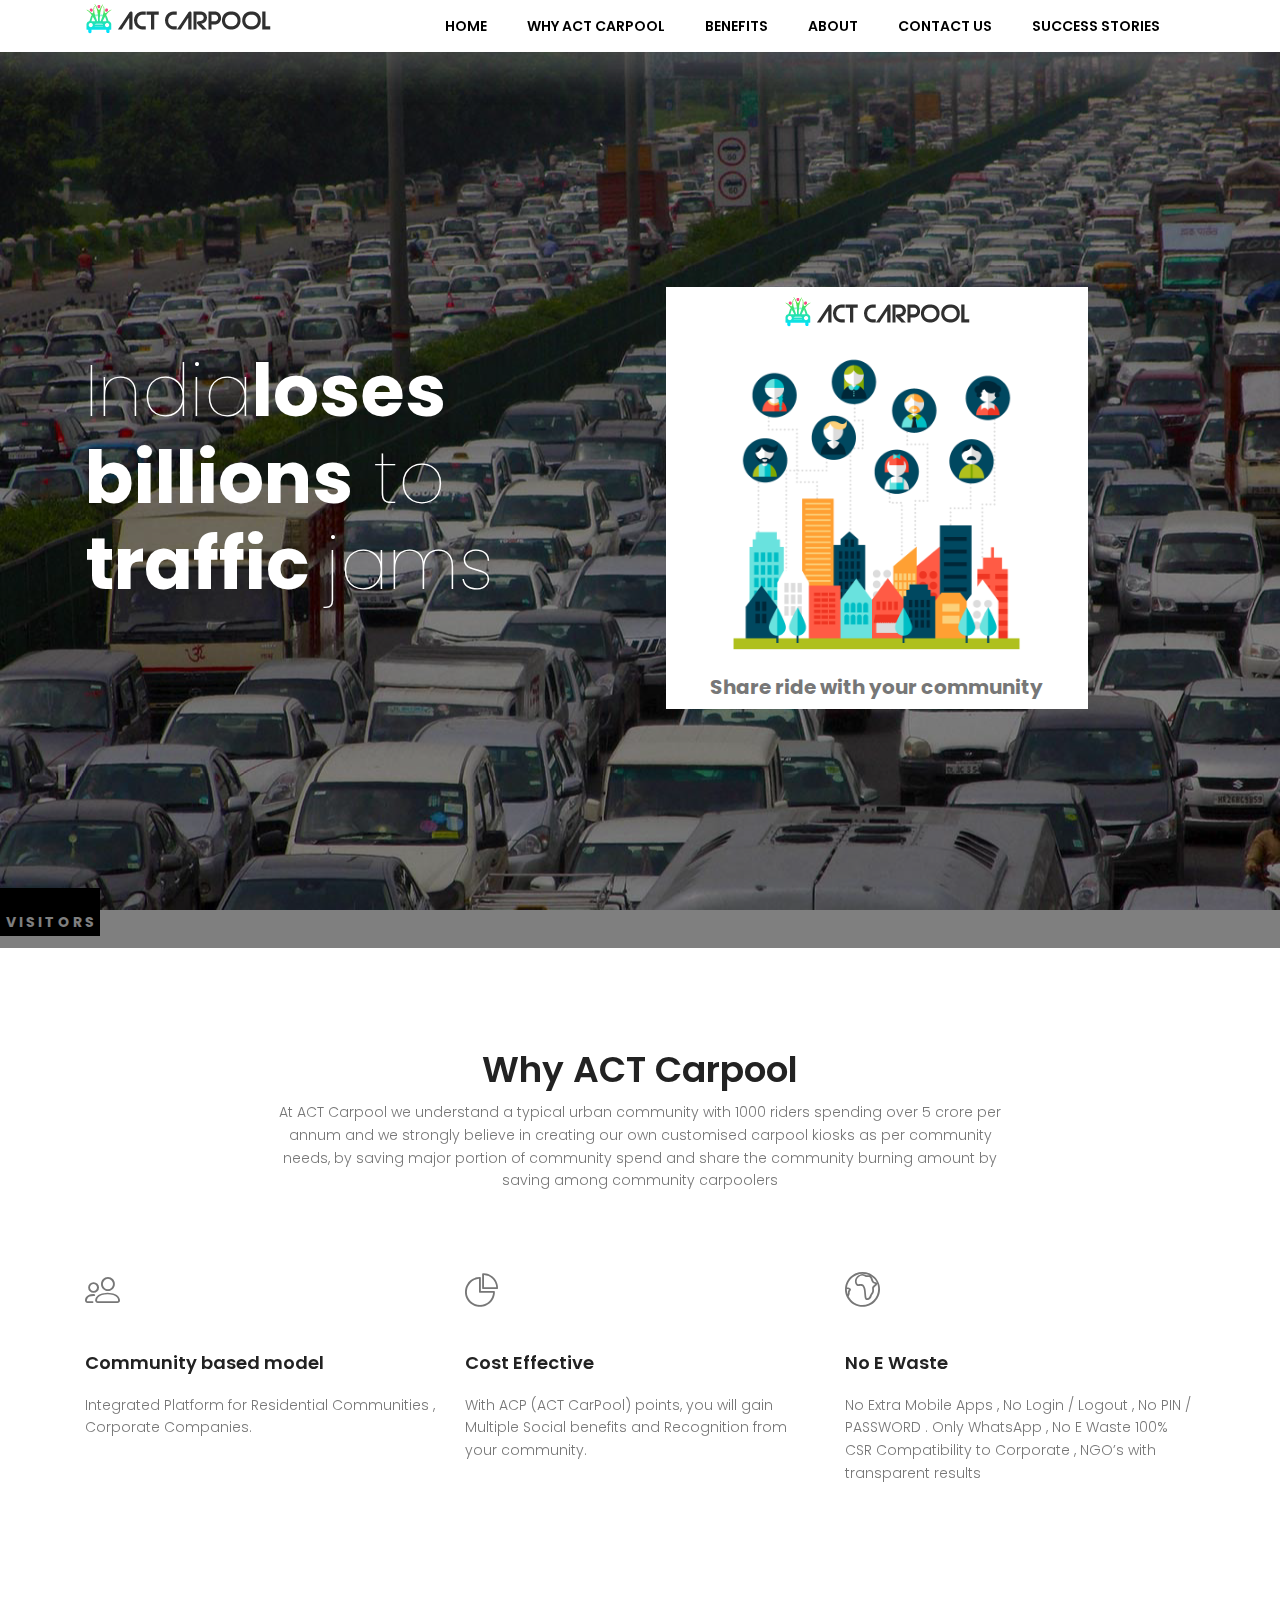
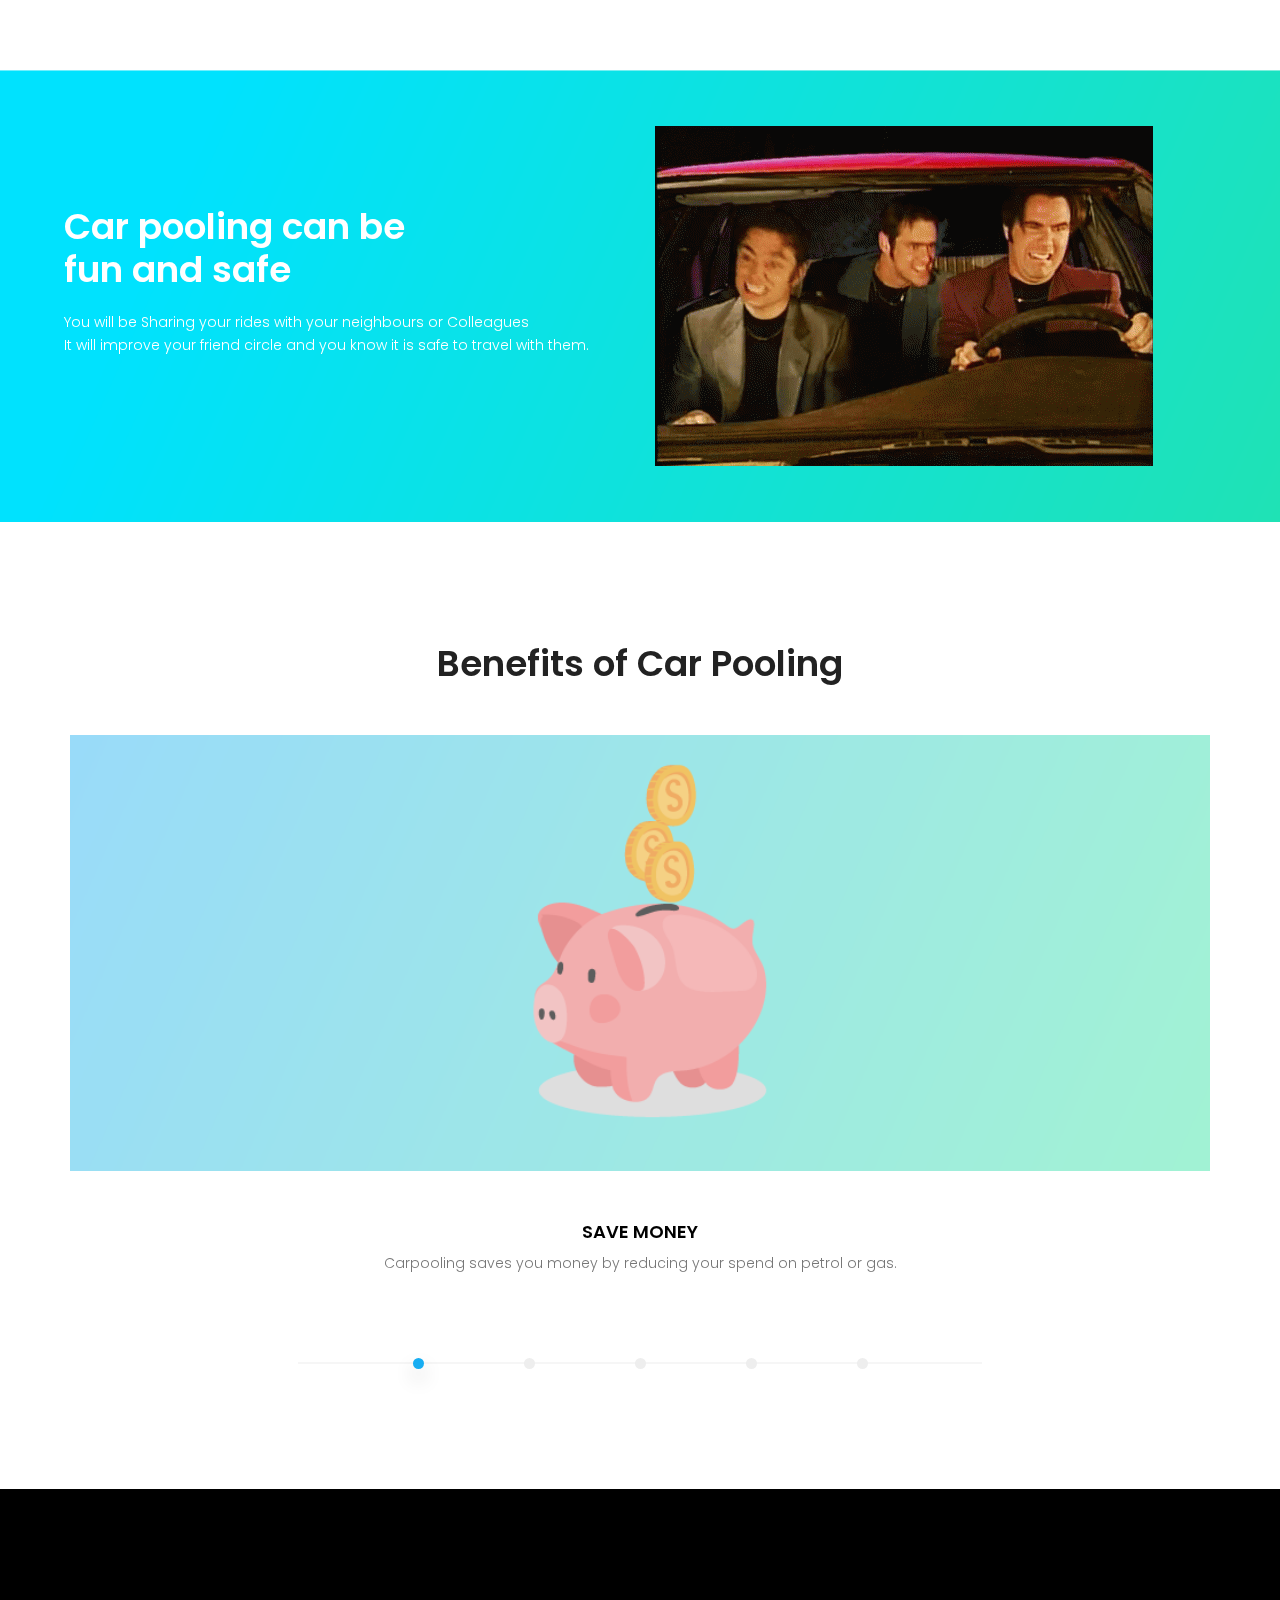
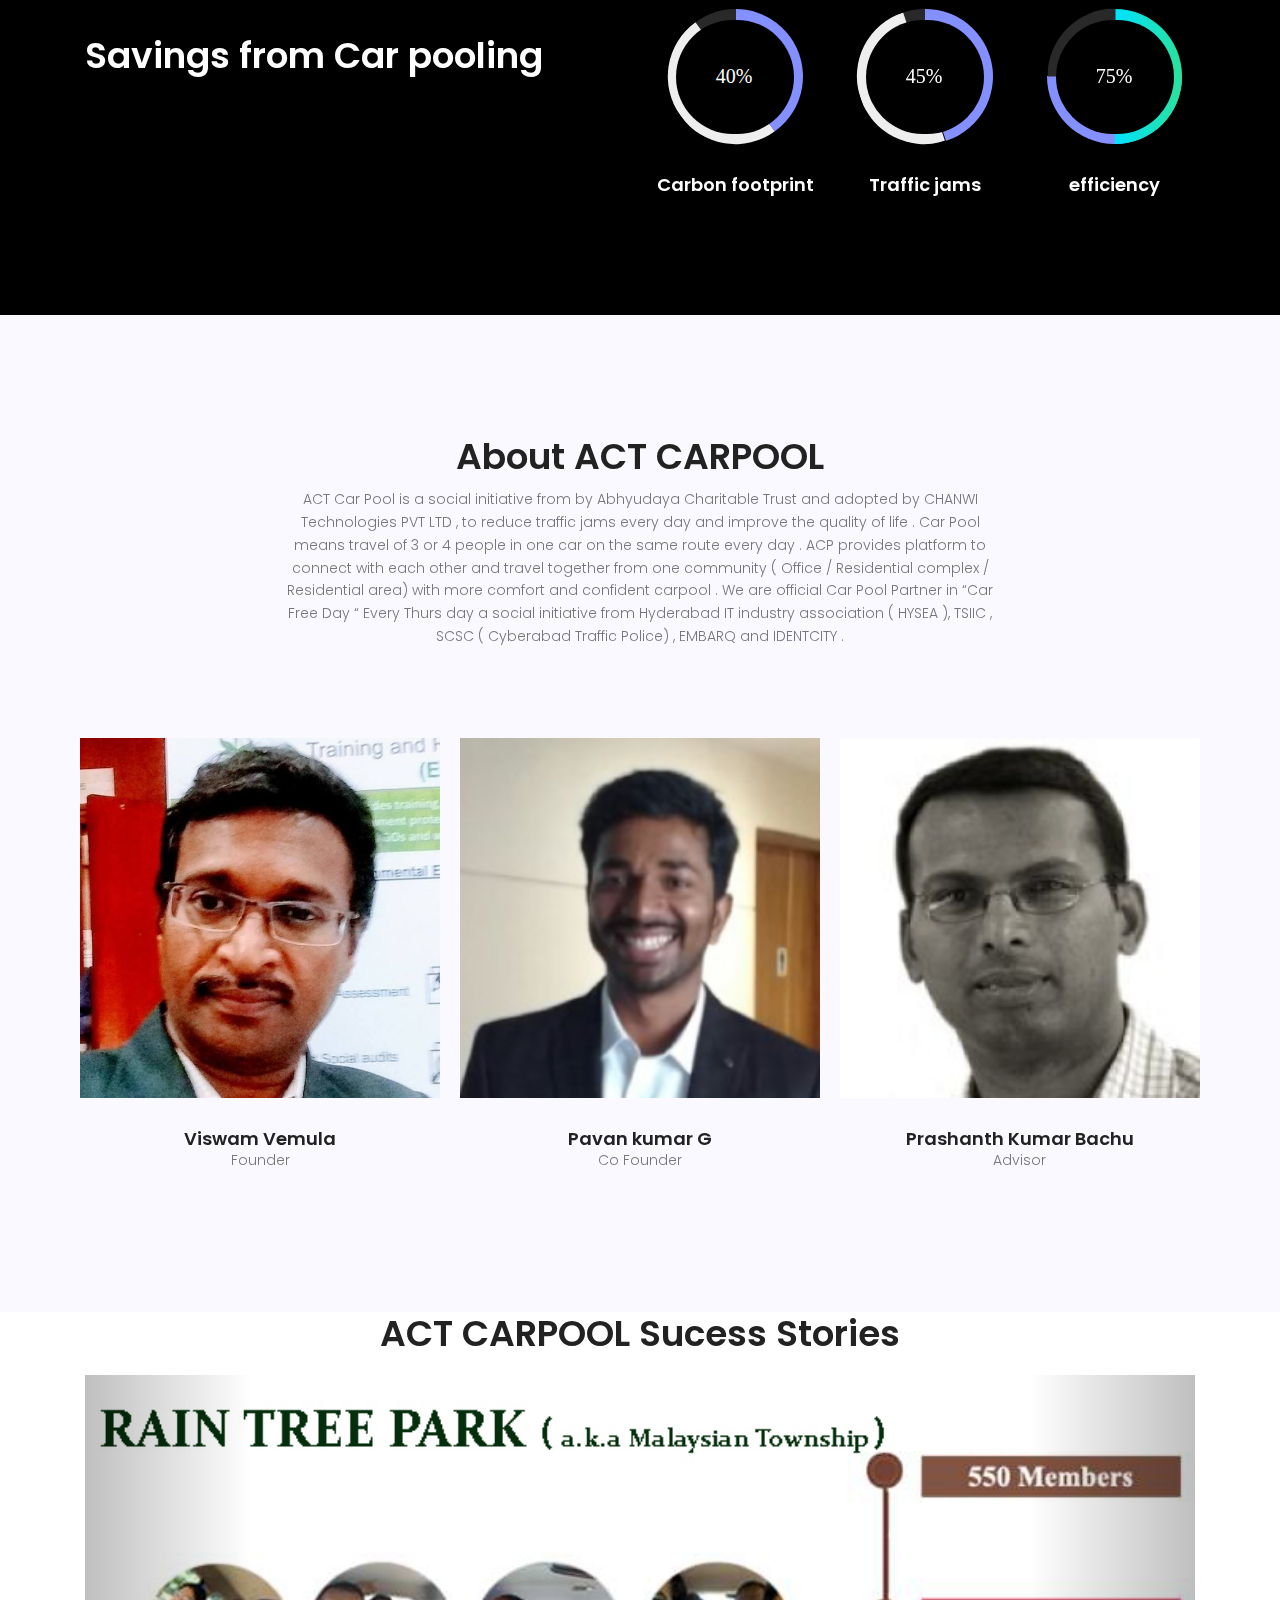
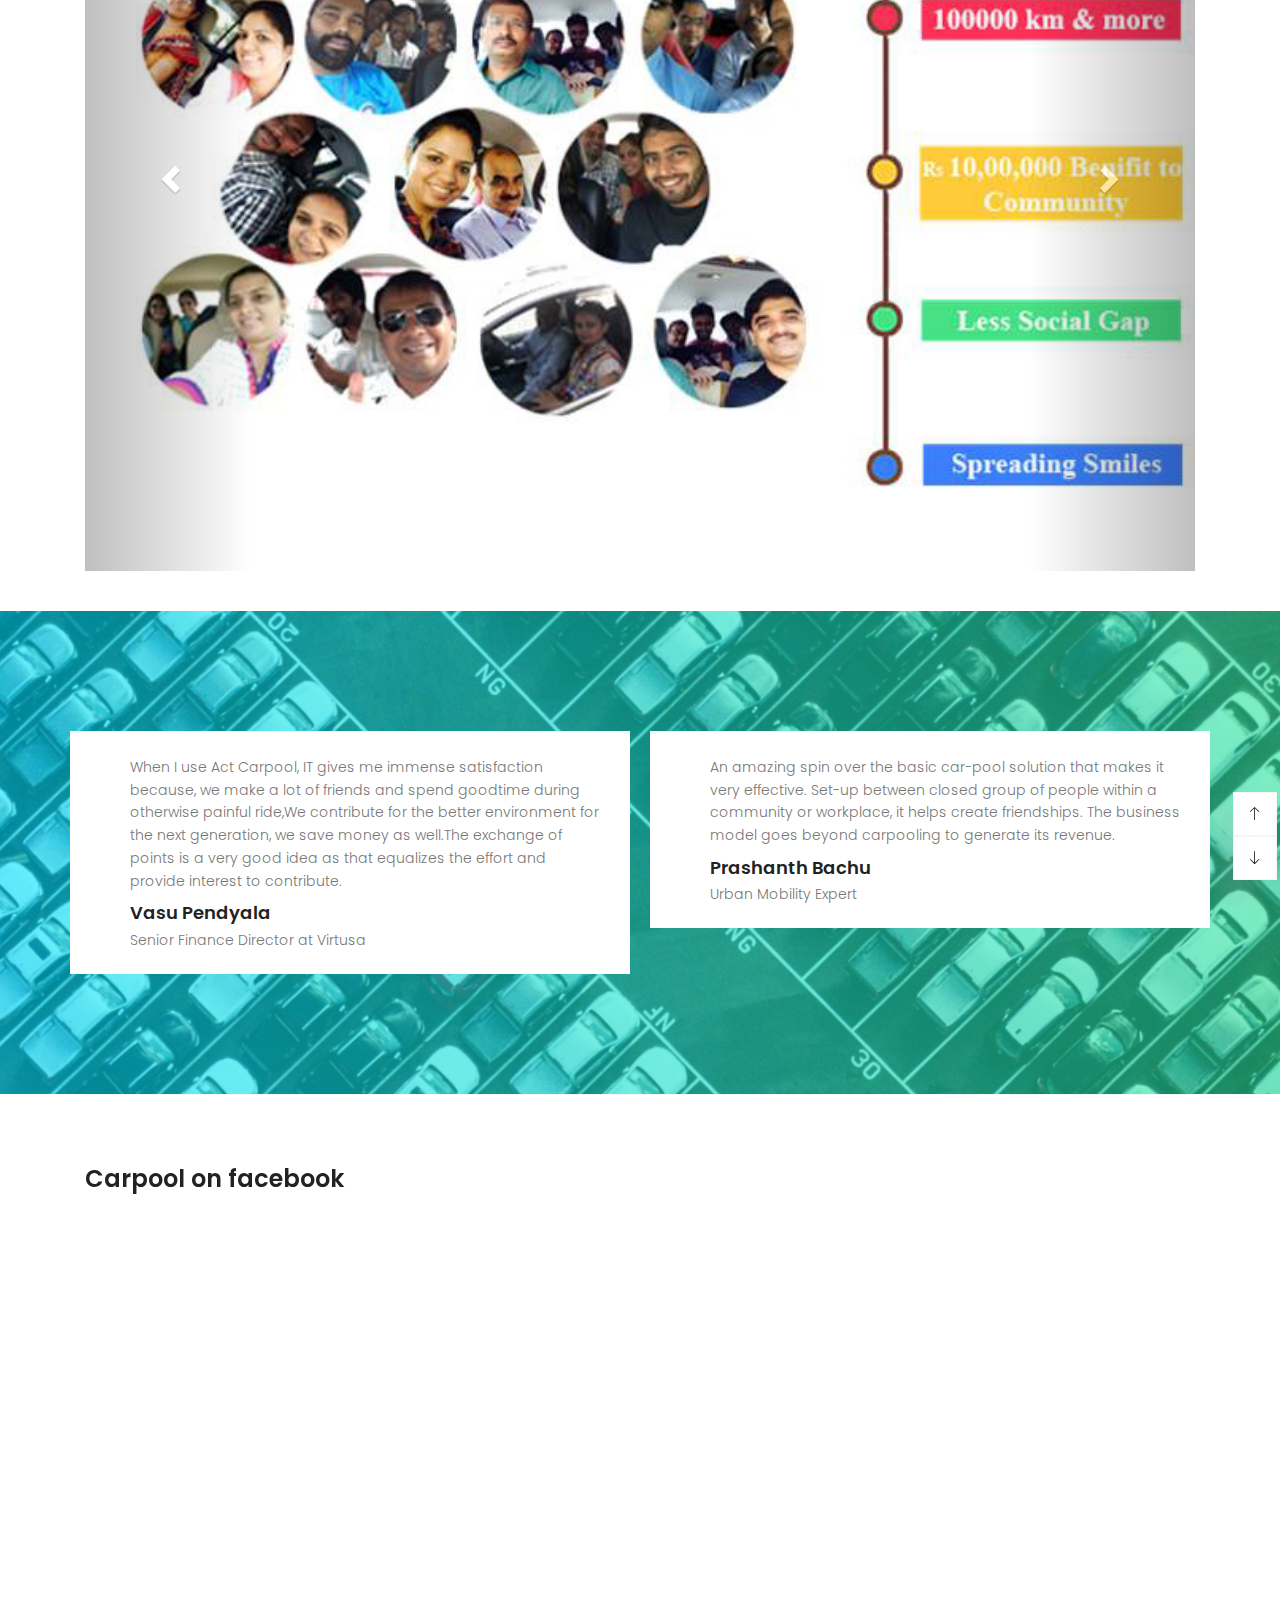
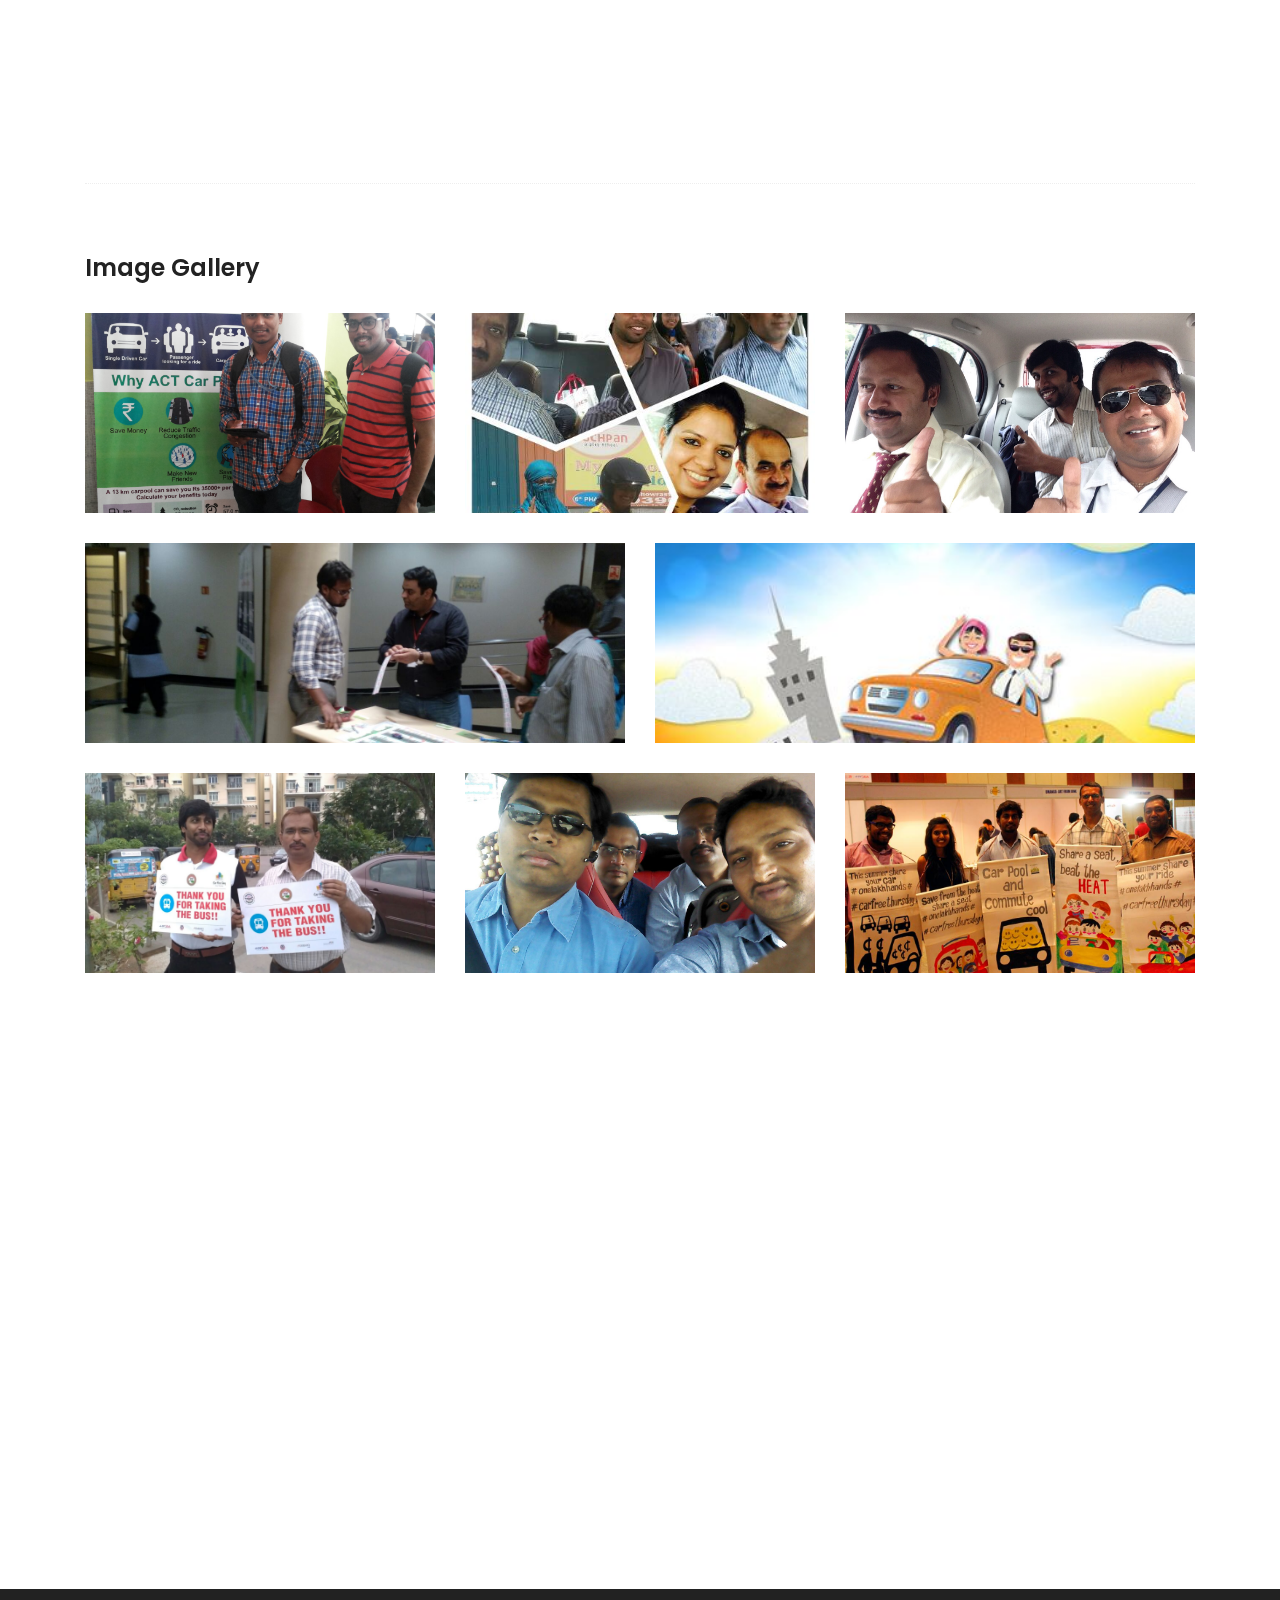
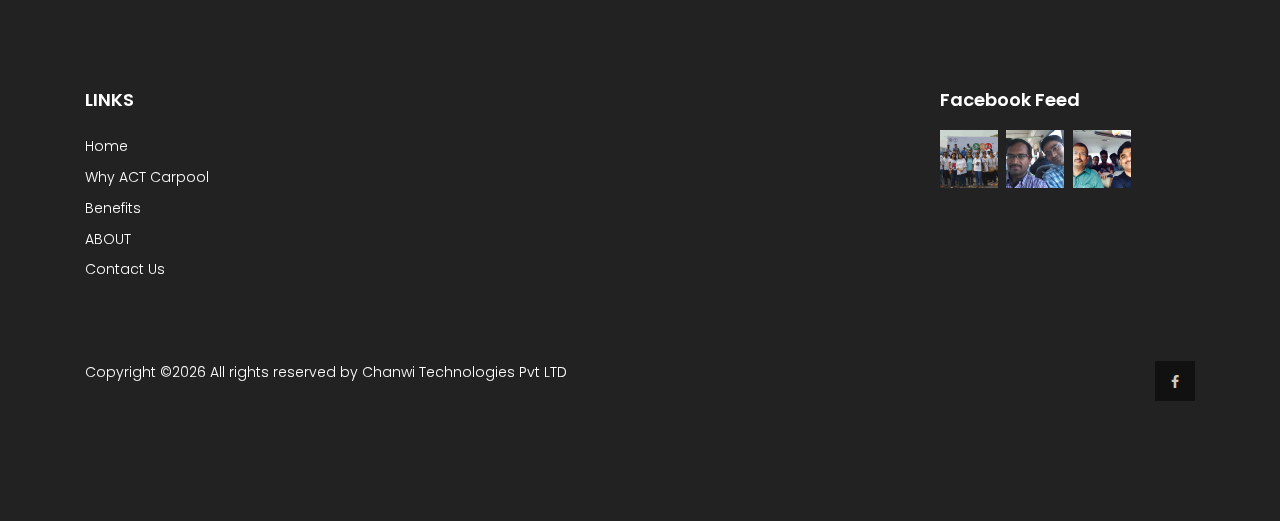
==== index.html @ 36d0a11d "ui adhustments" ====
<!DOCTYPE html>
	<html lang="zxx" class="no-js">
	<head>
		<!-- clear cache memory on refresh -->
		<meta http-equiv="expires" content="0">
		<!-- Mobile Specific Meta -->
		<meta name="viewport" content="width=device-width, initial-scale=1, shrink-to-fit=no">
		<!-- Favicon-->
		<link rel="shortcut icon" href="img/fav.png">
		<!-- Author Meta -->
		<meta name="author" content="CodePixar">
		<!-- Meta Description -->
		<meta name="description" content="">
		<!-- Meta Keyword -->
		<meta name="keywords" content="">
		<!-- meta character set -->
		<meta charset="UTF-8">
		<!-- Site Title -->
		<title>ACT CARPOOL </title>

		<link href="https://fonts.googleapis.com/css?family=Poppins:100,200,400,300,500,600,700" rel="stylesheet"> 
			<!--
			CSS
			============================================= -->
			<link rel="stylesheet" href="https://maxcdn.bootstrapcdn.com/bootstrap/3.3.7/css/bootstrap.min.css">
			<link rel="stylesheet" href="css/linearicons.css">
			<link rel="stylesheet" href="css/font-awesome.min.css">
			<link rel="stylesheet" href="css/jquery.DonutWidget.min.css">
			<link rel="stylesheet" href="css/bootstrap.css">
			<link rel="stylesheet" href="css/owl.carousel.css">
			<link rel="stylesheet" href="css/main.css">
		</head>
		<body>

			<!-- Start Header Area -->
			<header class="default-header" >
				<nav class="navbar navbar-expand-lg  navbar-light">
					<div class="container">
						  <a class="navbar-brand" href="index.html">
						  	<img src="img/logo.png" alt="">
						  </a>
						  <button class="navbar-toggler" type="button" data-toggle="collapse" data-target="#navbarSupportedContent" aria-controls="navbarSupportedContent" aria-expanded="false" aria-label="Toggle navigation">
						    <span class="navbar-toggler-icon"></span>
						  </button>

						  <div class="collapse navbar-collapse justify-content-end align-items-center" id="navbarSupportedContent">
						    <ul class="navbar-nav">
								<li><a href="#home">Home</a></li>
								<li><a href="#about">Why ACT Carpool</a></li>
								<li><a href="#benifits">Benefits</a></li>
								<li><a href="#team">ABOUT</a></li>
								<li><a href="#contact">Contact Us</a></li>
								<li><a href="#success">Success Stories</a></li>
								
							   <!-- Dropdown -->
							    <!-- <li class="dropdown">
							      <a class="dropdown-toggle" href="#" id="navbardrop" data-toggle="dropdown">
							        Pages
							      </a>
							      <div class="dropdown-menu">
							        <a class="dropdown-item" href="generic.html">Generic</a>
							        <a class="dropdown-item" href="elements.html">Elements</a>
							      </div>
							    </li>	 -->								
						    </ul>
						  </div>						
					</div>
				</nav>
			</header>
			<!-- End Header Area -->

			<!-- start banner Area -->
			<section class="banner-area relative" id="home" data-parallax="scroll" data-image-src="img/banner1.png">
				<div class="overlay-bg overlay"></div>
				<div class="carpool">
					<img src="img/logo.png" id="logo-b" class="pt-10" alt="">
					<img src="img/social-04.png" alt="">
					<p>Share ride with your community</p>
				</div>
				<div class="container">
					<div class="row fullscreen  d-flex align-items-center justify-content-start">
						<div class="banner-content col-lg-6 col-md-12">
							<h1>

								India<span>loses</span>   <br>
								<span>billions</span>  to <br>
								 <span>traffic </span>	jams						
							</h1>
							<!-- <a href="#" class="primary-btn2 header-btn text-uppercase">Hire Us Now!</a> -->
						</div>												
					</div>
				</div>
				<div id="vcount" style="float: left;text-align: center;margin-top: -60px;color: white; background: black; width: 100px; font-weight: bold;">
				<a href="http://www.reliablecounter.com" target="_blank"><img src="https://www.reliablecounter.com/count.php?page=actcarpool.com14026625&digit=style/plain/31/&reloads=1" alt="" title="" border="0"></a><br /><a href="http://	www.reliablecounter.com/blog/garmin-vivoactive-hr-vs-forerunner-235/" target="_blank" style="font-family: Geneva, Arial; font-size: 9px; color: #330010; text-decoration: none;"></a>
			    <span id="visitors">V I S I T O R S</span>
				</div>
			</section>
			<!-- End banner Area -->	

			
			<!-- start service Area-->
			<section class="service-area pt-100 pb-150" id="about">
				<div class="container">
					<div class="row d-flex justify-content-center">
						<div class="menu-content pb-70 col-lg-8">
							<div class="title text-center">
								<h1 class="mb-10">Why ACT Carpool</h1>
								<p>At ACT Carpool we understand a typical urban community with 1000 riders spending over 5 crore per annum  and we strongly  believe in creating our own customised carpool kiosks as per community needs, by saving major portion of community spend and share the community burning amount by saving among community carpoolers</p>
							</div>
						</div>
					</div>	
					<div class="row">
						<div class="sigle-service col-lg-4 col-md-6">
							<span class="lnr lnr-users"></span>
							<h4>Community based model</h4>
							<p>
								Integrated Platform for Residential Communities ,  Corporate Companies.
							</p>
							<!-- <a href="#" class="text-uppercase primary-btn2 primary-border circle">View Details</a> -->
						</div>
						<div class="sigle-service col-lg-4 col-md-6">
							<span class="lnr lnr-pie-chart"></span>
							<h4>Cost Effective</h4>
							<p>
								With ACP (ACT CarPool)  points, you will gain Multiple Social benefits  and Recognition from your community.
							</p>
							<!-- <a href="#" class="text-uppercase primary-btn2 primary-border circle">View Details</a> -->
						</div>
						<div class="sigle-service col-lg-4 col-md-6">
							<span class="lnr lnr-earth"></span>
							<h4>No E Waste</h4>
							<p>
								No  Extra Mobile Apps ,  No Login / Logout , No PIN / PASSWORD . Only WhatsApp , No E Waste
									100% CSR Compatibility to Corporate , NGO’s  with transparent results
							</p>
							<!-- <a href="#" class="text-uppercase primary-btn2 primary-border circle">View Details</a> -->
						</div>
						<!-- <div class="sigle-service col-lg-3 col-md-6">
							<span class="lnr lnr-phone"></span>
							<h4>Dedicated Support</h4>
							<p>
								inappropriate behavior is often laughed off as “boys will be boys,” women face higher conduct.
							</p>
							
						</div>	 -->																	

					</div>
				</div>	
			</section>
			<!-- end service Area-->


			<!-- Start About Area -->
			<section class="about-area">
				<div class="container-fluid">
					<div class="row justify-content-end align-items-center d-flex no-padding">
						<div class="col-lg-6 about-left ">
							<h1>Car pooling can be <br>fun and safe</h1>
							<p>
								You will be Sharing your rides with your neighbours or Colleagues<br>  It will improve your friend circle and you know it is safe to travel with them. <br> 
							</p>
							<!-- <div class="buttons">
								<a href="#" class="about-btn text-uppercase primary-border circle">What we offer</a>
								<a href="#" class="about-btn text-uppercase  primary-border circle">Get a free quote</a>
							</div> -->
						</div>
						<div class="col-lg-6 about-right">
							<img class="img-fluid" src="img/tenor.gif" alt="">
						</div>
					</div>
				</div>	
			</section>
			<!-- End About Area -->


			<!-- Start project Area -->
			<section class="project-area section-gap" id="benifits">
				<div class="container">
					<div class="row d-flex justify-content-center">
						<div class="menu-content pb-10 col-lg-8">
							<div class="title text-center">
								<h1 class="mb-10">Benefits of Car Pooling</h1>
								<p></p>
							</div>
						</div>
					</div>						
					<div class="row">
						<div class="active-works-carousel mt-30">
							<div class="item">
								<img class="img-fluid" src="img/uses1.png" alt="">
								<div class="caption text-center mt-20">
									<h6 class="text-uppercase">Save Money</h6>
									<p>Carpooling  saves you money by reducing your spend on petrol or gas.</p>
								</div>
							</div>
							<div class="item">
								<img class="img-fluid" src="img/uses2.png" alt="">
								<div class="caption text-center mt-20">
									<h6 class="text-uppercase">Be stress Free</h6>
									<p>As a typical indian driver, everybody knows the stress while driving. with carpool, you will be able to 
									listen music or meditate while travelling with your friends</p>
								</div>
							</div>
							<div class="item">
								<img class="img-fluid" src="img/uses3.png" alt="">
								<div class="caption text-center mt-20">
									<h6 class="text-uppercase">Save Time</h6>
									<p>As more and more people are carpooling, there will less traffic jams and time spent waiting at traffic
									signals will be dropped significantly.</p>
								</div>
							</div>
							<div class="item">
								<img class="img-fluid" src="img/uses5.png" alt="">
								<div class="caption text-center mt-20">
									<h6 class="text-uppercase">Help Environment </h6>
									<p>By using less petrol or fuel, you will be doing your part fgor mother nature. Its helps our ecosystem and reduces the pollution and carbon footprint.</p>
								</div>
							</div>
							<div class="item">
								<img class="img-fluid" src="img/uses4.png" alt="">
								<div class="caption text-center mt-20">
									<h6 class="text-uppercase">Reduces Traffic</h6>
									<p>As vehicles will be reduced from the roads, there wil less traffic jams and waiting times at signals.</p>
								</div>
							</div>
						</div>
					</div>
				</div>	
			</section>
			<!-- End project Area -->
			
		
			<!-- Start skill Area -->
			<section class="skill-area section-gap">
				<div class="container">
					<div class="row">
						<div class="col-lg-6 skill-left">
							<h1 class="text-white mb-30">Savings from Car pooling</h1>
							<p>
								
							</p>
						</div>
						<div class="col-lg-6 skill-right">
							<div class="row d-flex justify-content-center">
								<div class="col-lg-4 col-md-4 single-skill">
									<div class="skill1 d-block mx-auto"></div>
									<h4>Carbon footprint</h4>
								</div>
								<div class="col-lg-4 col-md-4 single-skill">
									<div class="skill2 d-block mx-auto"></div>
									<h4>Traffic jams</h4>
								</div>
								<div class="col-lg-4 col-md-4 single-skill">
									<div class="skill3 d-block mx-auto"></div>
									<h4>efficiency</h4>
								</div>																
							</div>
						</div>
					</div>
				</div>	
			</section>
			<!-- End skill Area -->
			
			
			<!-- Start team Area -->
			<section class="team-area section-gap" id="team">
				<div class="container">
					<div class="row d-flex justify-content-center">
						<div class="menu-content pb-70 col-lg-8">
							<div class="title text-center">
								<h1 class="mb-10">About ACT CARPOOL </h1>
								<p>ACT Car Pool is a social initiative from by Abhyudaya Charitable Trust and adopted by CHANWI Technologies PVT LTD , to reduce traffic jams every day and improve the quality of life . Car Pool means travel of 3 or 4 people in one car on the same route every day . ACP provides platform to connect with each other and travel together from one community ( Office / Residential complex / Residential area) with more comfort and confident carpool .
We are official Car Pool  Partner in “Car Free Day “  Every Thurs day a social initiative from Hyderabad IT industry association ( HYSEA ), TSIIC , SCSC ( Cyberabad Traffic Police) , EMBARQ and IDENTCITY .</p>
							</div>
						</div>
					</div>						
					<div class="row justify-content-center d-flex align-items-center">
						<div class="col-md-4 single-team">
						    <div class="thumb">
						        <img class="img-fluid" src="img/VISWAMPP.jpg" alt="">
						        <!-- <div class="align-items-center justify-content-center d-flex">
									<a href="#"><i class="fa fa-facebook"></i></a>
									<a href="#"><i class="fa fa-twitter"></i></a>
									<a href="#"><i class="fa fa-linkedin"></i></a>
						        </div> -->
						    </div>
						    <div class="meta-text mt-30 text-center">
							    <h4>Viswam Vemula</h4>
							    <p>Founder</p>			    	
						    </div>
						</div>
						<div class="col-md-4 single-team">
						    <div class="thumb">
						        <img class="img-fluid" src="img/pavan.png" alt="">
						        <!-- <div class="align-items-center justify-content-center d-flex">
									<a href="#"><i class="fa fa-facebook"></i></a>
									<a href="#"><i class="fa fa-twitter"></i></a>
									<a href="#"><i class="fa fa-linkedin"></i></a>
						        </div> -->
						    </div>
						    <div class="meta-text mt-30 text-center">
							    <h4>Pavan kumar G</h4>
							    <p>Co Founder</p>									    	
						    </div>
						</div>
						
						<!-- <div class="col-md-3 single-team">
						    <div class="thumb">
						        <img class="img-fluid" src="img/shiva.png" alt="">
						        <div class="align-items-center justify-content-center d-flex">
									<a href="#"><i class="fa fa-facebook"></i></a>
									<a href="#"><i class="fa fa-twitter"></i></a>
									<a href="#"><i class="fa fa-linkedin"></i></a>
						        </div>
						    </div>
						    <div class="meta-text mt-30 text-center">
							    <h4>Shiva Kolasani</h4>
							    <p>Co-founder</p>									    	
						    </div>
						</div> -->
						<div class="col-md-4 single-team">
						    <div class="thumb">
						        <img class="img-fluid" src="img/prashanth-kumar-bachu.png" alt="">
						        <!-- <div class="align-items-center justify-content-center d-flex">
									<a href="#"><i class="fa fa-facebook"></i></a>
									<a href="#"><i class="fa fa-twitter"></i></a>
									<a href="#"><i class="fa fa-linkedin"></i></a>
						        </div> -->
						    </div>
						    <div class="meta-text mt-30 text-center">
							    <h4>Prashanth Kumar Bachu</h4>
							    <p>Advisor</p>									    	
						    </div>
						</div>
							
						<!-- <div class="col-md-3 single-team">
						    <div class="thumb">
						        <img class="img-fluid" src="img/t3.jpg" alt="">
						        <div class="align-items-center justify-content-center d-flex">
									<a href="#"><i class="fa fa-facebook"></i></a>
									<a href="#"><i class="fa fa-twitter"></i></a>
									<a href="#"><i class="fa fa-linkedin"></i></a>
						        </div>
						    </div>
						    <div class="meta-text mt-30 text-center">
							    <h4>Dora Walker</h4>
							    <p>Senior Core Developer</p>			    	
						    </div>
						</div>	
						<div class="col-md-3 single-team">
						    <div class="thumb">
						        <img class="img-fluid" src="img/t4.jpg" alt="">
						        <div class="align-items-center justify-content-center d-flex">
									<a href="#"><i class="fa fa-facebook"></i></a>
									<a href="#"><i class="fa fa-twitter"></i></a>
									<a href="#"><i class="fa fa-linkedin"></i></a>
						        </div>
						    </div>
						    <div class="meta-text mt-30 text-center">
							    <h4>Lena Keller</h4>
							    <p>Creative Content Developer</p>			    	
						    </div>
						</div>	 -->																								
				
					</div>
				</div>	
			</section>
			<!-- End team Area -->
             
             <!-- Success Stories -->
                    <section class="container" id="success">
   	<div class="title text-center">
								<h1 class="mb-10">ACT CARPOOL Sucess Stories </h1>
							</div>
  <div id="myCarousel" class="carousel slide" data-ride="carousel">
    <!-- Indicators -->
    <ol class="carousel-indicators">
      <li data-target="#myCarousel" data-slide-to="0" class="active"></li>
      <li data-target="#myCarousel" data-slide-to="1"></li>
      <li data-target="#myCarousel" data-slide-to="2"></li>
    </ol>

    <!-- Wrapper for slides -->
    <div class="carousel-inner">
      <div class="item active">
        <img src="img/casestudy-rtp.jpg" alt="Los Angeles" style="width:100%;">
      </div>

	       <div class="item">
	        <img src="img/casestudy-polaris.jpg" alt="Chicago" style="width:100%;">
	      </div>
	    
	      <div class="item">
	        <img src="img/casestudy-virtusa.jpg" alt="New york" style="width:100%;">
	      </div>

	      <div class="item">
	        <img src="img/casestudy-wipro.jpg" alt="New york" style="width:100%;">
	      </div> 

	    </div> 

    <!-- Left and right controls -->
    <a class="left carousel-control" href="#myCarousel" data-slide="prev">
      <span class="glyphicon glyphicon-chevron-left"></span>
      <span class="sr-only">Previous</span>
    </a>
    <a class="right carousel-control" href="#myCarousel" data-slide="next">
      <span class="glyphicon glyphicon-chevron-right"></span>
      <span class="sr-only">Next</span>
    </a>
  </div>
</section>
             <!-- end of success stories -->

			<!-- Start testimonial Area -->
			<section class="testimonial-area relative section-gap">
				<div class="overlay overlay-bg"></div>
				<div class="container">
					<div class="row">
						<div class="active-testimonial">
							<div class="single-testimonial item d-flex flex-row">
								<div class="thumb">
									<img class="img-fluid" src="img/user1.png" alt="">
								</div>
								<div class="desc">
									<p>
										When I use Act Carpool, IT gives me immense satisfaction because, we make a lot of friends  and spend
										goodtime during otherwise painful ride,We contribute for the better environment for the next generation,
										we save money as well.The exchange of points is a very good idea as that equalizes the effort and provide
										interest to contribute.
									</p>
									<h4 mt-30>Vasu Pendyala</h4>
									<p> Senior Finance Director at Virtusa</p>
								</div>
							</div>
							<div class="single-testimonial item d-flex flex-row">
								<div class="thumb">
									<img class="img-fluid" src="img/user2.png" alt="">
								</div>
								<div class="desc">
									<p>
										An amazing spin over the basic car-pool solution that makes it very effective. Set-up between closed group of people within a community or workplace, it helps create friendships. The business model goes beyond carpooling to generate its revenue.
									</p>
									<h4 mt-30>Prashanth Bachu</h4>
									<p>  Urban Mobility Expert</p>
								</div>
							</div>								
						</div>					
					</div>
				</div>	
			</section>
			<!-- End testimonial Area -->
			

			<!-- start blog Area -->		
			<!-- <section class="blog-area section-gap" id="blog">
				<div class="container">
					<div class="row d-flex justify-content-center">
						<div class="menu-content pb-70 col-lg-8">
							<div class="title text-center">
								<h1 class="mb-10">Latest From Our Blog</h1>
								<p>Lorem ipsum dolor sit amet, consectetur adipisicing elit, sed do eiusmod tempor incididunt ut labore  et dolore magna aliqua.</p>
							</div>
						</div>
					</div>					
					<div class="row">
						<div class="col-lg-3 col-md-6 single-blog">
							<img class="img-fluid" src="img/b1.jpg" alt="">
							<p class="date">10 Jan 2018</p>
							<h4><a href="#">Addiction When Gambling
							Becomes A Problem</a></h4>
							<p>
								inappropriate behavior ipsum dolor sit amet, consectetur.
							</p>
							<div class="meta-bottom d-flex justify-content-between">
								<p><span class="lnr lnr-heart"></span> 15 Likes</p>
								<p><span class="lnr lnr-bubble"></span> 02 Comments</p>
							</div>									
						</div>
						<div class="col-lg-3 col-md-6 single-blog">
							<img class="img-fluid" src="img/b2.jpg" alt="">
							<p class="date">10 Jan 2018</p>
							<h4><a href="#">Addiction When Gambling
							Becomes A Problem</a></h4>
							<p>
								inappropriate behavior ipsum dolor sit amet, consectetur.
							</p>
							<div class="meta-bottom d-flex justify-content-between">
								<p><span class="lnr lnr-heart"></span> 15 Likes</p>
								<p><span class="lnr lnr-bubble"></span> 02 Comments</p>
							</div>									
						</div>
						<div class="col-lg-3 col-md-6 single-blog">
							<img class="img-fluid" src="img/b3.jpg" alt="">
							<p class="date">10 Jan 2018</p>
							<h4><a href="#">Addiction When Gambling
							Becomes A Problem</a></h4>
							<p>
								inappropriate behavior ipsum dolor sit amet, consectetur.
							</p>
							<div class="meta-bottom d-flex justify-content-between">
								<p><span class="lnr lnr-heart"></span> 15 Likes</p>
								<p><span class="lnr lnr-bubble"></span> 02 Comments</p>
							</div>									
						</div>
						<div class="col-lg-3 col-md-6 single-blog">
							<img class="img-fluid" src="img/b4.jpg" alt="">
							<p class="date">10 Jan 2018</p>
							<h4><a href="#">Addiction When Gambling
							Becomes A Problem</a></h4>
							<p>
								inappropriate behavior ipsum dolor sit amet, consectetur.
							</p>
							<div class="meta-bottom d-flex justify-content-between">
								<p><span class="lnr lnr-heart"></span> 15 Likes</p>
								<p><span class="lnr lnr-bubble"></span> 02 Comments</p>
							</div>									
						</div>						
					</div>
				</div>	
			</section> -->
			<!-- end blog Area -->		
			<!-- start pool dairies -->
			<div class="container">
				<div class="section-top-border">
						<h3 class="mb-30">Carpool on facebook</h3>
						<div class="row">
							<div class="col-md-4">
								<div class="single-defination">
									<!-- <h4 class="mb-20">Definition 01</h4> -->
									<iframe src="https://www.facebook.com/plugins/post.php?href=https%3A%2F%2Fwww.facebook.com%2Fact.carpool%2Fposts%2F2105238982824146&width=350&show_text=false&appId=274401979250625&height=483" width="350" height="483" style="border:none;overflow:hidden" scrolling="no" frameborder="0" allowTransparency="true" allow="encrypted-media"></iframe>
								</div>
							</div>
							<div class="col-md-4">
								<div class="single-defination">
									<!-- <h4 class="mb-20">Definition 02</h4> -->
									<iframe src="https://www.facebook.com/plugins/post.php?href=https%3A%2F%2Fwww.facebook.com%2Fact.carpool%2Fposts%2F2004971052850940&width=350&show_text=false&appId=274401979250625&height=350" width="350" height="350" style="border:none;overflow:hidden" scrolling="no" frameborder="0" allowTransparency="true" allow="encrypted-media"></iframe>
								</div>
							</div>
							<div class="col-md-4">
								<div class="single-defination">
									<!-- <h4 class="mb-20">Definition 03</h4> -->
									<iframe src="https://www.facebook.com/plugins/post.php?href=https%3A%2F%2Fwww.facebook.com%2Fact.carpool%2Fposts%2F1985191834828862&width=350&show_text=false&appId=274401979250625&height=473" width="350" height="473" style="border:none;overflow:hidden" scrolling="no" frameborder="0" allowTransparency="true" allow="encrypted-media"></iframe>
								</div>
							</div>
						</div>
					</div>
					<div class="section-top-border">
						<h3>Image Gallery</h3>
						<div class="row gallery-item">
							<div class="col-md-4">
								<div class="single-gallery-image" style="background: url(img/img1.jpg);"></div>
							</div>
							<div class="col-md-4">
								<div class="single-gallery-image" style="background: url(img/img2.jpg);"></div>
							</div>
							<div class="col-md-4">
								<div class="single-gallery-image" style="background: url(img/img3.jpg);"></div>
							</div>
							<div class="col-md-6">
								<div class="single-gallery-image" style="background: url(img/img4.jpg);"></div>
							</div>
							<div class="col-md-6">
								<div class="single-gallery-image" style="background: url(img/img5.jpg);"></div>
							</div>
							<div class="col-md-4">
								<div class="single-gallery-image" style="background: url(img/img6.jpg);"></div>
							</div>
							<div class="col-md-4">
								<div class="single-gallery-image" style="background: url(img/img7.jpg);"></div>
							</div>
							<div class="col-md-4">
								<div class="single-gallery-image" style="background: url(img/img8.jpg);"></div>
							</div>
						</div>
					</div>
			</div>
			
			<!-- end pool dairies -->
			<!-- start contact form -->
			<div class="container-fluid" id="contact">
				<iframe id="JotFormIFrame-81872647370464" onload="window.parent.scrollTo(0,0)" allowtransparency="true" allowfullscreen="true" allow="geolocation; microphone; camera" src="https://form.jotform.me/81872647370464" frameborder="0" style="width: 1px; min-width: 100%; height:539px; border:none;" scrolling="no" > </iframe> <script type="text/javascript"> var ifr = document.getElementById("JotFormIFrame-81872647370464"); if(window.location.href && window.location.href.indexOf("?") > -1) { var get = window.location.href.substr(window.location.href.indexOf("?") + 1); if(ifr && get.length > 0) { var src = ifr.src; src = src.indexOf("?") > -1 ? src + "&" + get : src + "?" + get; ifr.src = src; } } window.handleIFrameMessage = function(e) { var args = e.data.split(":"); if (args.length > 2) { iframe = document.getElementById("JotFormIFrame-" + args[(args.length - 1)]); } else { iframe = document.getElementById("JotFormIFrame"); } if (!iframe) { return; } switch (args[0]) { case "scrollIntoView": iframe.scrollIntoView(); break; case "setHeight": iframe.style.height = args[1] + "px"; break; case "collapseErrorPage": if (iframe.clientHeight > window.innerHeight) { iframe.style.height = window.innerHeight + "px"; } break; case "reloadPage": window.location.reload(); break; case "loadScript": var src = args[1]; if (args.length > 3) { src = args[1] + ':' + args[2]; } var script = document.createElement('script'); script.src = src; script.type = 'text/javascript'; document.body.appendChild(script); break; case "exitFullscreen": if (window.document.exitFullscreen) window.document.exitFullscreen(); else if (window.document.mozCancelFullScreen) window.document.mozCancelFullScreen(); else if (window.document.mozCancelFullscreen) window.document.mozCancelFullScreen(); else if (window.document.webkitExitFullscreen) window.document.webkitExitFullscreen(); else if (window.document.msExitFullscreen) window.document.msExitFullscreen(); break; } var isJotForm = (e.origin.indexOf("jotform") > -1) ? true : false; if(isJotForm && "contentWindow" in iframe && "postMessage" in iframe.contentWindow) { var urls = {"docurl":encodeURIComponent(document.URL),"referrer":encodeURIComponent(document.referrer)}; iframe.contentWindow.postMessage(JSON.stringify({"type":"urls","value":urls}), "*"); } }; if (window.addEventListener) { window.addEventListener("message", handleIFrameMessage, false); } else if (window.attachEvent) { window.attachEvent("onmessage", handleIFrameMessage); } </script>
			</div>
				 
			<!-- end contact form -->
			<!-- start footer Area -->		
			<footer class="footer-area section-gap">
				<div class="container">
					<div class="row">
						<div class="col-lg-3  col-md-12">
							<div class="single-footer-widget">
								<h6>LINKS</h6>
								<ul class="footer-nav">
									<li><a href="#home">Home</a></li>
								<li><a href="#about">Why ACT Carpool</a></li>
								<li><a href="#benifits">Benefits</a></li>
								<li><a href="#team">ABOUT</a></li>
								<li><a href="#contact">Contact Us</a></li>
								</ul>
							</div>
						</div>
						<div class="col-lg-6  col-md-12">
							<!-- <div class="single-footer-widget newsletter">
								<h6>Newsletter</h6>
								<p>You can trust us. we only send promo offers, not a single spam.</p>
								<div id="mc_embed_signup">
									<form target="_blank" novalidate="true" action="https://spondonit.us12.list-manage.com/subscribe/post?u=1462626880ade1ac87bd9c93a&amp;id=92a4423d01" method="get" class="form-inline">

										<div class="form-group row" style="width: 100%">
											<div class="col-lg-8 col-md-12">
												<input name="EMAIL" placeholder="Enter Email" onfocus="this.placeholder = ''" onblur="this.placeholder = 'Enter Email '" required="" type="email">
												<div style="position: absolute; left: -5000px;">
													<input name="b_36c4fd991d266f23781ded980_aefe40901a" tabindex="-1" value="" type="text">
												</div>
											</div> 
										
											<div class="col-lg-4 col-md-12">
												<button class="nw-btn primary-btn">Subscribe<span class="lnr lnr-arrow-right"></span></button>
											</div> 
										</div>		
										<div class="info"></div>
									</form>
								</div>		
							</div> -->
						</div>
						<div class="col-lg-3  col-md-12">
							<div class="single-footer-widget mail-chimp">
								<h6 class="mb-20">Facebook Feed</h6>
								<ul class="instafeed d-flex flex-wrap">
									<li><img src="img/f1.png" alt=""></li>
									<li><img src="img/f2.png" alt=""></li>
									<li><img src="img/f3.png" alt=""></li>
									<!-- <li><img src="img/i4.jpg" alt=""></li>
									<li><img src="img/i5.jpg" alt=""></li>
									<li><img src="img/i6.jpg" alt=""></li>
									<li><img src="img/i7.jpg" alt=""></li>
									<li><img src="img/i8.jpg" alt=""></li> -->
								</ul>
							</div>
						</div>						
					</div>

					<div class="row footer-bottom d-flex justify-content-between">
						<!-- Link back to Colorlib can't be removed. Template is licensed under CC BY 3.0. -->
            <p class="col-lg-8 col-sm-12 footer-text m-0 text-white">Copyright &copy;<script>document.write(new Date().getFullYear());</script> All rights reserved by Chanwi Technologies Pvt LTD </p>
            
						<div class="col-lg-4 col-sm-12 footer-social">
							<a href="https://www.facebook.com/act.carpool/"><i class="fa fa-facebook"></i></a>
							<!-- <a href="#"><i class="fa fa-twitter"></i></a>
							<a href="#"><i class="fa fa-dribbble"></i></a>
							<a href="#"><i class="fa fa-behance"></i></a> -->
						</div>
					</div>
				</div>
			</footer>
			<!-- End footer Area -->		
			<script src="https://ajax.googleapis.com/ajax/libs/jquery/3.3.1/jquery.min.js"></script>
  			<script src="https://maxcdn.bootstrapcdn.com/bootstrap/3.3.7/js/bootstrap.min.js"></script>
			<script src="js/vendor/jquery-2.2.4.min.js"></script>
			<script src="https://cdnjs.cloudflare.com/ajax/libs/popper.js/1.11.0/umd/popper.min.js" integrity="sha384-b/U6ypiBEHpOf/4+1nzFpr53nxSS+GLCkfwBdFNTxtclqqenISfwAzpKaMNFNmj4" crossorigin="anonymous"></script>
			<script src="js/vendor/bootstrap.min.js"></script>
			<script src="js/jquery.ajaxchimp.min.js"></script>
			<script src="js/parallax.min.js"></script>			
			<script src="js/owl.carousel.min.js"></script>			
			<script src="js/jquery.sticky.js"></script>
			<script src="js/jquery.DonutWidget.min.js"></script>
			<script src="js/jquery.magnific-popup.min.js"></script>			
			<script src="js/main.js"></script>	
		</body>
	</html>

<style>
  header{
  	padding: 0;
  }
  .navbar{
  	padding: 0;
  	margin:0;
  }
  #success{
  	margin-bottom: 40px;
  }
  #myCarousel{
  	  	margin-top:20px;
  }
</style>
---- css/linearicons.css ----
@font-face {
	font-family: 'Linearicons-Free';
	src:url('../fonts/Linearicons-Free.eot?w118d');
	src:url('../fonts/Linearicons-Free.eot?#iefixw118d') format('embedded-opentype'),
		url('../fonts/Linearicons-Free.woff2?w118d') format('woff2'),
		url('../fonts/Linearicons-Free.woff?w118d') format('woff'),
		url('../fonts/Linearicons-Free.ttf?w118d') format('truetype'),
		url('../fonts/Linearicons-Free.svg?w118d#Linearicons-Free') format('svg');
	font-weight: normal;
	font-style: normal;
}

.lnr {
	font-family: 'Linearicons-Free';
	speak: none;
	font-style: normal;
	font-weight: normal;
	font-variant: normal;
	text-transform: none;
	line-height: 1;

	/* Better Font Rendering =========== */
	-webkit-font-smoothing: antialiased;
	-moz-osx-font-smoothing: grayscale;
}

.lnr-home:before {
	content: "\e800";
}
.lnr-apartment:before {
	content: "\e801";
}
.lnr-pencil:before {
	content: "\e802";
}
.lnr-magic-wand:before {
	content: "\e803";
}
.lnr-drop:before {
	content: "\e804";
}
.lnr-lighter:before {
	content: "\e805";
}
.lnr-poop:before {
	content: "\e806";
}
.lnr-sun:before {
	content: "\e807";
}
.lnr-moon:before {
	content: "\e808";
}
.lnr-cloud:before {
	content: "\e809";
}
.lnr-cloud-upload:before {
	content: "\e80a";
}
.lnr-cloud-download:before {
	content: "\e80b";
}
.lnr-cloud-sync:before {
	content: "\e80c";
}
.lnr-cloud-check:before {
	content: "\e80d";
}
.lnr-database:before {
	content: "\e80e";
}
.lnr-lock:before {
	content: "\e80f";
}
.lnr-cog:before {
	content: "\e810";
}
.lnr-trash:before {
	content: "\e811";
}
.lnr-dice:before {
	content: "\e812";
}
.lnr-heart:before {
	content: "\e813";
}
.lnr-star:before {
	content: "\e814";
}
.lnr-star-half:before {
	content: "\e815";
}
.lnr-star-empty:before {
	content: "\e816";
}
.lnr-flag:before {
	content: "\e817";
}
.lnr-envelope:before {
	content: "\e818";
}
.lnr-paperclip:before {
	content: "\e819";
}
.lnr-inbox:before {
	content: "\e81a";
}
.lnr-eye:before {
	content: "\e81b";
}
.lnr-printer:before {
	content: "\e81c";
}
.lnr-file-empty:before {
	content: "\e81d";
}
.lnr-file-add:before {
	content: "\e81e";
}
.lnr-enter:before {
	content: "\e81f";
}
.lnr-exit:before {
	content: "\e820";
}
.lnr-graduation-hat:before {
	content: "\e821";
}
.lnr-license:before {
	content: "\e822";
}
.lnr-music-note:before {
	content: "\e823";
}
.lnr-film-play:before {
	content: "\e824";
}
.lnr-camera-video:before {
	content: "\e825";
}
.lnr-camera:before {
	content: "\e826";
}
.lnr-picture:before {
	content: "\e827";
}
.lnr-book:before {
	content: "\e828";
}
.lnr-bookmark:before {
	content: "\e829";
}
.lnr-user:before {
	content: "\e82a";
}
.lnr-users:before {
	content: "\e82b";
}
.lnr-shirt:before {
	content: "\e82c";
}
.lnr-store:before {
	content: "\e82d";
}
.lnr-cart:before {
	content: "\e82e";
}
.lnr-tag:before {
	content: "\e82f";
}
.lnr-phone-handset:before {
	content: "\e830";
}
.lnr-phone:before {
	content: "\e831";
}
.lnr-pushpin:before {
	content: "\e832";
}
.lnr-map-marker:before {
	content: "\e833";
}
.lnr-map:before {
	content: "\e834";
}
.lnr-location:before {
	content: "\e835";
}
.lnr-calendar-full:before {
	content: "\e836";
}
.lnr-keyboard:before {
	content: "\e837";
}
.lnr-spell-check:before {
	content: "\e838";
}
.lnr-screen:before {
	content: "\e839";
}
.lnr-smartphone:before {
	content: "\e83a";
}
.lnr-tablet:before {
	content: "\e83b";
}
.lnr-laptop:before {
	content: "\e83c";
}
.lnr-laptop-phone:before {
	content: "\e83d";
}
.lnr-power-switch:before {
	content: "\e83e";
}
.lnr-bubble:before {
	content: "\e83f";
}
.lnr-heart-pulse:before {
	content: "\e840";
}
.lnr-construction:before {
	content: "\e841";
}
.lnr-pie-chart:before {
	content: "\e842";
}
.lnr-chart-bars:before {
	content: "\e843";
}
.lnr-gift:before {
	content: "\e844";
}
.lnr-diamond:before {
	content: "\e845";
}
.lnr-linearicons:before {
	content: "\e846";
}
.lnr-dinner:before {
	content: "\e847";
}
.lnr-coffee-cup:before {
	content: "\e848";
}
.lnr-leaf:before {
	content: "\e849";
}
.lnr-paw:before {
	content: "\e84a";
}
.lnr-rocket:before {
	content: "\e84b";
}
.lnr-briefcase:before {
	content: "\e84c";
}
.lnr-bus:before {
	content: "\e84d";
}
.lnr-car:before {
	content: "\e84e";
}
.lnr-train:before {
	content: "\e84f";
}
.lnr-bicycle:before {
	content: "\e850";
}
.lnr-wheelchair:before {
	content: "\e851";
}
.lnr-select:before {
	content: "\e852";
}
.lnr-earth:before {
	content: "\e853";
}
.lnr-smile:before {
	content: "\e854";
}
.lnr-sad:before {
	content: "\e855";
}
.lnr-neutral:before {
	content: "\e856";
}
.lnr-mustache:before {
	content: "\e857";
}
.lnr-alarm:before {
	content: "\e858";
}
.lnr-bullhorn:before {
	content: "\e859";
}
.lnr-volume-high:before {
	content: "\e85a";
}
.lnr-volume-medium:before {
	content: "\e85b";
}
.lnr-volume-low:before {
	content: "\e85c";
}
.lnr-volume:before {
	content: "\e85d";
}
.lnr-mic:before {
	content: "\e85e";
}
.lnr-hourglass:before {
	content: "\e85f";
}
.lnr-undo:before {
	content: "\e860";
}
.lnr-redo:before {
	content: "\e861";
}
.lnr-sync:before {
	content: "\e862";
}
.lnr-history:before {
	content: "\e863";
}
.lnr-clock:before {
	content: "\e864";
}
.lnr-download:before {
	content: "\e865";
}
.lnr-upload:before {
	content: "\e866";
}
.lnr-enter-down:before {
	content: "\e867";
}
.lnr-exit-up:before {
	content: "\e868";
}
.lnr-bug:before {
	content: "\e869";
}
.lnr-code:before {
	content: "\e86a";
}
.lnr-link:before {
	content: "\e86b";
}
.lnr-unlink:before {
	content: "\e86c";
}
.lnr-thumbs-up:before {
	content: "\e86d";
}
.lnr-thumbs-down:before {
	content: "\e86e";
}
.lnr-magnifier:before {
	content: "\e86f";
}
.lnr-cross:before {
	content: "\e870";
}
.lnr-menu:before {
	content: "\e871";
}
.lnr-list:before {
	content: "\e872";
}
.lnr-chevron-up:before {
	content: "\e873";
}
.lnr-chevron-down:before {
	content: "\e874";
}
.lnr-chevron-left:before {
	content: "\e875";
}
.lnr-chevron-right:before {
	content: "\e876";
}
.lnr-arrow-up:before {
	content: "\e877";
}
.lnr-arrow-down:before {
	content: "\e878";
}
.lnr-arrow-left:before {
	content: "\e879";
}
.lnr-arrow-right:before {
	content: "\e87a";
}
.lnr-move:before {
	content: "\e87b";
}
.lnr-warning:before {
	content: "\e87c";
}
.lnr-question-circle:before {
	content: "\e87d";
}
.lnr-menu-circle:before {
	content: "\e87e";
}
.lnr-checkmark-circle:before {
	content: "\e87f";
}
.lnr-cross-circle:before {
	content: "\e880";
}
.lnr-plus-circle:before {
	content: "\e881";
}
.lnr-circle-minus:before {
	content: "\e882";
}
.lnr-arrow-up-circle:before {
	content: "\e883";
}
.lnr-arrow-down-circle:before {
	content: "\e884";
}
.lnr-arrow-left-circle:before {
	content: "\e885";
}
.lnr-arrow-right-circle:before {
	content: "\e886";
}
.lnr-chevron-up-circle:before {
	content: "\e887";
}
.lnr-chevron-down-circle:before {
	content: "\e888";
}
.lnr-chevron-left-circle:before {
	content: "\e889";
}
.lnr-chevron-right-circle:before {
	content: "\e88a";
}
.lnr-crop:before {
	content: "\e88b";
}
.lnr-frame-expand:before {
	content: "\e88c";
}
.lnr-frame-contract:before {
	content: "\e88d";
}
.lnr-layers:before {
	content: "\e88e";
}
.lnr-funnel:before {
	content: "\e88f";
}
.lnr-text-format:before {
	content: "\e890";
}
.lnr-text-format-remove:before {
	content: "\e891";
}
.lnr-text-size:before {
	content: "\e892";
}
.lnr-bold:before {
	content: "\e893";
}
.lnr-italic:before {
	content: "\e894";
}
.lnr-underline:before {
	content: "\e895";
}
.lnr-strikethrough:before {
	content: "\e896";
}
.lnr-highlight:before {
	content: "\e897";
}
.lnr-text-align-left:before {
	content: "\e898";
}
.lnr-text-align-center:before {
	content: "\e899";
}
.lnr-text-align-right:before {
	content: "\e89a";
}
.lnr-text-align-justify:before {
	content: "\e89b";
}
.lnr-line-spacing:before {
	content: "\e89c";
}
.lnr-indent-increase:before {
	content: "\e89d";
}
.lnr-indent-decrease:before {
	content: "\e89e";
}
.lnr-pilcrow:before {
	content: "\e89f";
}
.lnr-direction-ltr:before {
	content: "\e8a0";
}
.lnr-direction-rtl:before {
	content: "\e8a1";
}
.lnr-page-break:before {
	content: "\e8a2";
}
.lnr-sort-alpha-asc:before {
	content: "\e8a3";
}
.lnr-sort-amount-asc:before {
	content: "\e8a4";
}
.lnr-hand:before {
	content: "\e8a5";
}
.lnr-pointer-up:before {
	content: "\e8a6";
}
.lnr-pointer-right:before {
	content: "\e8a7";
}
.lnr-pointer-down:before {
	content: "\e8a8";
}
.lnr-pointer-left:before {
	content: "\e8a9";
}
---- css/main.css ----
/*--------------------------- Color variations ----------------------*/
/* Medium Layout: 1280px */
/* Tablet Layout: 768px */
/* Mobile Layout: 320px */
/* Wide Mobile Layout: 480px */
/* =================================== */
/*  Basic Style 
/* =================================== */
::-moz-selection {
  /* Code for Firefox */
  background-color: #17adf2;
  color: #fff;
}

::selection {
  background-color: #17adf2;
  color: #fff;
}

::-webkit-input-placeholder {
  /* WebKit, Blink, Edge */
  color: #777777;
  font-weight: 300;
}

:-moz-placeholder {
  /* Mozilla Firefox 4 to 18 */
  color: #777777;
  opacity: 1;
  font-weight: 300;
}

::-moz-placeholder {
  /* Mozilla Firefox 19+ */
  color: #777777;
  opacity: 1;
  font-weight: 300;
}

:-ms-input-placeholder {
  /* Internet Explorer 10-11 */
  color: #777777;
  font-weight: 300;
}

::-ms-input-placeholder {
  /* Microsoft Edge */
  color: #777777;
  font-weight: 300;
}

body {
  color: #777777;
  font-family: "Poppins", sans-serif;
  font-size: 14px;
  font-weight: 300;
  line-height: 1.625em;
  position: relative;
}

ol, ul {
  margin: 0;
  padding: 0;
  list-style: none;
}

select {
  display: block;
}

figure {
  margin: 0;
}

a {
  -webkit-transition: all 0.3s ease 0s;
  -moz-transition: all 0.3s ease 0s;
  -o-transition: all 0.3s ease 0s;
  transition: all 0.3s ease 0s;
}

iframe {
  border: 0;
}

a, a:focus, a:hover {
  text-decoration: none;
  outline: 0;
}

.btn.active.focus,
.btn.active:focus,
.btn.focus,
.btn.focus:active,
.btn:active:focus,
.btn:focus {
  text-decoration: none;
  outline: 0;
}

.card-panel {
  margin: 0;
  padding: 60px;
}

/**
 *  Typography
 *
 **/
.btn i, .btn-large i, .btn-floating i, .btn-large i, .btn-flat i {
  font-size: 1em;
  line-height: inherit;
}

.gray-bg {
  background: #f9f9ff;
}

h1, h2, h3,
h4, h5, h6 {
  font-family: "Poppins", sans-serif;
  color: #222222;
  line-height: 1.2em !important;
  margin-bottom: 0;
  margin-top: 0;
  font-weight: 600;
}

.h1, .h2, .h3,
.h4, .h5, .h6 {
  margin-bottom: 0;
  margin-top: 0;
  font-family: "Poppins", sans-serif;
  font-weight: 600;
  color: #222222;
}

h1, .h1 {
  font-size: 36px;
}

h2, .h2 {
  font-size: 30px;
}

h3, .h3 {
  font-size: 24px;
}

h4, .h4 {
  font-size: 18px;
}

h5, .h5 {
  font-size: 16px;
}

h6, .h6 {
  font-size: 14px;
  color: #222222;
}

td, th {
  border-radius: 0px;
}

/**
 * For modern browsers
 * 1. The space content is one way to avoid an Opera bug when the
 *    contenteditable attribute is included anywhere else in the document.
 *    Otherwise it causes space to appear at the top and bottom of elements
 *    that are clearfixed.
 * 2. The use of `table` rather than `block` is only necessary if using
 *    `:before` to contain the top-margins of child elements.
 */
.clear::before, .clear::after {
  content: " ";
  display: table;
}

.clear::after {
  clear: both;
}

.fz-11 {
  font-size: 11px;
}

.fz-12 {
  font-size: 12px;
}

.fz-13 {
  font-size: 13px;
}

.fz-14 {
  font-size: 14px;
}

.fz-15 {
  font-size: 15px;
}

.fz-16 {
  font-size: 16px;
}

.fz-18 {
  font-size: 18px;
}

.fz-30 {
  font-size: 30px;
}

.fz-48 {
  font-size: 48px !important;
}

.fw100 {
  font-weight: 100;
}

.fw300 {
  font-weight: 300;
}

.fw400 {
  font-weight: 400 !important;
}

.fw500 {
  font-weight: 500;
}

.f700 {
  font-weight: 700;
}

.fsi {
  font-style: italic;
}

.mt-10 {
  margin-top: 10px;
}

.mt-15 {
  margin-top: 15px;
}

.mt-20 {
  margin-top: 20px;
}

.mt-25 {
  margin-top: 25px;
}

.mt-30 {
  margin-top: 30px;
}

.mt-35 {
  margin-top: 35px;
}

.mt-40 {
  margin-top: 40px;
}

.mt-50 {
  margin-top: 50px;
}

.mt-60 {
  margin-top: 60px;
}

.mt-70 {
  margin-top: 70px;
}

.mt-80 {
  margin-top: 80px;
}

.mt-100 {
  margin-top: 100px;
}

.mt-120 {
  margin-top: 120px;
}

.mt-150 {
  margin-top: 150px;
}

.ml-0 {
  margin-left: 0 !important;
}

.ml-5 {
  margin-left: 5px !important;
}

.ml-10 {
  margin-left: 10px;
}

.ml-15 {
  margin-left: 15px;
}

.ml-20 {
  margin-left: 20px;
}

.ml-30 {
  margin-left: 30px;
}

.ml-50 {
  margin-left: 50px;
}

.mr-0 {
  margin-right: 0 !important;
}

.mr-5 {
  margin-right: 5px !important;
}

.mr-15 {
  margin-right: 15px;
}

.mr-10 {
  margin-right: 10px;
}

.mr-20 {
  margin-right: 20px;
}

.mr-30 {
  margin-right: 30px;
}

.mr-50 {
  margin-right: 50px;
}

.mb-0 {
  margin-bottom: 0px;
}

.mb-0-i {
  margin-bottom: 0px !important;
}

.mb-5 {
  margin-bottom: 5px;
}

.mb-10 {
  margin-bottom: 10px;
}

.mb-15 {
  margin-bottom: 15px;
}

.mb-20 {
  margin-bottom: 20px;
}

.mb-25 {
  margin-bottom: 25px;
}

.mb-30 {
  margin-bottom: 30px;
}

.mb-40 {
  margin-bottom: 40px;
}

.mb-50 {
  margin-bottom: 50px;
}

.mb-60 {
  margin-bottom: 60px;
}

.mb-70 {
  margin-bottom: 70px;
}

.mb-80 {
  margin-bottom: 80px;
}

.mb-90 {
  margin-bottom: 90px;
}

.mb-100 {
  margin-bottom: 100px;
}

.pt-0 {
  padding-top: 0px;
}

.pt-10 {
  padding-top: 10px;
}

.pt-15 {
  padding-top: 15px;
}

.pt-20 {
  padding-top: 20px;
}

.pt-25 {
  padding-top: 25px;
}

.pt-30 {
  padding-top: 30px;
}

.pt-40 {
  padding-top: 40px;
}

.pt-50 {
  padding-top: 50px;
}

.pt-60 {
  padding-top: 60px;
}

.pt-70 {
  padding-top: 70px;
}

.pt-80 {
  padding-top: 80px;
}

.pt-90 {
  padding-top: 90px;
}

.pt-100 {
  padding-top: 100px;
}

.pt-120 {
  padding-top: 120px;
}

.pt-150 {
  padding-top: 150px;
}

.pt-170 {
  padding-top: 170px;
}

.pb-0 {
  padding-bottom: 0px;
}

.pb-10 {
  padding-bottom: 10px;
}

.pb-15 {
  padding-bottom: 15px;
}

.pb-20 {
  padding-bottom: 20px;
}

.pb-25 {
  padding-bottom: 25px;
}

.pb-30 {
  padding-bottom: 30px;
}

.pb-40 {
  padding-bottom: 40px;
}

.pb-50 {
  padding-bottom: 50px;
}

.pb-60 {
  padding-bottom: 60px;
}

.pb-70 {
  padding-bottom: 70px;
}

.pb-80 {
  padding-bottom: 80px;
}

.pb-90 {
  padding-bottom: 90px;
}

.pb-100 {
  padding-bottom: 100px;
}

.pb-120 {
  padding-bottom: 120px;
}

.pb-150 {
  padding-bottom: 150px;
}

.pr-30 {
  padding-right: 30px;
}

.pl-30 {
  padding-left: 30px;
}

.pl-90 {
  padding-left: 90px;
}

.p-40 {
  padding: 40px;
}

.float-left {
  float: left;
}

.float-right {
  float: right;
}

.text-italic {
  font-style: italic;
}

.text-white {
  color: #fff;
}

.transition {
  -webkit-transition: all 0.3s ease 0s;
  -moz-transition: all 0.3s ease 0s;
  -o-transition: all 0.3s ease 0s;
  transition: all 0.3s ease 0s;
}

.section-full {
  padding: 100px 0;
}

.section-half {
  padding: 75px 0;
}

.text-center {
  text-align: center;
}

.text-left {
  text-align: left;
}

.text-rigth {
  text-align: right;
}

.flex {
  display: -webkit-box;
  display: -webkit-flex;
  display: -moz-flex;
  display: -ms-flexbox;
  display: flex;
}

.inline-flex {
  display: -webkit-inline-box;
  display: -webkit-inline-flex;
  display: -moz-inline-flex;
  display: -ms-inline-flexbox;
  display: inline-flex;
}

.flex-grow {
  -webkit-box-flex: 1;
  -webkit-flex-grow: 1;
  -moz-flex-grow: 1;
  -ms-flex-positive: 1;
  flex-grow: 1;
}

.flex-wrap {
  -webkit-flex-wrap: wrap;
  -moz-flex-wrap: wrap;
  -ms-flex-wrap: wrap;
  flex-wrap: wrap;
}

.flex-left {
  -webkit-box-pack: start;
  -ms-flex-pack: start;
  -webkit-justify-content: flex-start;
  -moz-justify-content: flex-start;
  justify-content: flex-start;
}

.flex-middle {
  -webkit-box-align: center;
  -ms-flex-align: center;
  -webkit-align-items: center;
  -moz-align-items: center;
  align-items: center;
}

.flex-right {
  -webkit-box-pack: end;
  -ms-flex-pack: end;
  -webkit-justify-content: flex-end;
  -moz-justify-content: flex-end;
  justify-content: flex-end;
}

.flex-top {
  -webkit-align-self: flex-start;
  -moz-align-self: flex-start;
  -ms-flex-item-align: start;
  align-self: flex-start;
}

.flex-center {
  -webkit-box-pack: center;
  -ms-flex-pack: center;
  -webkit-justify-content: center;
  -moz-justify-content: center;
  justify-content: center;
}

.flex-bottom {
  -webkit-align-self: flex-end;
  -moz-align-self: flex-end;
  -ms-flex-item-align: end;
  align-self: flex-end;
}

.space-between {
  -webkit-box-pack: justify;
  -ms-flex-pack: justify;
  -webkit-justify-content: space-between;
  -moz-justify-content: space-between;
  justify-content: space-between;
}

.space-around {
  -ms-flex-pack: distribute;
  -webkit-justify-content: space-around;
  -moz-justify-content: space-around;
  justify-content: space-around;
}

.flex-column {
  -webkit-box-direction: normal;
  -webkit-box-orient: vertical;
  -webkit-flex-direction: column;
  -moz-flex-direction: column;
  -ms-flex-direction: column;
  flex-direction: column;
}

.flex-cell {
  display: -webkit-box;
  display: -webkit-flex;
  display: -moz-flex;
  display: -ms-flexbox;
  display: flex;
  -webkit-box-flex: 1;
  -webkit-flex-grow: 1;
  -moz-flex-grow: 1;
  -ms-flex-positive: 1;
  flex-grow: 1;
}

.display-table {
  display: table;
}

.light {
  color: #fff;
}

.dark {
  color: #000;
}

.relative {
  position: relative;
}

.overflow-hidden {
  overflow: hidden;
}

.overlay {
  position: absolute;
  left: 0;
  right: 0;
  top: 0;
  bottom: 0;
}

.container.fullwidth {
  width: 100%;
}

.container.no-padding {
  padding-left: 0;
  padding-right: 0;
}

.no-padding {
  padding: 0;
}

.section-bg {
  background: #f9fafc;
}

@media (max-width: 767px) {
  .no-flex-xs {
    display: block !important;
  }
}

.row.no-margin {
  margin-left: 0;
  margin-right: 0;
}

.sample-text-area {
  background: #fff;
  padding: 100px 0 70px 0;
}

.text-heading {
  margin-bottom: 30px;
  font-size: 24px;
}

b, i, sup, sub, u, del {
  color: #17adf2;
}

h1 {
  font-size: 36px;
}

h2 {
  font-size: 30px;
}

h3 {
  font-size: 24px;
}

h4 {
  font-size: 18px;
}

h5 {
  font-size: 16px;
}

h6 {
  font-size: 14px;
}

h1, h2, h3, h4, h5, h6 {
  line-height: 1.5em;
}

.typography h1, .typography h2, .typography h3, .typography h4, .typography h5, .typography h6 {
  color: #777777;
}

.button-area {
  background: #fff;
}

.button-area .border-top-generic {
  padding: 70px 15px;
  border-top: 1px dotted #eee;
}

.button-group-area .genric-btn {
  margin-right: 10px;
  margin-top: 10px;
}

.button-group-area .genric-btn:last-child {
  margin-right: 0;
}

.genric-btn {
  display: inline-block;
  outline: none;
  line-height: 40px;
  padding: 0 30px;
  font-size: .8em;
  text-align: center;
  text-decoration: none;
  font-weight: 500;
  cursor: pointer;
  -webkit-transition: all 0.3s ease 0s;
  -moz-transition: all 0.3s ease 0s;
  -o-transition: all 0.3s ease 0s;
  transition: all 0.3s ease 0s;
}

.genric-btn:focus {
  outline: none;
}

.genric-btn.e-large {
  padding: 0 40px;
  line-height: 50px;
}

.genric-btn.large {
  line-height: 45px;
}

.genric-btn.medium {
  line-height: 30px;
}

.genric-btn.small {
  line-height: 25px;
}

.genric-btn.radius {
  border-radius: 3px;
}

.genric-btn.circle {
  border-radius: 20px;
}

.genric-btn.arrow {
  display: -webkit-inline-box;
  display: -ms-inline-flexbox;
  display: inline-flex;
  -webkit-box-align: center;
  -ms-flex-align: center;
  align-items: center;
}

.genric-btn.arrow span {
  margin-left: 10px;
}

.genric-btn.default {
  color: #222222;
  background: #f9f9ff;
  border: 1px solid transparent;
}

.genric-btn.default:hover {
  border: 1px solid #f9f9ff;
  background: #fff;
}

.genric-btn.default-border {
  border: 1px solid #f9f9ff;
  background: #fff;
}

.genric-btn.default-border:hover {
  color: #222222;
  background: #f9f9ff;
  border: 1px solid transparent;
}

.genric-btn.primary {
  color: #fff;
  background: #17adf2;
  border: 1px solid transparent;
}

.genric-btn.primary:hover {
  color: #17adf2;
  border: 1px solid #8490ff;
  background: #fff;
}

.genric-btn.primary-border {
  color: #8490ff;
  border: 1px solid #8490ff;
  background: #fff;
}

.genric-btn.primary-border:hover {
  color: #fff;
  background: #8490ff;
  border: 1px solid transparent;
}

.genric-btn.success {
  color: #fff;
  background: #4cd3e3;
  border: 1px solid transparent;
}

.genric-btn.success:hover {
  color: #4cd3e3;
  border: 1px solid #4cd3e3;
  background: #fff;
}

.genric-btn.success-border {
  color: #4cd3e3;
  border: 1px solid #4cd3e3;
  background: #fff;
}

.genric-btn.success-border:hover {
  color: #fff;
  background: #4cd3e3;
  border: 1px solid transparent;
}

.genric-btn.info {
  color: #fff;
  background: #38a4ff;
  border: 1px solid transparent;
}

.genric-btn.info:hover {
  color: #38a4ff;
  border: 1px solid #38a4ff;
  background: #fff;
}

.genric-btn.info-border {
  color: #38a4ff;
  border: 1px solid #38a4ff;
  background: #fff;
}

.genric-btn.info-border:hover {
  color: #fff;
  background: #38a4ff;
  border: 1px solid transparent;
}

.genric-btn.warning {
  color: #fff;
  background: #f4e700;
  border: 1px solid transparent;
}

.genric-btn.warning:hover {
  color: #f4e700;
  border: 1px solid #f4e700;
  background: #fff;
}

.genric-btn.warning-border {
  color: #f4e700;
  border: 1px solid #f4e700;
  background: #fff;
}

.genric-btn.warning-border:hover {
  color: #fff;
  background: #f4e700;
  border: 1px solid transparent;
}

.genric-btn.danger {
  color: #fff;
  background: #f44a40;
  border: 1px solid transparent;
}

.genric-btn.danger:hover {
  color: #f44a40;
  border: 1px solid #f44a40;
  background: #fff;
}

.genric-btn.danger-border {
  color: #f44a40;
  border: 1px solid #f44a40;
  background: #fff;
}

.genric-btn.danger-border:hover {
  color: #fff;
  background: #f44a40;
  border: 1px solid transparent;
}

.genric-btn.link {
  color: #222222;
  background: #f9f9ff;
  text-decoration: underline;
  border: 1px solid transparent;
}

.genric-btn.link:hover {
  color: #222222;
  border: 1px solid #f9f9ff;
  background: #fff;
}

.genric-btn.link-border {
  color: #222222;
  border: 1px solid #f9f9ff;
  background: #fff;
  text-decoration: underline;
}

.genric-btn.link-border:hover {
  color: #222222;
  background: #f9f9ff;
  border: 1px solid transparent;
}

.genric-btn.disable {
  color: #222222, 0.3;
  background: #f9f9ff;
  border: 1px solid transparent;
  cursor: not-allowed;
}

.generic-blockquote {
  padding: 30px 50px 30px 30px;
  background: #f9f9ff;
  border-left: 2px solid #8490ff;
}

.progress-table-wrap {
  overflow-x: scroll;
}

.progress-table {
  background: #f9f9ff;
  padding: 15px 0px 30px 0px;
  min-width: 800px;
}

.progress-table .serial {
  width: 11.83%;
  padding-left: 30px;
}

.progress-table .country {
  width: 28.07%;
}

.progress-table .visit {
  width: 19.74%;
}

.progress-table .percentage {
  width: 40.36%;
  padding-right: 50px;
}

.progress-table .table-head {
  display: flex;
}

.progress-table .table-head .serial, .progress-table .table-head .country, .progress-table .table-head .visit, .progress-table .table-head .percentage {
  color: #222222;
  line-height: 40px;
  text-transform: uppercase;
  font-weight: 500;
}

.progress-table .table-row {
  padding: 15px 0;
  border-top: 1px solid #edf3fd;
  display: flex;
}

.progress-table .table-row .serial, .progress-table .table-row .country, .progress-table .table-row .visit, .progress-table .table-row .percentage {
  display: flex;
  align-items: center;
}

.progress-table .table-row .country img {
  margin-right: 15px;
}

.progress-table .table-row .percentage .progress {
  width: 80%;
  border-radius: 0px;
  background: transparent;
}

.progress-table .table-row .percentage .progress .progress-bar {
  height: 5px;
  line-height: 5px;
}

.progress-table .table-row .percentage .progress .progress-bar.color-1 {
  background-color: #6382e6;
}

.progress-table .table-row .percentage .progress .progress-bar.color-2 {
  background-color: #e66686;
}

.progress-table .table-row .percentage .progress .progress-bar.color-3 {
  background-color: #f09359;
}

.progress-table .table-row .percentage .progress .progress-bar.color-4 {
  background-color: #73fbaf;
}

.progress-table .table-row .percentage .progress .progress-bar.color-5 {
  background-color: #73fbaf;
}

.progress-table .table-row .percentage .progress .progress-bar.color-6 {
  background-color: #6382e6;
}

.progress-table .table-row .percentage .progress .progress-bar.color-7 {
  background-color: #a367e7;
}

.progress-table .table-row .percentage .progress .progress-bar.color-8 {
  background-color: #e66686;
}

.single-gallery-image {
  margin-top: 30px;
  background-repeat: no-repeat !important;
  background-position: center center !important;
  background-size: cover !important;
  height: 200px;
}

.list-style {
  width: 14px;
  height: 14px;
}

.unordered-list li {
  position: relative;
  padding-left: 30px;
  line-height: 1.82em !important;
}

.unordered-list li:before {
  content: "";
  position: absolute;
  width: 14px;
  height: 14px;
  border: 3px solid #8490ff;
  background: #fff;
  top: 4px;
  left: 0;
  border-radius: 50%;
}

.ordered-list {
  margin-left: 30px;
}

.ordered-list li {
  list-style-type: decimal-leading-zero;
  color: #8490ff;
  font-weight: 500;
  line-height: 1.82em !important;
}

.ordered-list li span {
  font-weight: 300;
  color: #777777;
}

.ordered-list-alpha li {
  margin-left: 30px;
  list-style-type: lower-alpha;
  color: #8490ff;
  font-weight: 500;
  line-height: 1.82em !important;
}

.ordered-list-alpha li span {
  font-weight: 300;
  color: #777777;
}

.ordered-list-roman li {
  margin-left: 30px;
  list-style-type: lower-roman;
  color: #8490ff;
  font-weight: 500;
  line-height: 1.82em !important;
}

.ordered-list-roman li span {
  font-weight: 300;
  color: #777777;
}

.single-input {
  display: block;
  width: 100%;
  line-height: 40px;
  border: none;
  outline: none;
  background: #f9f9ff;
  padding: 0 20px;
}

.single-input:focus {
  outline: none;
}

.input-group-icon {
  position: relative;
}

.input-group-icon .icon {
  position: absolute;
  left: 20px;
  top: 0;
  line-height: 40px;
  z-index: 3;
}

.input-group-icon .icon i {
  color: #797979;
}

.input-group-icon .single-input {
  padding-left: 45px;
}

.single-textarea {
  display: block;
  width: 100%;
  line-height: 40px;
  border: none;
  outline: none;
  background: #f9f9ff;
  padding: 0 20px;
  height: 100px;
  resize: none;
}

.single-textarea:focus {
  outline: none;
}

.single-input-primary {
  display: block;
  width: 100%;
  line-height: 40px;
  border: 1px solid transparent;
  outline: none;
  background: #f9f9ff;
  padding: 0 20px;
}

.single-input-primary:focus {
  outline: none;
  border: 1px solid #8490ff;
}

.single-input-accent {
  display: block;
  width: 100%;
  line-height: 40px;
  border: 1px solid transparent;
  outline: none;
  background: #f9f9ff;
  padding: 0 20px;
}

.single-input-accent:focus {
  outline: none;
  border: 1px solid #eb6b55;
}

.single-input-secondary {
  display: block;
  width: 100%;
  line-height: 40px;
  border: 1px solid transparent;
  outline: none;
  background: #f9f9ff;
  padding: 0 20px;
}

.single-input-secondary:focus {
  outline: none;
  border: 1px solid #f09359;
}

.default-switch {
  width: 35px;
  height: 17px;
  border-radius: 8.5px;
  background: #f9f9ff;
  position: relative;
  cursor: pointer;
}

.default-switch input {
  position: absolute;
  left: 0;
  top: 0;
  right: 0;
  bottom: 0;
  width: 100%;
  height: 100%;
  opacity: 0;
  cursor: pointer;
}

.default-switch input + label {
  position: absolute;
  top: 1px;
  left: 1px;
  width: 15px;
  height: 15px;
  border-radius: 50%;
  background: #8490ff;
  -webkit-transition: all 0.2s;
  -moz-transition: all 0.2s;
  -o-transition: all 0.2s;
  transition: all 0.2s;
  box-shadow: 0px 4px 5px 0px rgba(0, 0, 0, 0.2);
  cursor: pointer;
}

.default-switch input:checked + label {
  left: 19px;
}

.primary-switch {
  width: 35px;
  height: 17px;
  border-radius: 8.5px;
  background: #f9f9ff;
  position: relative;
  cursor: pointer;
}

.primary-switch input {
  position: absolute;
  left: 0;
  top: 0;
  right: 0;
  bottom: 0;
  width: 100%;
  height: 100%;
  opacity: 0;
}

.primary-switch input + label {
  position: absolute;
  left: 0;
  top: 0;
  right: 0;
  bottom: 0;
  width: 100%;
  height: 100%;
}

.primary-switch input + label:before {
  content: "";
  position: absolute;
  left: 0;
  top: 0;
  right: 0;
  bottom: 0;
  width: 100%;
  height: 100%;
  background: transparent;
  border-radius: 8.5px;
  cursor: pointer;
  -webkit-transition: all 0.2s;
  -moz-transition: all 0.2s;
  -o-transition: all 0.2s;
  transition: all 0.2s;
}

.primary-switch input + label:after {
  content: "";
  position: absolute;
  top: 1px;
  left: 1px;
  width: 15px;
  height: 15px;
  border-radius: 50%;
  background: #fff;
  -webkit-transition: all 0.2s;
  -moz-transition: all 0.2s;
  -o-transition: all 0.2s;
  transition: all 0.2s;
  box-shadow: 0px 4px 5px 0px rgba(0, 0, 0, 0.2);
  cursor: pointer;
}

.primary-switch input:checked + label:after {
  left: 19px;
}

.primary-switch input:checked + label:before {
  background: #8490ff;
}

.confirm-switch {
  width: 35px;
  height: 17px;
  border-radius: 8.5px;
  background: #f9f9ff;
  position: relative;
  cursor: pointer;
}

.confirm-switch input {
  position: absolute;
  left: 0;
  top: 0;
  right: 0;
  bottom: 0;
  width: 100%;
  height: 100%;
  opacity: 0;
}

.confirm-switch input + label {
  position: absolute;
  left: 0;
  top: 0;
  right: 0;
  bottom: 0;
  width: 100%;
  height: 100%;
}

.confirm-switch input + label:before {
  content: "";
  position: absolute;
  left: 0;
  top: 0;
  right: 0;
  bottom: 0;
  width: 100%;
  height: 100%;
  background: transparent;
  border-radius: 8.5px;
  -webkit-transition: all 0.2s;
  -moz-transition: all 0.2s;
  -o-transition: all 0.2s;
  transition: all 0.2s;
  cursor: pointer;
}

.confirm-switch input + label:after {
  content: "";
  position: absolute;
  top: 1px;
  left: 1px;
  width: 15px;
  height: 15px;
  border-radius: 50%;
  background: #fff;
  -webkit-transition: all 0.2s;
  -moz-transition: all 0.2s;
  -o-transition: all 0.2s;
  transition: all 0.2s;
  box-shadow: 0px 4px 5px 0px rgba(0, 0, 0, 0.2);
  cursor: pointer;
}

.confirm-switch input:checked + label:after {
  left: 19px;
}

.confirm-switch input:checked + label:before {
  background: #4cd3e3;
}

.primary-checkbox {
  width: 16px;
  height: 16px;
  border-radius: 3px;
  background: #f9f9ff;
  position: relative;
  cursor: pointer;
}

.primary-checkbox input {
  position: absolute;
  left: 0;
  top: 0;
  right: 0;
  bottom: 0;
  width: 100%;
  height: 100%;
  opacity: 0;
}

.primary-checkbox input + label {
  position: absolute;
  left: 0;
  top: 0;
  right: 0;
  bottom: 0;
  width: 100%;
  height: 100%;
  border-radius: 3px;
  cursor: pointer;
  border: 1px solid #f1f1f1;
}

.primary-checkbox input:checked + label {
  background: url(../img/elements/primary-check.png) no-repeat center center/cover;
  border: none;
}

.confirm-checkbox {
  width: 16px;
  height: 16px;
  border-radius: 3px;
  background: #f9f9ff;
  position: relative;
  cursor: pointer;
}

.confirm-checkbox input {
  position: absolute;
  left: 0;
  top: 0;
  right: 0;
  bottom: 0;
  width: 100%;
  height: 100%;
  opacity: 0;
}

.confirm-checkbox input + label {
  position: absolute;
  left: 0;
  top: 0;
  right: 0;
  bottom: 0;
  width: 100%;
  height: 100%;
  border-radius: 3px;
  cursor: pointer;
  border: 1px solid #f1f1f1;
}

.confirm-checkbox input:checked + label {
  background: url(../img/elements/success-check.png) no-repeat center center/cover;
  border: none;
}

.disabled-checkbox {
  width: 16px;
  height: 16px;
  border-radius: 3px;
  background: #f9f9ff;
  position: relative;
  cursor: pointer;
}

.disabled-checkbox input {
  position: absolute;
  left: 0;
  top: 0;
  right: 0;
  bottom: 0;
  width: 100%;
  height: 100%;
  opacity: 0;
}

.disabled-checkbox input + label {
  position: absolute;
  left: 0;
  top: 0;
  right: 0;
  bottom: 0;
  width: 100%;
  height: 100%;
  border-radius: 3px;
  cursor: pointer;
  border: 1px solid #f1f1f1;
}

.disabled-checkbox input:disabled {
  cursor: not-allowed;
  z-index: 3;
}

.disabled-checkbox input:checked + label {
  background: url(../img/elements/disabled-check.png) no-repeat center center/cover;
  border: none;
}

.primary-radio {
  width: 16px;
  height: 16px;
  border-radius: 8px;
  background: #f9f9ff;
  position: relative;
  cursor: pointer;
}

.primary-radio input {
  position: absolute;
  left: 0;
  top: 0;
  right: 0;
  bottom: 0;
  width: 100%;
  height: 100%;
  opacity: 0;
}

.primary-radio input + label {
  position: absolute;
  left: 0;
  top: 0;
  right: 0;
  bottom: 0;
  width: 100%;
  height: 100%;
  border-radius: 8px;
  cursor: pointer;
  border: 1px solid #f1f1f1;
}

.primary-radio input:checked + label {
  background: url(../img/elements/primary-radio.png) no-repeat center center/cover;
  border: none;
}

.confirm-radio {
  width: 16px;
  height: 16px;
  border-radius: 8px;
  background: #f9f9ff;
  position: relative;
  cursor: pointer;
}

.confirm-radio input {
  position: absolute;
  left: 0;
  top: 0;
  right: 0;
  bottom: 0;
  width: 100%;
  height: 100%;
  opacity: 0;
}

.confirm-radio input + label {
  position: absolute;
  left: 0;
  top: 0;
  right: 0;
  bottom: 0;
  width: 100%;
  height: 100%;
  border-radius: 8px;
  cursor: pointer;
  border: 1px solid #f1f1f1;
}

.confirm-radio input:checked + label {
  background: url(../img/elements/success-radio.png) no-repeat center center/cover;
  border: none;
}

.disabled-radio {
  width: 16px;
  height: 16px;
  border-radius: 8px;
  background: #f9f9ff;
  position: relative;
  cursor: pointer;
}

.disabled-radio input {
  position: absolute;
  left: 0;
  top: 0;
  right: 0;
  bottom: 0;
  width: 100%;
  height: 100%;
  opacity: 0;
}

.disabled-radio input + label {
  position: absolute;
  left: 0;
  top: 0;
  right: 0;
  bottom: 0;
  width: 100%;
  height: 100%;
  border-radius: 8px;
  cursor: pointer;
  border: 1px solid #f1f1f1;
}

.disabled-radio input:disabled {
  cursor: not-allowed;
  z-index: 3;
}

.disabled-radio input:checked + label {
  background: url(../img/elements/disabled-radio.png) no-repeat center center/cover;
  border: none;
}

.default-select {
  height: 40px;
}

.default-select .nice-select {
  border: none;
  border-radius: 0px;
  height: 40px;
  background: #f9f9ff;
  padding-left: 20px;
  padding-right: 40px;
}

.default-select .nice-select .list {
  margin-top: 0;
  border: none;
  border-radius: 0px;
  box-shadow: none;
  width: 100%;
  padding: 10px 0 10px 0px;
}

.default-select .nice-select .list .option {
  font-weight: 300;
  -webkit-transition: all 0.3s ease 0s;
  -moz-transition: all 0.3s ease 0s;
  -o-transition: all 0.3s ease 0s;
  transition: all 0.3s ease 0s;
  line-height: 28px;
  min-height: 28px;
  font-size: 12px;
  padding-left: 20px;
}

.default-select .nice-select .list .option.selected {
  color: #8490ff;
  background: transparent;
}

.default-select .nice-select .list .option:hover {
  color: #8490ff;
  background: transparent;
}

.default-select .current {
  margin-right: 50px;
  font-weight: 300;
}

.default-select .nice-select::after {
  right: 20px;
}

.form-select {
  height: 40px;
  width: 100%;
}

.form-select .nice-select {
  border: none;
  border-radius: 0px;
  height: 40px;
  background: #f9f9ff;
  padding-left: 45px;
  padding-right: 40px;
  width: 100%;
}

.form-select .nice-select .list {
  margin-top: 0;
  border: none;
  border-radius: 0px;
  box-shadow: none;
  width: 100%;
  padding: 10px 0 10px 0px;
}

.form-select .nice-select .list .option {
  font-weight: 300;
  -webkit-transition: all 0.3s ease 0s;
  -moz-transition: all 0.3s ease 0s;
  -o-transition: all 0.3s ease 0s;
  transition: all 0.3s ease 0s;
  line-height: 28px;
  min-height: 28px;
  font-size: 12px;
  padding-left: 45px;
}

.form-select .nice-select .list .option.selected {
  color: #8490ff;
  background: transparent;
}

.form-select .nice-select .list .option:hover {
  color: #8490ff;
  background: transparent;
}

.form-select .current {
  margin-right: 50px;
  font-weight: 300;
}

.form-select .nice-select::after {
  right: 20px;
}

@media (max-width: 992px) {
  .navbar-nav {
    height: auto;
    max-height: 400px;
    overflow-x: hidden;
  }
}

.default-header {
  position: absolute;
  top: 0;
  left: 0;
  width: 100%;
  z-index: 9;
}

.menu-bar {
  cursor: pointer;
}

.menu-bar span {
  color: #000;
  font-size: 24px;
}

.main-menubar {
  display: none !important;
}

@media (max-width: 991px) {
  .main-menubar {
    display: block !important;
  }
}

.navbar-nav a {
  text-transform: uppercase;
  font-weight: 600;
  color: #000;
  padding: 20px;
}

.navbar-nav a:hover {
  color: #8490ff;
}

@media (max-width: 992px) {
  .navbar-nav {
    margin-top: 10px;
  }
  .navbar-nav a {
    padding: 0;
  }
  .navbar-nav li {
    padding: 15px 0;
  }
}

.section-gap {
  padding: 120px 0;
}

.section-title {
  padding-bottom: 30px;
}

.section-title h2 {
  margin-bottom: 20px;
}

.section-title p {
  font-size: 16px;
  margin-bottom: 0;
}

@media (max-width: 991px) {
  .section-title p br {
    display: none;
  }
}

.p1-gradient-bg, .primary-btn, .primary-btn2:hover, .header-btn, .donut-widget[data-chart-instance="1"] .donut-bite[data-segment-index="0"].large::after, .donut-widget[data-chart-instance="2"] .donut-bite[data-segment-index="0"].large::after, .donut-widget[data-chart-instance="3"] .donut-bite[data-segment-index="0"].large::after, .testimonial-area .overlay-bg, .footer-social a:hover, .single-footer-widget .bb-btn, .generic-banner {
  background-image: -moz-linear-gradient(0deg, #00e2fe 0%, #2ae29c 100%);
  background-image: -webkit-linear-gradient(0deg, #00e2fe 0%, #2ae29c 100%);
  background-image: -ms-linear-gradient(0deg, #00e2fe 0%, #2ae29c 100%);
}

.p1-gradient-color, .sigle-service:hover .lnr, .single-blog h4:hover {
  background-image: -moz-linear-gradient(0deg, #00e2fe 0%, #2ae29c 100%);
  background-image: -webkit-linear-gradient(0deg, #00e2fe 0%, #2ae29c 100%);
  background-image: -ms-linear-gradient(0deg, #00e2fe 0%, #2ae29c 100%);
  -webkit-background-clip: text;
  -webkit-text-fill-color: transparent;
}

.primary-btn {
  line-height: 42px;
  padding-left: 30px;
  padding-right: 60px;
  border-radius: 25px;
  border: none;
  color: #fff;
  display: inline-block;
  font-weight: 500;
  position: relative;
  -webkit-transition: all 0.3s ease 0s;
  -moz-transition: all 0.3s ease 0s;
  -o-transition: all 0.3s ease 0s;
  transition: all 0.3s ease 0s;
  cursor: pointer;
  text-transform: uppercase;
  position: relative;
}

.primary-btn:focus {
  outline: none;
}

.primary-btn span {
  color: #fff;
  position: absolute;
  top: 50%;
  transform: translateY(-60%);
  right: 30px;
  -webkit-transition: all 0.3s ease 0s;
  -moz-transition: all 0.3s ease 0s;
  -o-transition: all 0.3s ease 0s;
  transition: all 0.3s ease 0s;
}

.primary-btn:hover {
  color: #fff;
}

.primary-btn:hover span {
  color: #fff;
  right: 20px;
}

.primary-btn.white {
  border: 1px solid #fff;
  color: #fff;
}

.primary-btn.white span {
  color: #fff;
}

.primary-btn.white:hover {
  background: #fff;
  color: #17adf2;
}

.primary-btn.white:hover span {
  color: #17adf2;
}

.primary-btn2 {
  color: #000;
  font-weight: 600;
  border: 1px solid #f4f4f4;
  padding: 8px 35px;
  border-radius: 20px;
}

.primary-btn2:hover {
  color: #fff;
}

.pbtn-2 {
  padding-left: 30px;
  padding-right: 30px;
}

.overlay {
  position: absolute;
  left: 0;
  right: 0;
  top: 0;
  bottom: 0;
}

.default-header {
  background-color: #fff;
  width: 100% !important;
  box-shadow: -21.213px 21.213px 30px 0px rgba(158, 158, 158, 0.3);
}

.sticky-wrapper {
  height: 48px !important;
}

.dropdown-item {
  font-size: 14px;
  width: auto !important;
  text-align: left;
}

@media (max-width: 767px) {
  .dropdown-item {
    text-align: left;
    padding: 0.25rem;
  }
}

@media (min-width: 768px) {
  .dropdown .dropdown-menu {
    display: block;
    opacity: 0;
    -webkit-transition: all 200ms ease-in;
    -moz-transition: all 200ms ease-in;
    -ms-transition: all 200ms ease-in;
    -o-transition: all 200ms ease-in;
    transition: all 200ms ease-in;
  }
  .dropdown:hover .dropdown-menu {
    display: block;
    opacity: 1;
  }
}

.dropdown-menu {
  border-radius: 0;
  margin-top: 15px;
  border: none;
}

.dropdown-menu a {
  padding: 5px 15px;
}

@media (max-width: 767px) {
  .dropdown-menu {
    margin-top: 0px;
  }
}

.dropdown-item:focus, .dropdown-item:hover {
  color: #16181b;
  text-decoration: none;
  background-color: transparent;
}

@media (max-width: 767px) {
  .banner-area .fullscreen {
    height: 700px !important;
  }
}

.banner-area .overlay {
  background: #000;
  opacity: .5;
}

@media (max-width: 991px) {
  .banner-content {
    text-align: center;
  }
}

.banner-content h1 {
  color: #fff;
  font-size: 72px;
  font-weight: 100;
  line-height: 1em;
  margin-bottom: 40px;
}

.banner-content h1 span {
  font-weight: 700;
}

@media (max-width: 991px) {
  .banner-content h1 {
    font-size: 36px;
  }
}

@media (max-width: 991px) {
  .banner-content h1 br {
    display: none;
  }
}

@media (max-width: 1199px) {
  .banner-content h1 {
    font-size: 45px;
  }
}

@media (max-width: 414px) {
  .banner-content h1 {
    font-size: 40px;
  }
}

.header-btn {
  border: 1px solid transparent;
  color: #fff;
}

.header-btn:hover {
  border: 1px solid #fff;
  background: transparent;
  color: #fff;
}

@media (max-width: 800px) {
  .service-area, .pb-150 {
    padding-bottom: 0px !important;
  }
}

.sigle-service .lnr {
  font-size: 35px;
  color: #777777;
  -webkit-transition: all 0.3s ease 0s;
  -moz-transition: all 0.3s ease 0s;
  -o-transition: all 0.3s ease 0s;
  transition: all 0.3s ease 0s;
}

.sigle-service h4 {
  margin-top: 40px;
  margin-bottom: 20px;
}

.sigle-service p {
  margin-bottom: 35px;
}

@media (max-width: 991px) {
  .sigle-service {
    margin-bottom: 60px;
  }
}

@media (max-width: 798px) {
  .sigle-service {
    text-align: center;
  }
}

.about-area {
  background: url(../img/about-bg1.png) no-repeat center center;
  background-size: cover;
  background-position: center;
}

.about-left {
  color: #fff;
  padding-left: 20%;
}

.about-left h1 {
  color: #fff;
  margin-bottom: 20px;
}

@media (max-width: 768px) {
  .about-left h1 br {
    display: none;
  }
}

@media (max-width: 1024px) and (min-width: 799px) {
  .about-left {
    margin-top: 30px !important;
  }
  .about-left h1 {
    font-size: 30px;
  }
}

.about-left p {
  margin-bottom: 30px;
}

@media (max-width: 768px) {
  .about-left p br {
    display: none;
  }
}

@media (max-width: 1280px) {
  .about-left {
    padding-left: 5%;
  }
}

@media (max-width: 800px) {
  .about-left {
    margin-top: 170px;
    text-align: center;
  }
}

@media (max-width: 480px) {
  .about-left .buttons {
    display: inline-grid;
  }
  .about-left .buttons a {
    margin-bottom: 10px;
  }
}

@media (max-width: 800px) {
  .about-right img {
    display: block;
    margin-right: auto !important;
    margin-left: auto !important;
    width: 60%;
    padding-top: 80px;
  }
}

.about-bg {
  position: absolute;
  top: 26.8%;
  right: 4%;
  height: auto;
  width: auto;
}

.about-btn {
  color: #fff;
  border: 1px solid #fff;
  padding: 5px 30px;
  border-radius: 20px;
  margin-right: 5px;
  font-weight: 600;
}

.about-btn:hover {
  background-color: #fff;
  color: #000;
}

.active-works-carousel .item .thumb {
  background-position: center center !important;
  background-size: cover !important;
  background-repeat: no-repeat !important;
  height: 460px;
}

.active-works-carousel .item .caption {
  padding: 30px 40px;
}

.active-works-carousel .item .caption h6 {
  margin-bottom: 10px;
  color: #000;
}

.active-works-carousel .item .caption p {
  margin-bottom: 0;
}

.active-works-carousel .center .caption {
  display: block;
}

.active-works-carousel .owl-dots {
  margin-top: 30px;
  display: -webkit-box;
  display: -webkit-flex;
  display: -moz-flex;
  display: -ms-flexbox;
  display: flex;
  -webkit-box-pack: center;
  -ms-flex-pack: center;
  -webkit-justify-content: center;
  -moz-justify-content: center;
  justify-content: center;
  position: relative;
}

.active-works-carousel .owl-dots:after {
  content: "";
  top: 50%;
  left: 50%;
  transform: translate(-50%, -50%);
  position: absolute;
  width: 60%;
  height: 1px;
  background: #eeeeee;
  z-index: -1;
}

.active-works-carousel .owl-dots .owl-dot {
  width: 11px;
  height: 11px;
  border-radius: 50%;
  background: #eeeeee;
  margin: 0 50px;
}

@media (max-width: 767px) {
  .active-works-carousel .owl-dots .owl-dot {
    margin: 0 15px;
  }
}

.active-works-carousel .owl-dots .owl-dot.active {
  background: #17adf2;
  box-shadow: 0px 10px 20px 0px rgba(0, 0, 0, 0.2);
}

.skill-area {
  background-color: #000;
}

.skill-left h1 {
  margin-top: 25px;
}

@media (max-width: 800px) {
  .skill-left {
    text-align: center;
  }
}

@media (max-width: 768px) {
  .skill-left br {
    display: none;
  }
}

@media (max-width: 800px) {
  .skill-right {
    margin-top: 30px;
  }
}

.skill-right h4 {
  margin-top: 30px;
  color: #fff;
  font-weight: 600;
  text-align: center;
}

@media (max-width: 1024px) {
  .skill-right h4 {
    font-size: 14px;
  }
}

@media (max-width: 768px) {
  .skill-right .single-skill {
    margin-bottom: 20px;
  }
}

.donut-widget[data-chart-instance="1"] .donut-bite[data-segment-index="1"]::before {
  background: #292929 !important;
}

.donut-widget[data-chart-instance="2"] .donut-bite[data-segment-index="1"]::before {
  background: #292929 !important;
}

.donut-widget[data-chart-instance="3"] .donut-bite[data-segment-index="1"]::before {
  background: #292929 !important;
}

.testimonial-area {
  background: url(../img/testimonial-bg1.png) no-repeat center center;
  background-size: cover;
}

.testimonial-area .overlay-bg {
  opacity: .6;
}

.testimonial-area .owl-controls {
  position: absolute;
  left: 102%;
  top: 25%;
}

@media (max-width: 1024px) {
  .testimonial-area .owl-controls {
    position: relative;
    text-align: center;
    left: 0;
    top: 20px;
  }
  .testimonial-area .owl-controls .owl-prev, .testimonial-area .owl-controls .owl-next {
    display: inline-block;
  }
}

.testimonial-area .lnr-arrow-up, .testimonial-area .lnr-arrow-down {
  background-color: white;
  box-shadow: -14.142px 14.142px 20px 0px rgba(157, 157, 157, 0.2);
  padding: 14px;
  color: #000;
  font-weight: 500;
  border: 1px solid #f5f5f5;
  display: inline-flex;
}

.single-testimonial {
  background-color: #fff;
  padding: 25px 30px 12px 30px;
}

.single-testimonial .thumb {
  margin-right: 30px;
}

.single-testimonial h4 {
  -webkit-transition: all 0.3s ease 0s;
  -moz-transition: all 0.3s ease 0s;
  -o-transition: all 0.3s ease 0s;
  transition: all 0.3s ease 0s;
  margin-bottom: 5px;
}

.single-testimonial h4:hover {
  color: #17adf2;
  cursor: pointer;
}

.team-area {
  background-color: #f9f9ff;
}

.team-area .single-team {
  padding: 10px;
}

.team-area .thumb {
  position: relative;
}

.team-area .thumb div {
  position: absolute;
  width: 100%;
  height: 100%;
  top: 0;
  left: 0;
  background-color: rgba(132, 144, 255, 0.7);
  color: #fff;
  opacity: 0;
  transition: opacity 0.5s;
}

.team-area .thumb div i {
  color: #fff;
  font-size: 20px;
  padding: 10px;
  z-index: 9999;
}

.team-area .thumb img {
  display: block;
  width: 100%;
}

.team-area .thumb div span {
  display: block;
  position: absolute;
  bottom: 30px;
  left: 20px;
  text-transform: uppercase;
  font-size: 18px;
  font-weight: 600;
  letter-spacing: 3px;
}

.team-area .thumb div p {
  display: block;
  position: absolute;
  bottom: 10px;
  left: 20px;
  font-weight: 100;
}

@media (max-width: 768px) {
  .team-area .thumb div p {
    bottom: -15px;
  }
}

.team-area .thumb:hover div {
  opacity: 1;
  cursor: pointer;
}

.single-blog img {
  -webkit-transition: all 0.3s ease 0s;
  -moz-transition: all 0.3s ease 0s;
  -o-transition: all 0.3s ease 0s;
  transition: all 0.3s ease 0s;
  cursor: pointer;
}

.single-blog img:hover {
  transform: scale(0.9);
}

.single-blog h4 {
  margin-bottom: 12px;
  -webkit-transition: all 0.3s ease 0s;
  -moz-transition: all 0.3s ease 0s;
  -o-transition: all 0.3s ease 0s;
  transition: all 0.3s ease 0s;
}

.single-blog a {
  color: #000;
}

.single-blog .date {
  background-color: #000;
  color: #fff;
  font-weight: 100;
  padding: 2px 15px;
  width: 115px;
  text-align: center;
  margin-top: 20px;
}

@media (max-width: 800px) {
  .single-blog {
    margin-bottom: 30px;
  }
}

.footer-area {
  padding-top: 100px;
  background-color: #222222;
}

.footer-area .footer-nav li {
  margin-top: 8px;
}

.footer-area .footer-nav li a {
  color: #fff;
}

.footer-area .footer-nav li a:hover {
  color: #17adf2;
}

h6 {
  color: #fff;
  margin-bottom: 25px;
  font-size: 18px;
  font-weight: 600;
}

.copy-right-text i, .copy-right-text a {
  color: #17adf2;
}

.instafeed {
  margin: -5px;
}

.instafeed li {
  overflow: hidden;
  width: 25%;
}

.instafeed li img {
  margin: 5px;
}

.footer-social {
  text-align: right;
}

.footer-social a {
  background: #111111;
  width: 20px;
  width: 40px;
  display: inline-table;
  height: 40px;
  text-align: center;
  padding-top: 10px;
  -webkit-transition: all 0.3s ease 0s;
  -moz-transition: all 0.3s ease 0s;
  -o-transition: all 0.3s ease 0s;
  transition: all 0.3s ease 0s;
}

.footer-social a:hover i {
  color: #fff;
}

.footer-social i {
  color: #cccccc;
  -webkit-transition: all 0.3s ease 0s;
  -moz-transition: all 0.3s ease 0s;
  -o-transition: all 0.3s ease 0s;
  transition: all 0.3s ease 0s;
}

@media (max-width: 991px) {
  .footer-social {
    text-align: left;
    margin-top: 20px;
  }
}

.single-footer-widget {
  color: #fff;
}

.single-footer-widget input {
  line-height: 38px;
  border: none;
  background: #fff;
  font-weight: 300;
  border-radius: 20px;
  color: #777;
  padding-left: 20px;
  width: 100%;
}

.single-footer-widget .bb-btn {
  color: #fff;
  font-weight: 300;
  border-radius: 0;
  z-index: 9999;
  cursor: pointer;
}

@media (max-width: 800px) {
  .single-footer-widget .nw-btn {
    margin-top: 20px;
  }
  .single-footer-widget .newsletter {
    padding-bottom: 40px;
  }
}

.single-footer-widget .info {
  position: absolute;
  margin-top: 122px;
  color: #fff;
  font-size: 12px;
}

.single-footer-widget .info.valid {
  color: green;
}

.single-footer-widget .info.error {
  color: red;
}

.single-footer-widget ::-moz-selection {
  /* Code for Firefox */
  background-color: #17adf2;
  color: #777777;
}

.single-footer-widget ::selection {
  background-color: #17adf2;
  color: #777777;
}

.single-footer-widget ::-webkit-input-placeholder {
  /* WebKit, Blink, Edge */
  color: #777777;
  font-weight: 300;
}

.single-footer-widget :-moz-placeholder {
  /* Mozilla Firefox 4 to 18 */
  color: #777777;
  opacity: 1;
  font-weight: 300;
}

.single-footer-widget ::-moz-placeholder {
  /* Mozilla Firefox 19+ */
  color: #777777;
  opacity: 1;
  font-weight: 300;
}

.single-footer-widget :-ms-input-placeholder {
  /* Internet Explorer 10-11 */
  color: #777777;
  font-weight: 300;
}

.single-footer-widget ::-ms-input-placeholder {
  /* Microsoft Edge */
  color: #777777;
  font-weight: 300;
}

@media (max-width: 991px) {
  .single-footer-widget {
    margin-bottom: 30px;
  }
}

.footer-bottom {
  padding-top: 80px;
}

.footer-text a, .footer-text i {
  color: #17adf2;
}

.whole-wrap {
  background-color: #fff;
}

.generic-banner {
  text-align: center;
}

.generic-banner .height {
  height: 600px;
}

@media (max-width: 767px) {
  .generic-banner .height {
    height: 400px;
  }
}

.generic-banner .generic-banner-content h2 {
  line-height: 1.2em;
  margin-bottom: 20px;
}

@media (max-width: 991px) {
  .generic-banner .generic-banner-content h2 br {
    display: none;
  }
}

.generic-banner .generic-banner-content p {
  text-align: center;
  font-size: 16px;
}

@media (max-width: 991px) {
  .generic-banner .generic-banner-content p br {
    display: none;
  }
}

.generic-content h1 {
  font-weight: 600;
}

.about-generic-area {
  background: #fff;
}

.about-generic-area p {
  margin-bottom: 20px;
}

.white-bg {
  background: #fff;
}

.section-top-border {
  padding: 70px 0;
  border-top: 1px dotted #eee;
}

.switch-wrap {
  margin-bottom: 10px;
}

.switch-wrap p {
  margin: 0;
}

/* -------- siv-stles --- */
.about-area{
  padding: 4em 0;
}
.carpool{
  position: absolute;
    right: 15%;
    width: 33vw;
    background: #fff;
    
    /* vertical-align: middle; */
    margin: auto;
    /* top: 30%; */
    height: 33vw;
    top: 0;
    bottom: 0;
    text-align: center;
}
.carpool img{
  width: 85%;
}
.carpool p{
  font-size: 20px;
  font-weight: bold;
  margin-top: -10px;
}
#logo-b{
  width: 186px;
}
@media (min-width: 1600px) {
  .carpool{
    width: 25vw;
    height: 25vw;
  }
}
@media (max-width: 767px) {
  .carpool{
    display: none;
  }
}
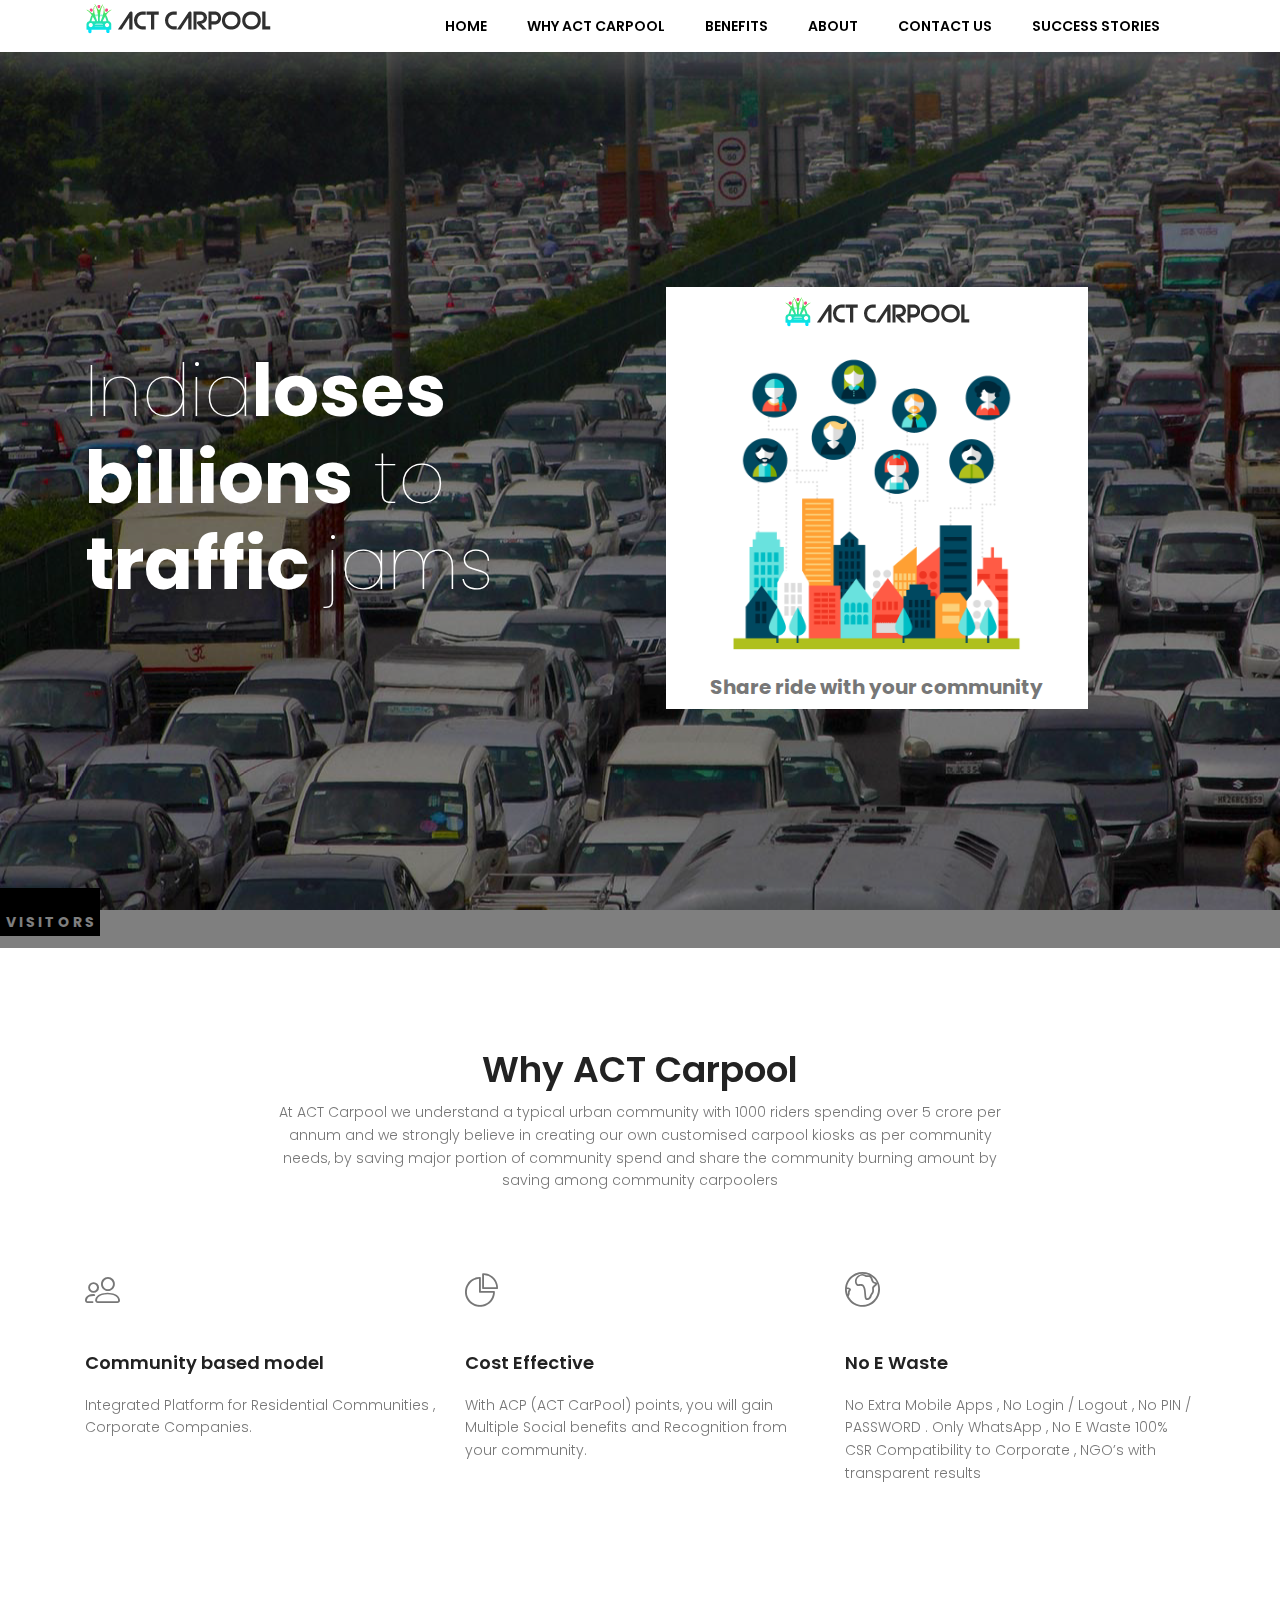
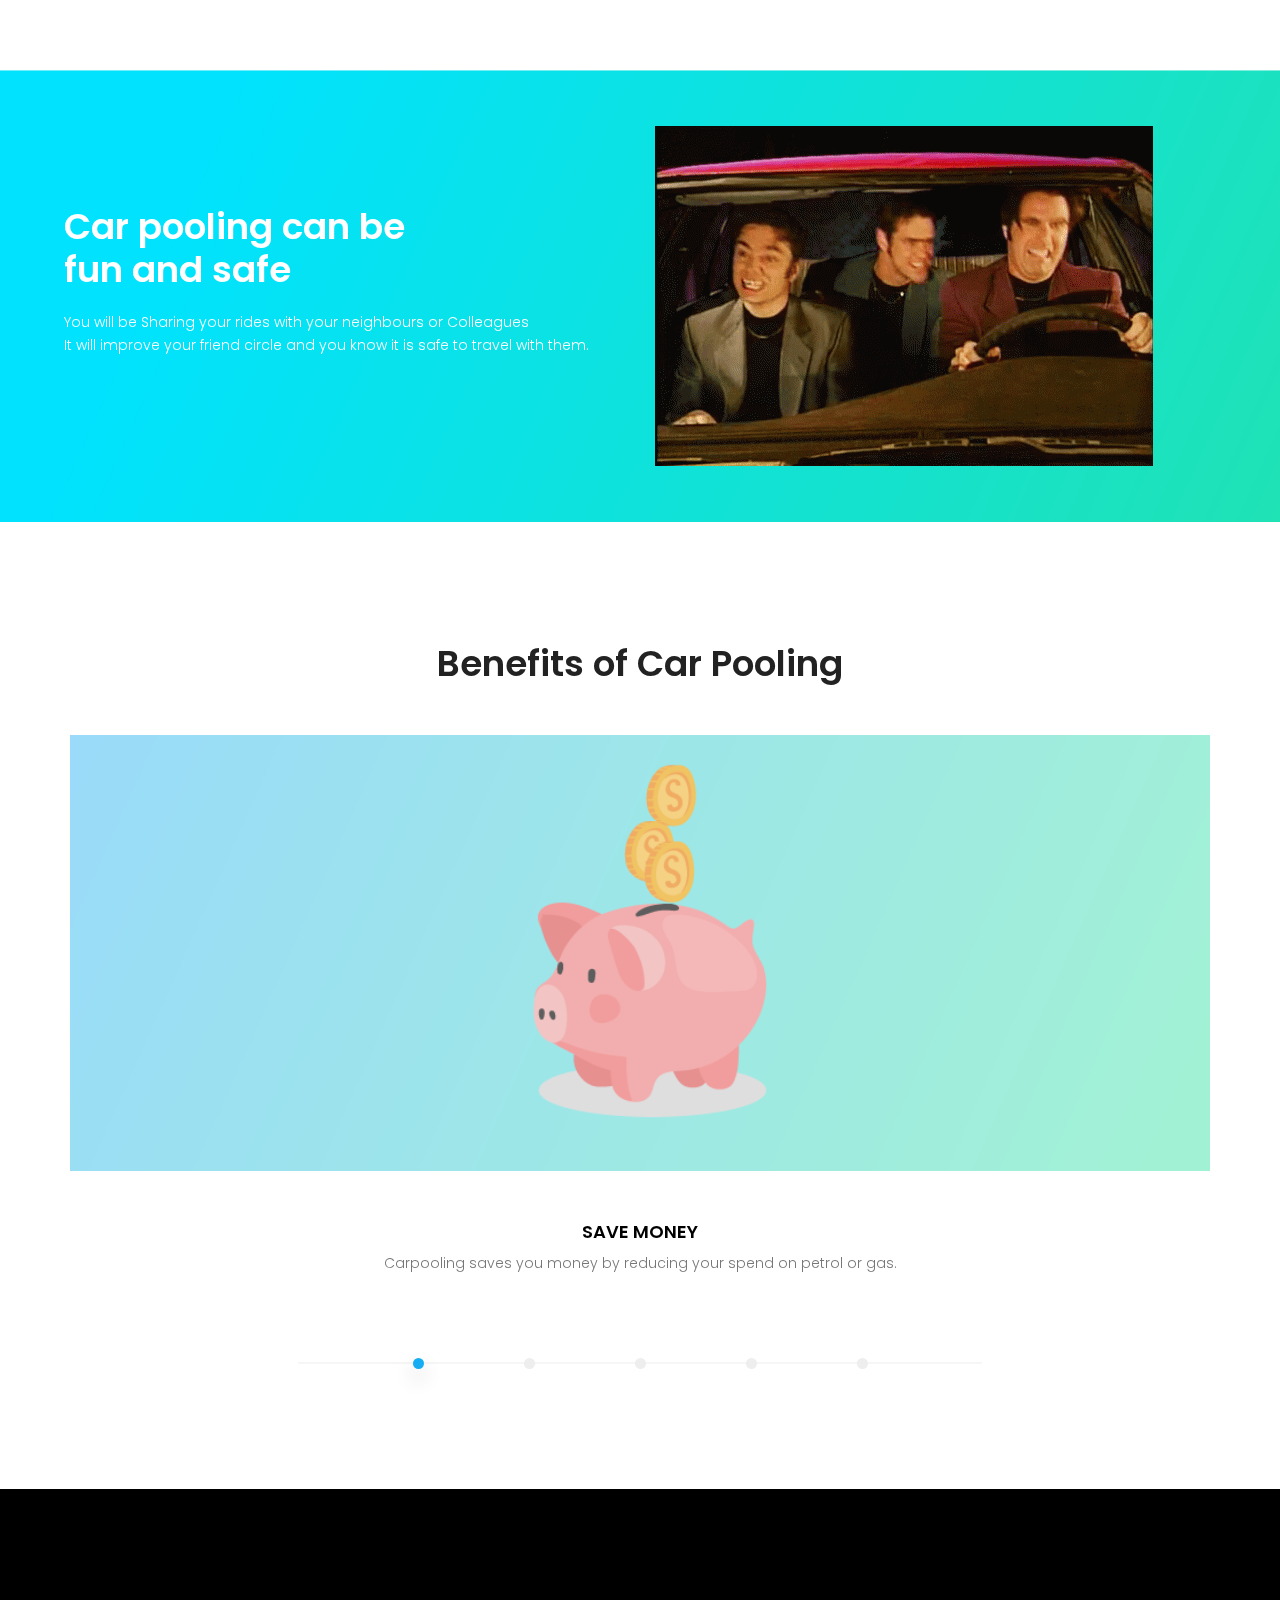
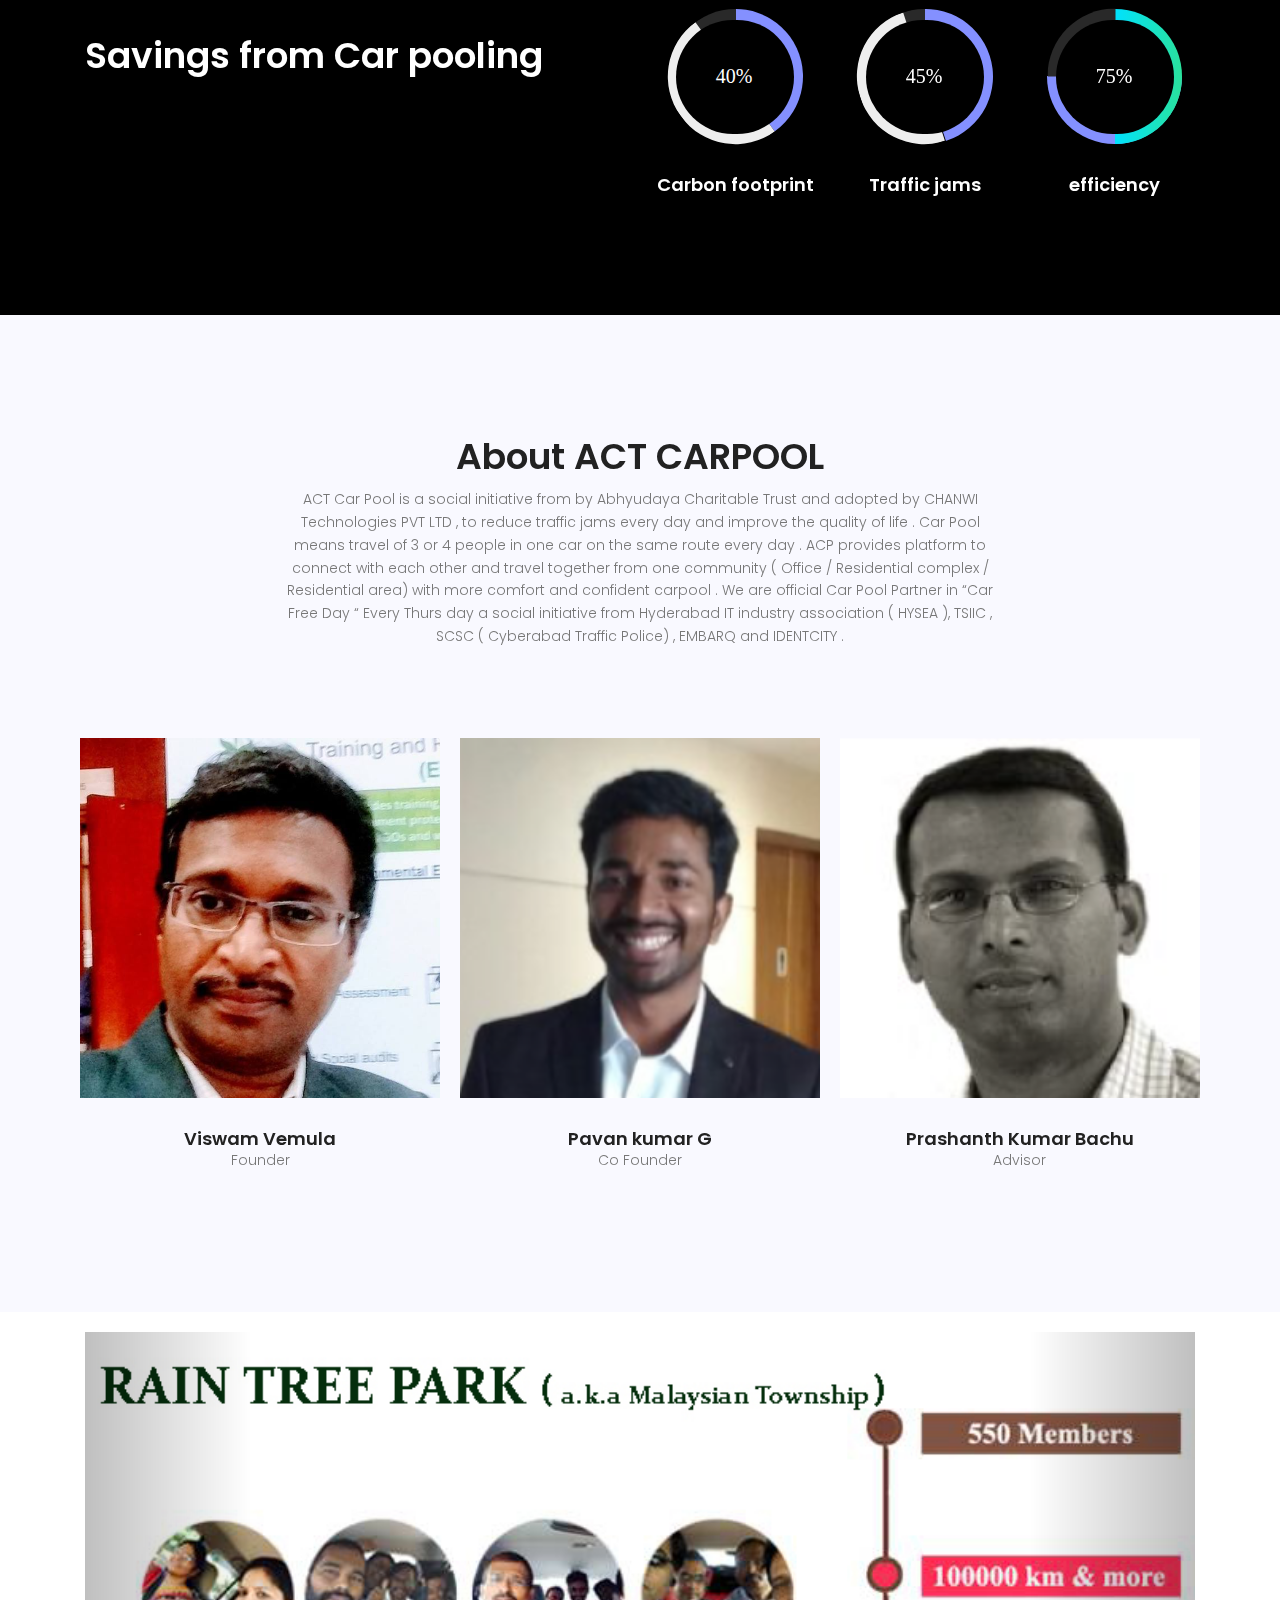
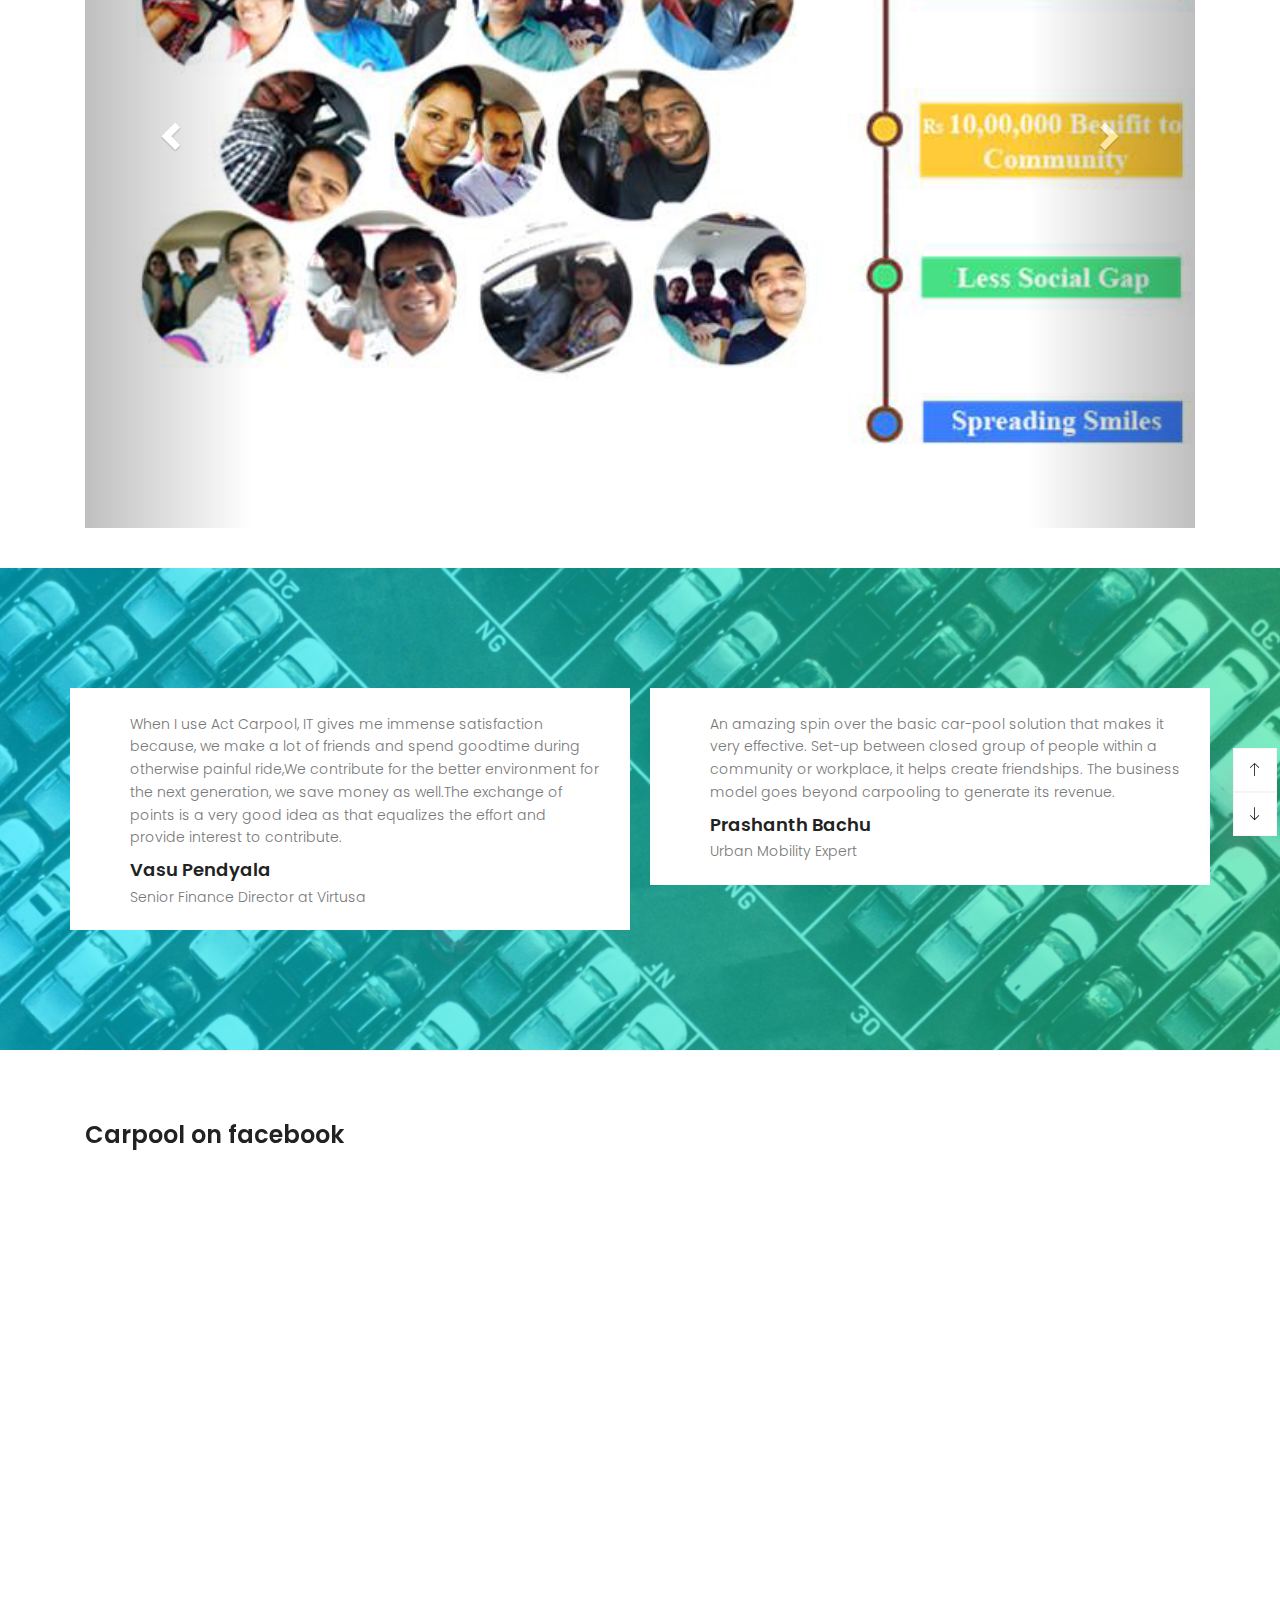
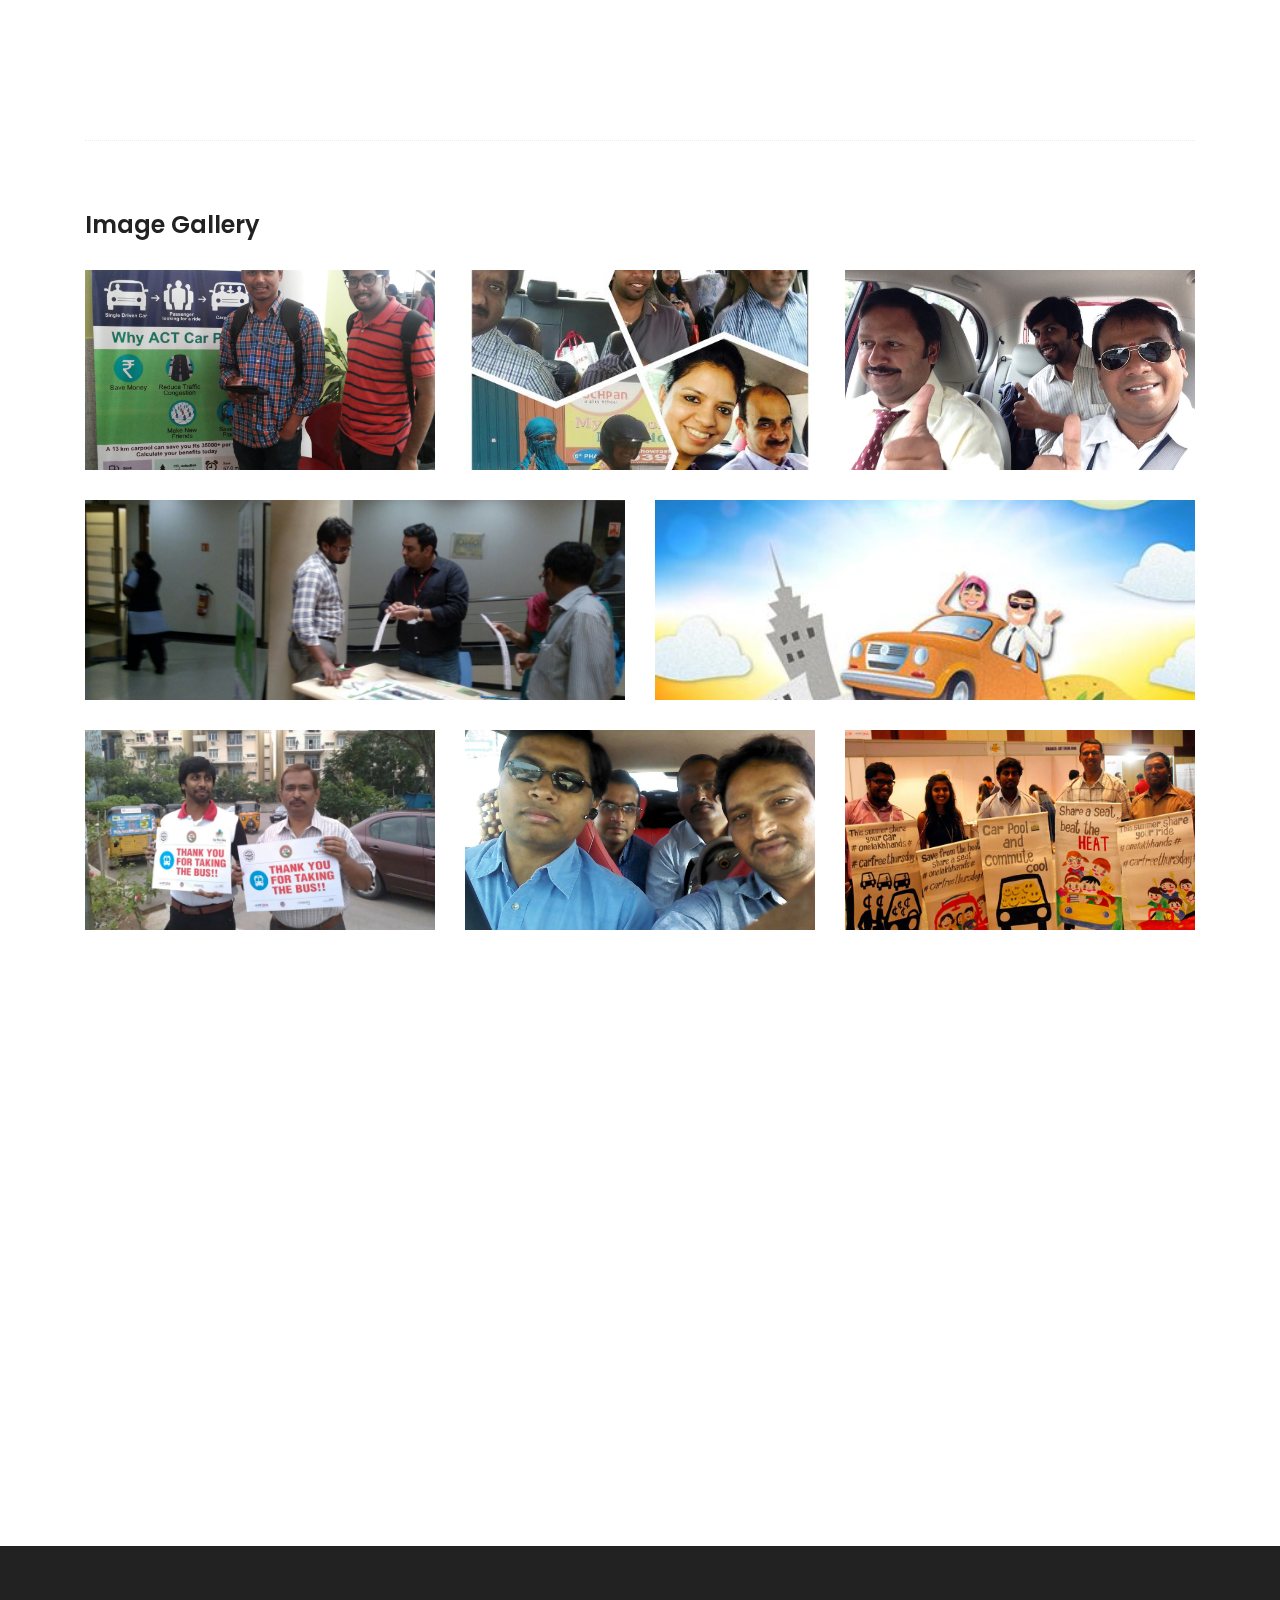
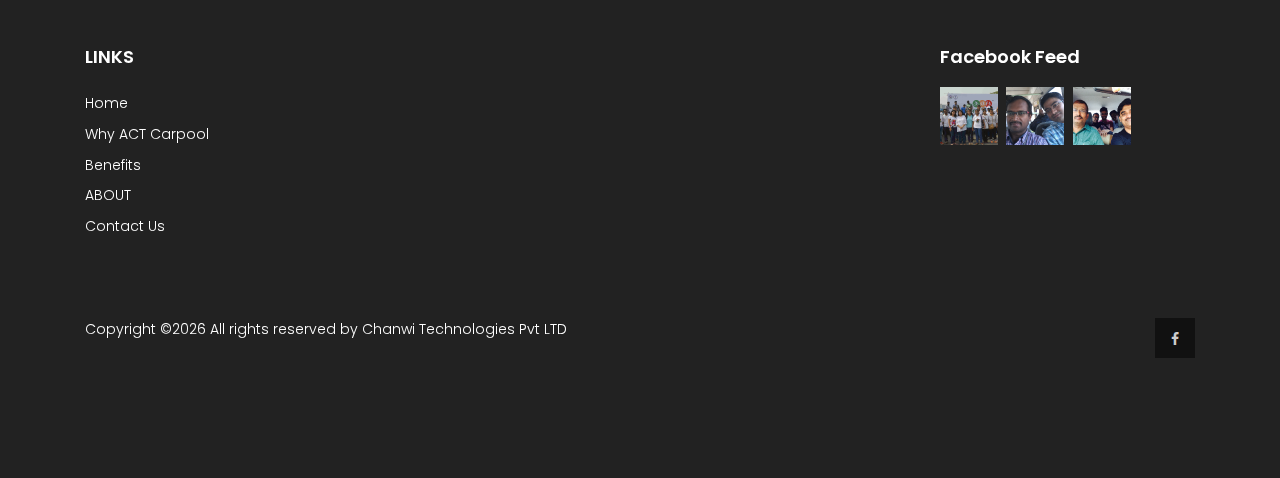
==== commit 982b0b6e: "removed success stories heading" ====
--- a/index.html
+++ b/index.html
@@ -369,9 +369,6 @@
              
              <!-- Success Stories -->
                     <section class="container" id="success">
-   	<div class="title text-center">
-								<h1 class="mb-10">ACT CARPOOL Sucess Stories </h1>
-							</div>
   <div id="myCarousel" class="carousel slide" data-ride="carousel">
     <!-- Indicators -->
     <ol class="carousel-indicators">
@@ -389,11 +386,7 @@
 	       <div class="item">
 	        <img src="img/casestudy-polaris.jpg" alt="Chicago" style="width:100%;">
 	      </div>
-	    
-	      <div class="item">
-	        <img src="img/casestudy-virtusa.jpg" alt="New york" style="width:100%;">
-	      </div>
-
+	 
 	      <div class="item">
 	        <img src="img/casestudy-wipro.jpg" alt="New york" style="width:100%;">
 	      </div> 
@@ -684,4 +677,4 @@
   #myCarousel{
   	  	margin-top:20px;
   }
-</style>+</style>
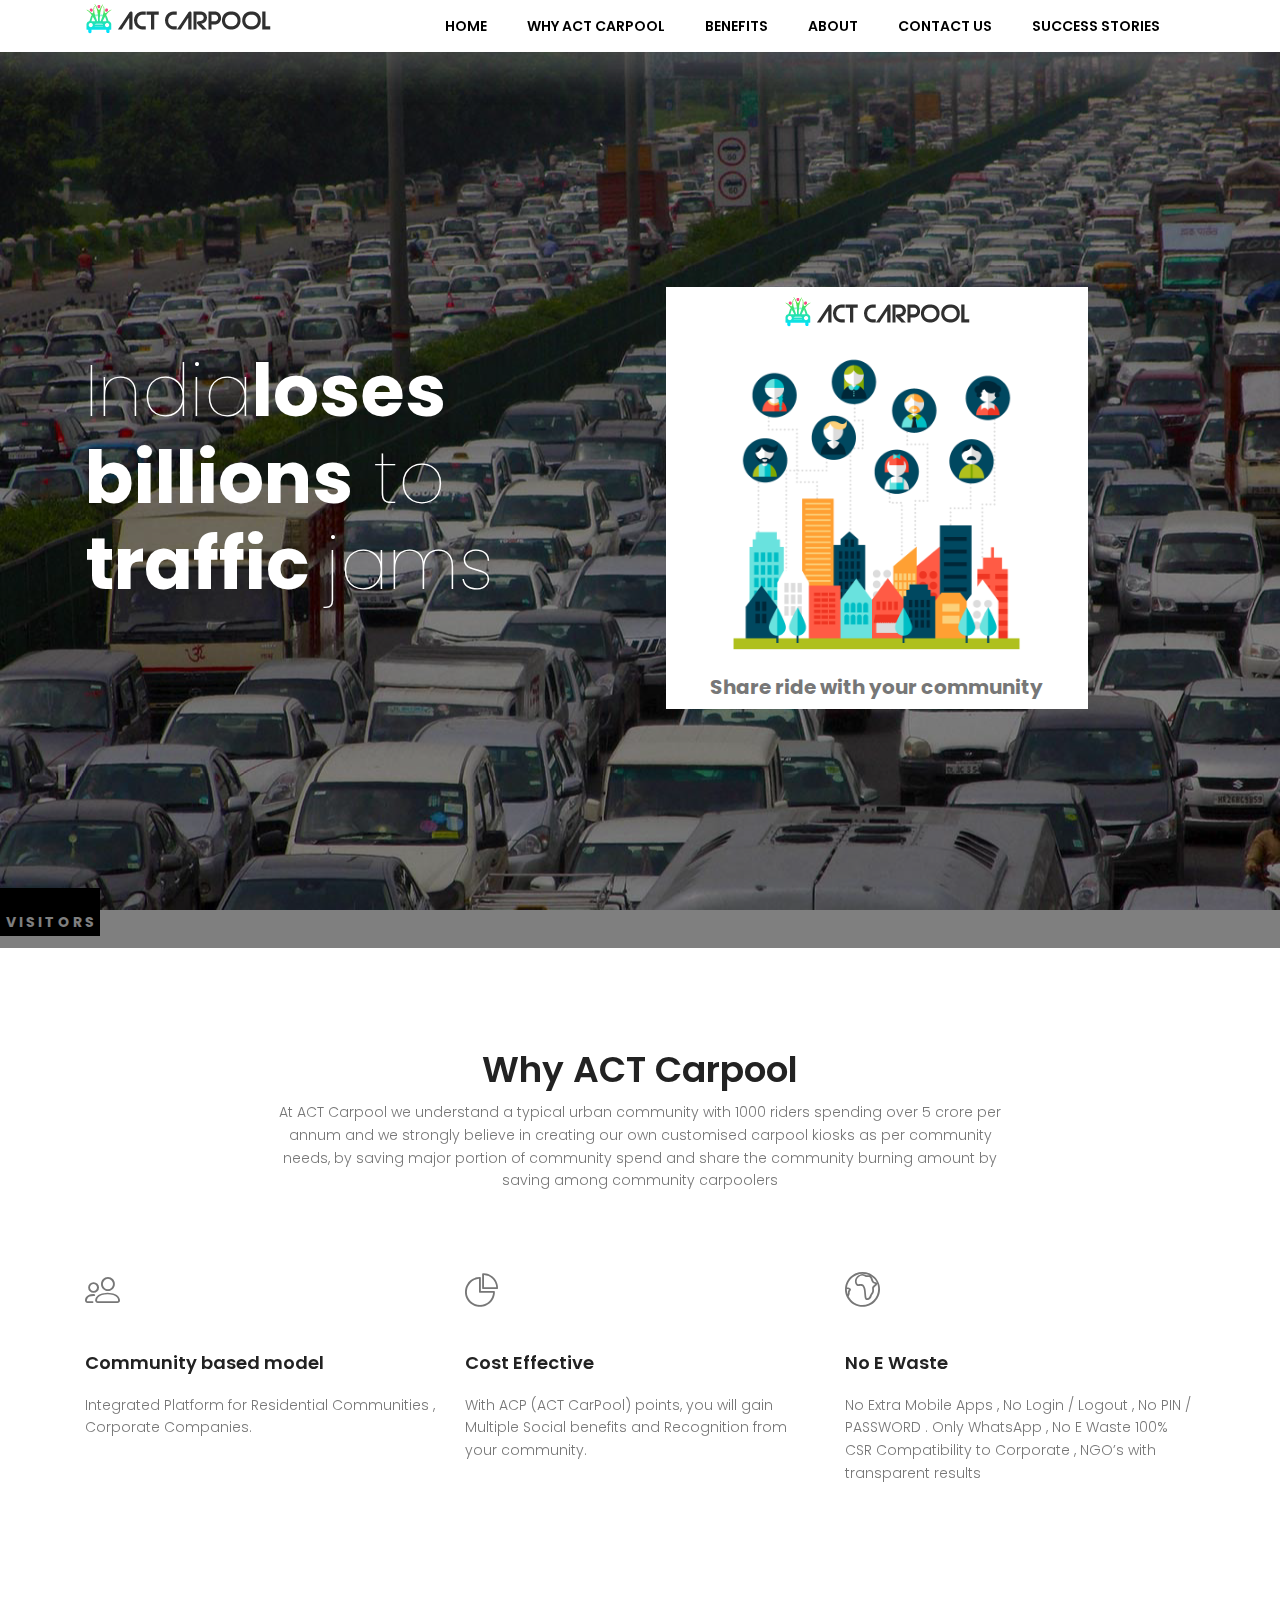
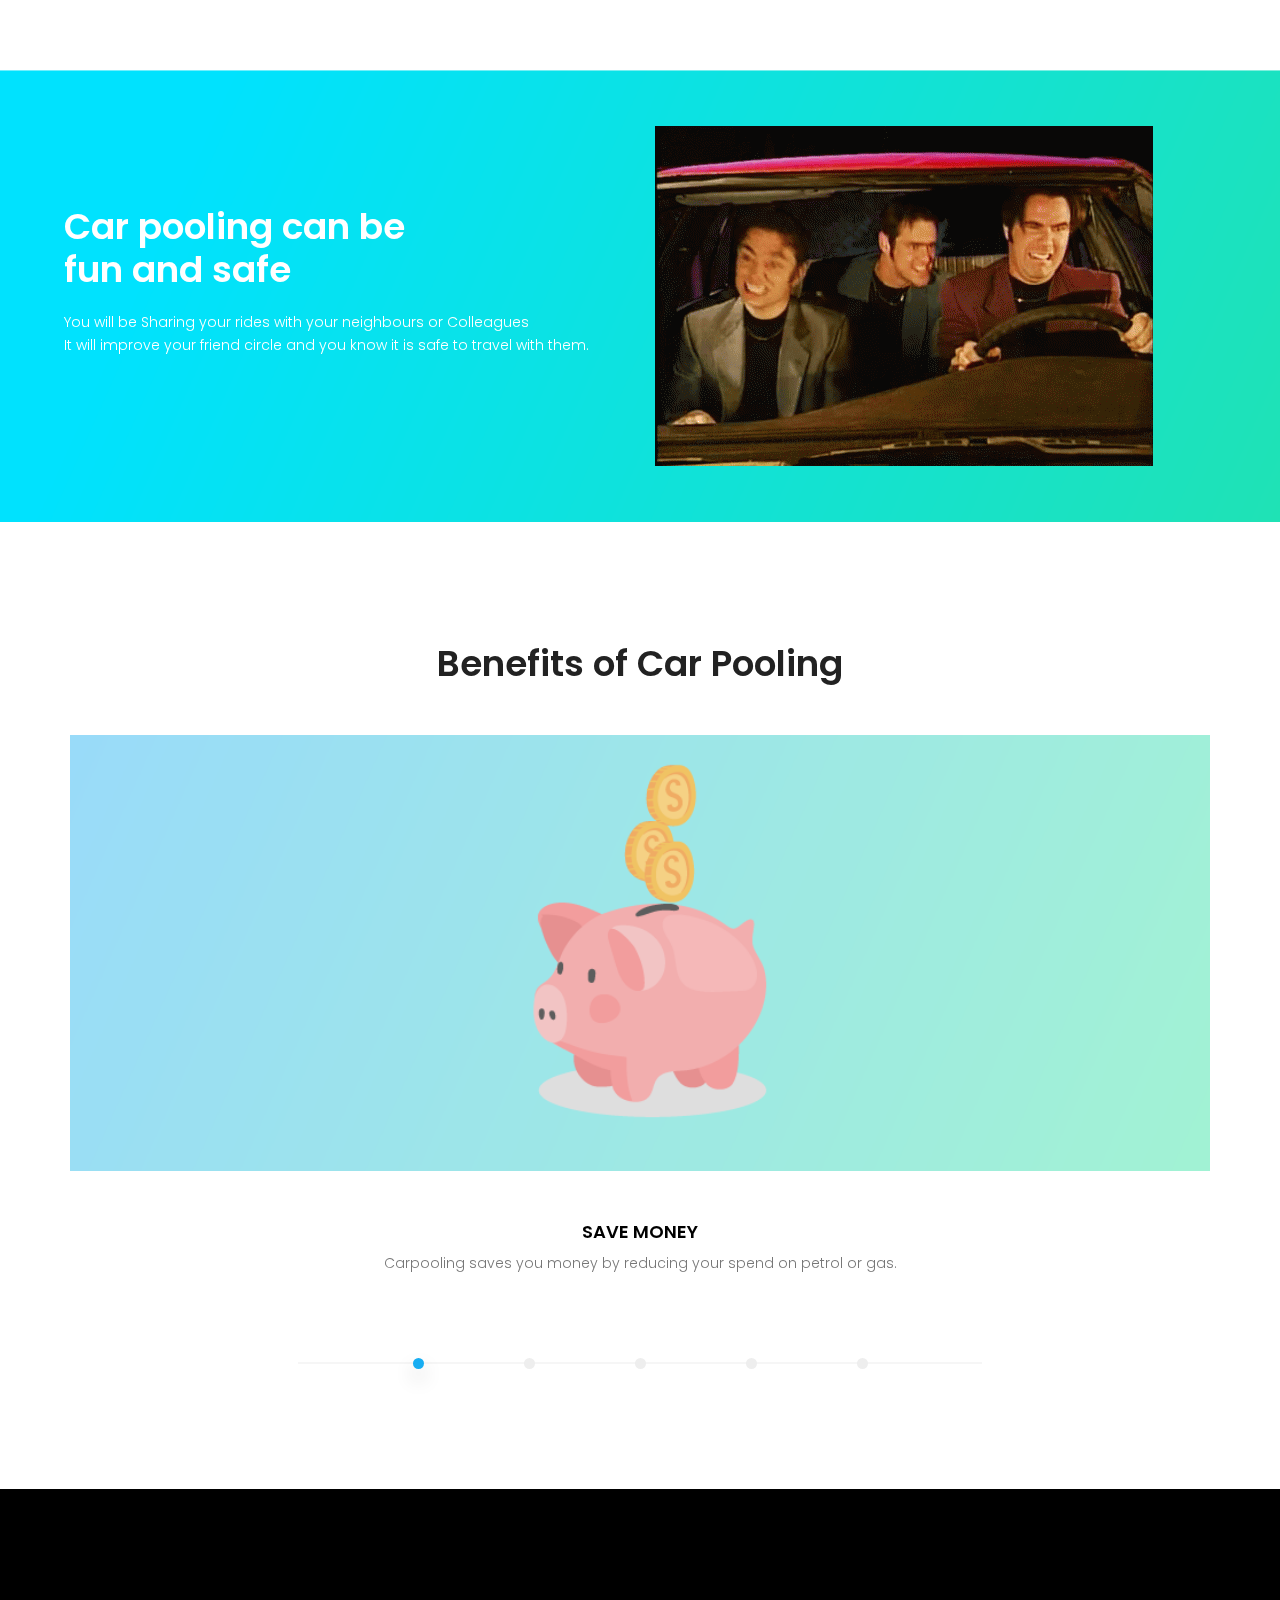
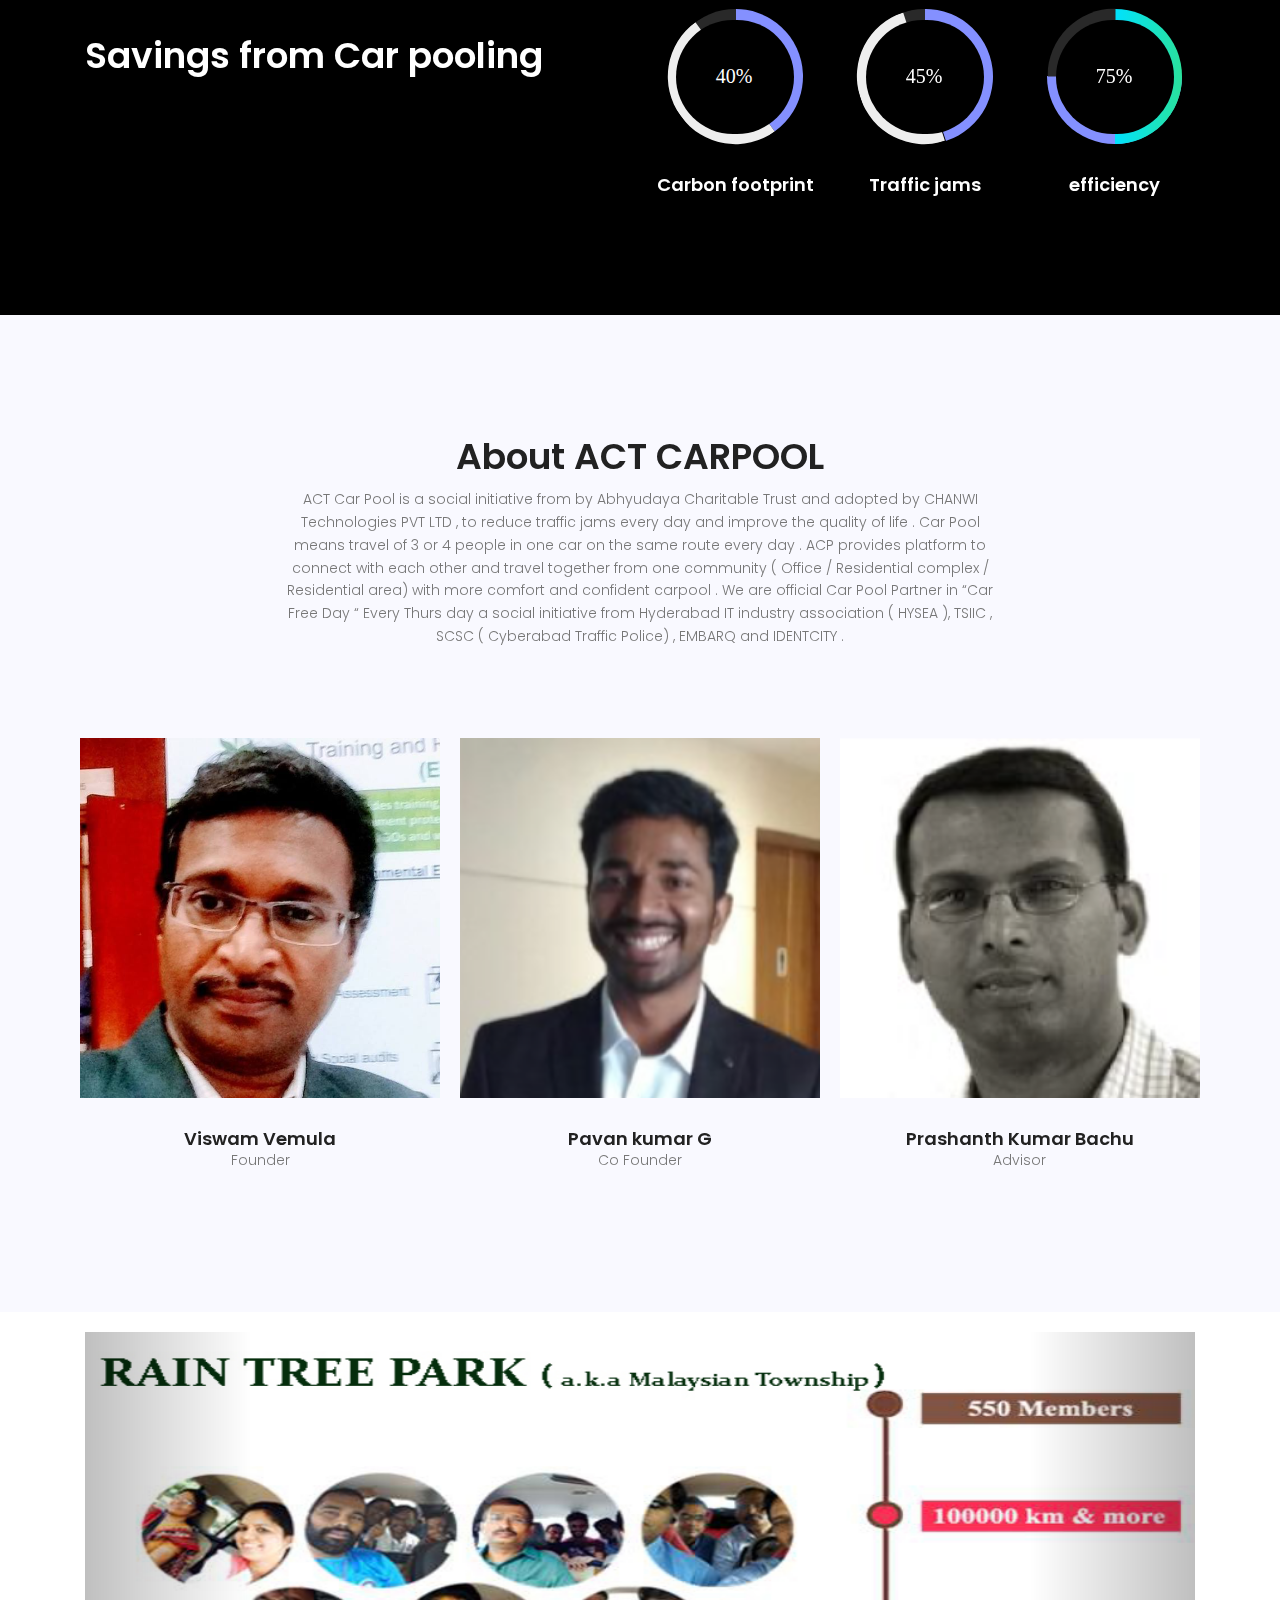
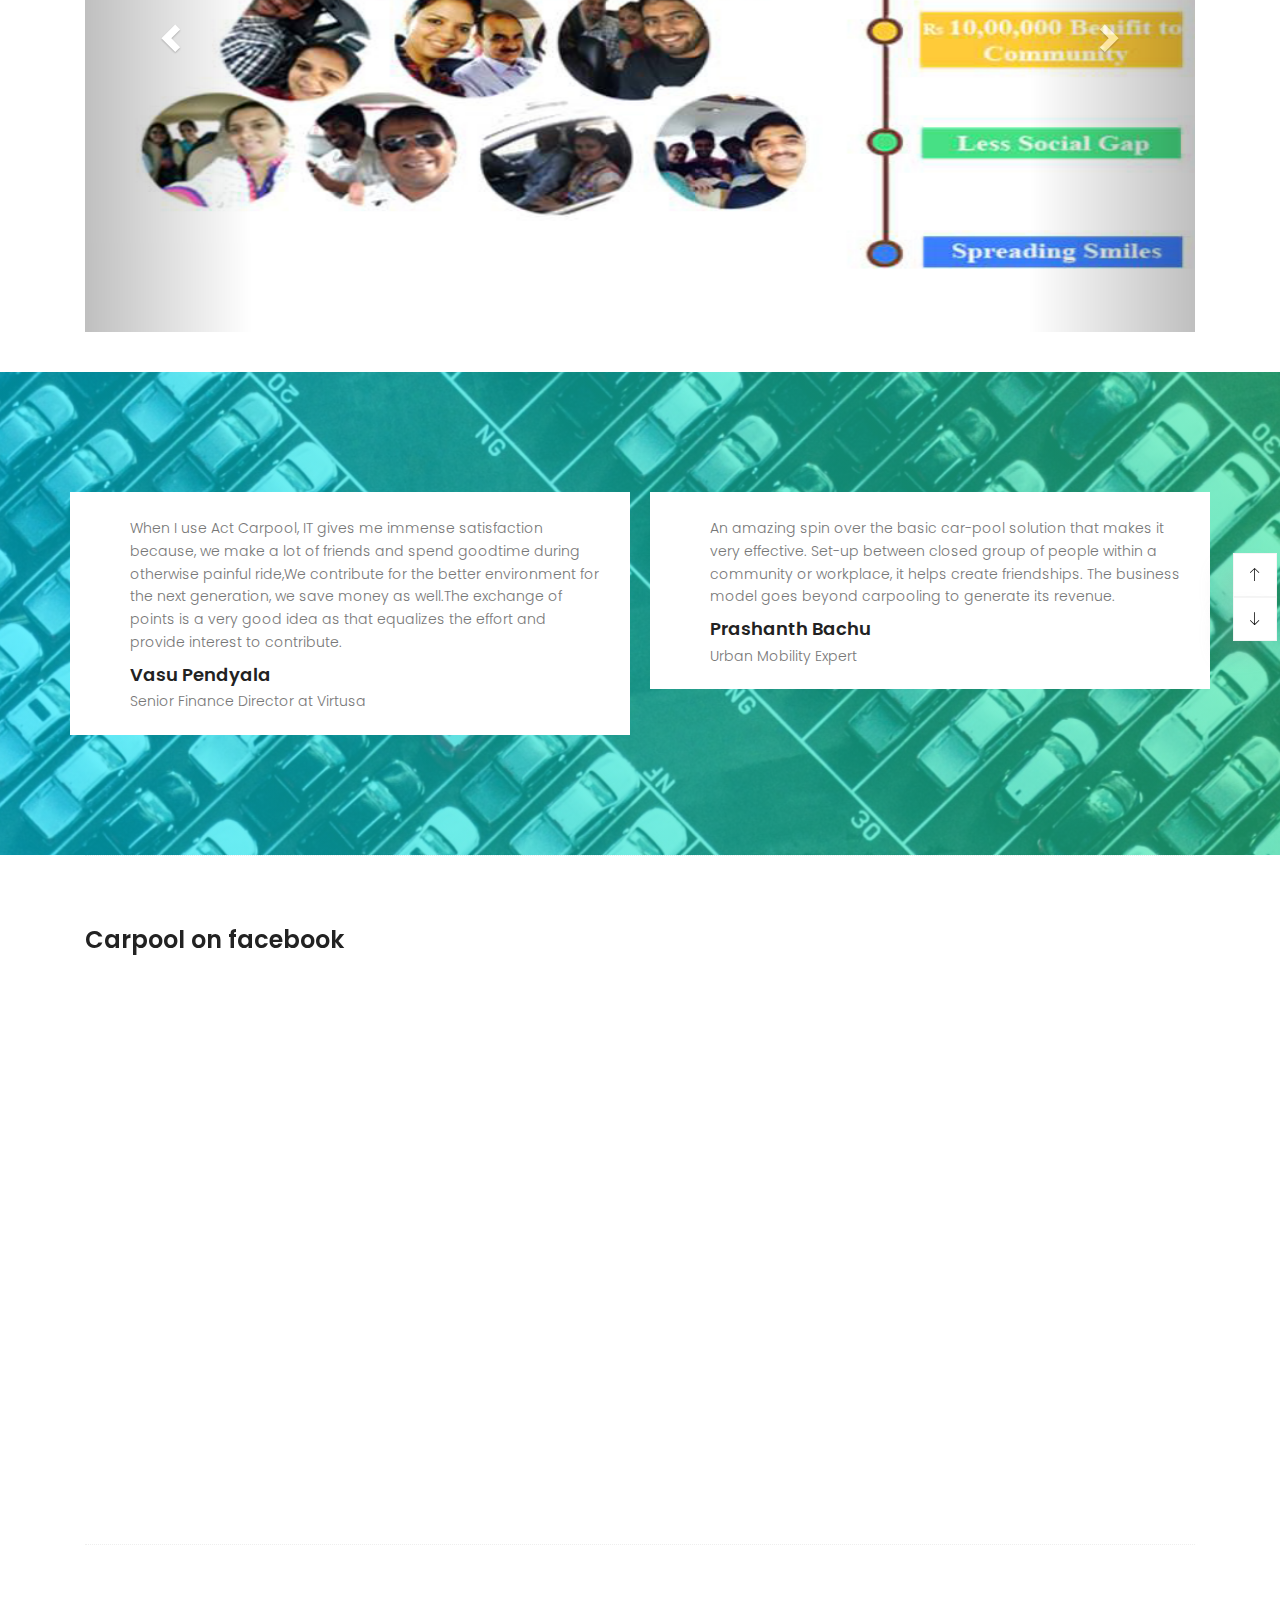
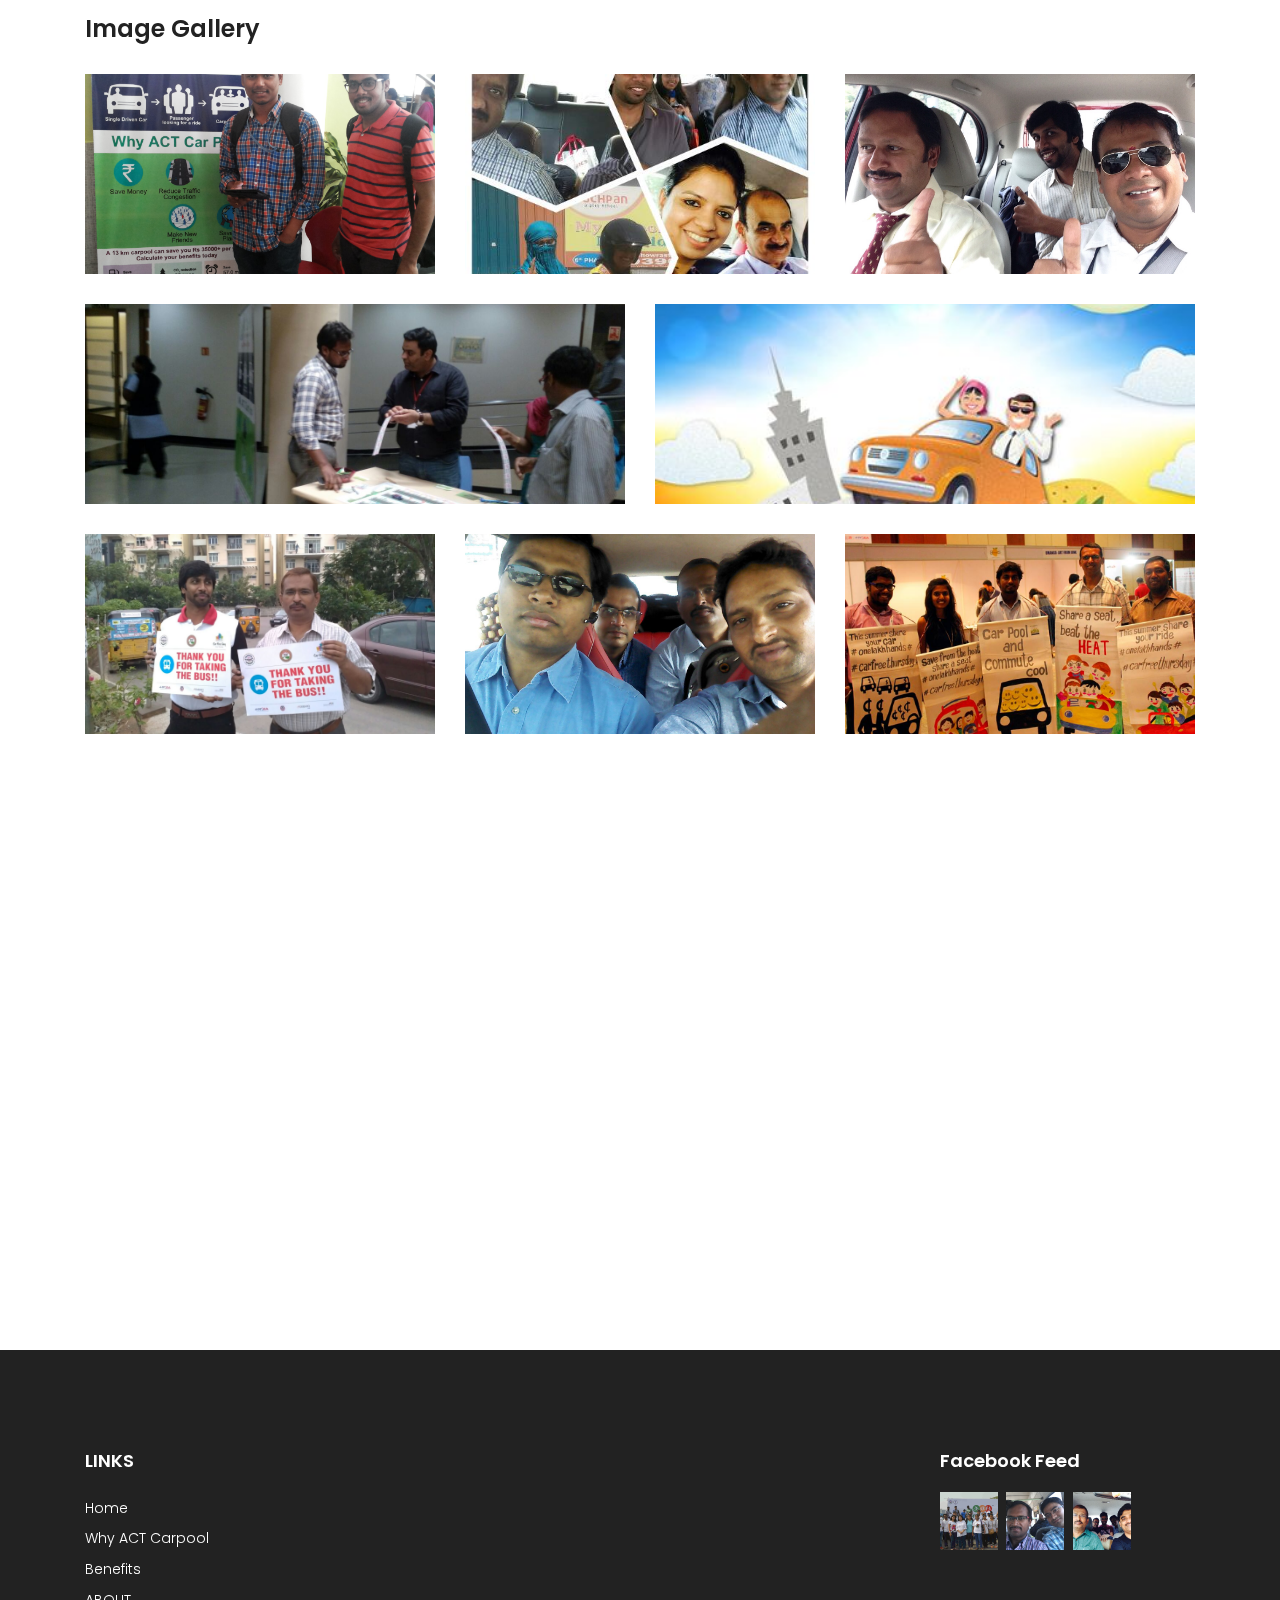
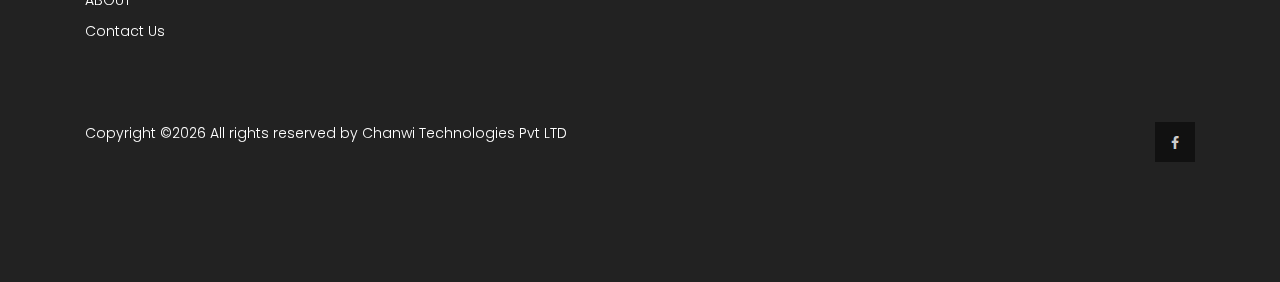
==== commit eb05df9f: "success stories images size reduced" ====
--- a/index.html
+++ b/index.html
@@ -677,4 +677,8 @@
   #myCarousel{
   	  	margin-top:20px;
   }
+  #myCarousel img{
+  	width:500px;
+  	height: 600px;
+  }
 </style>
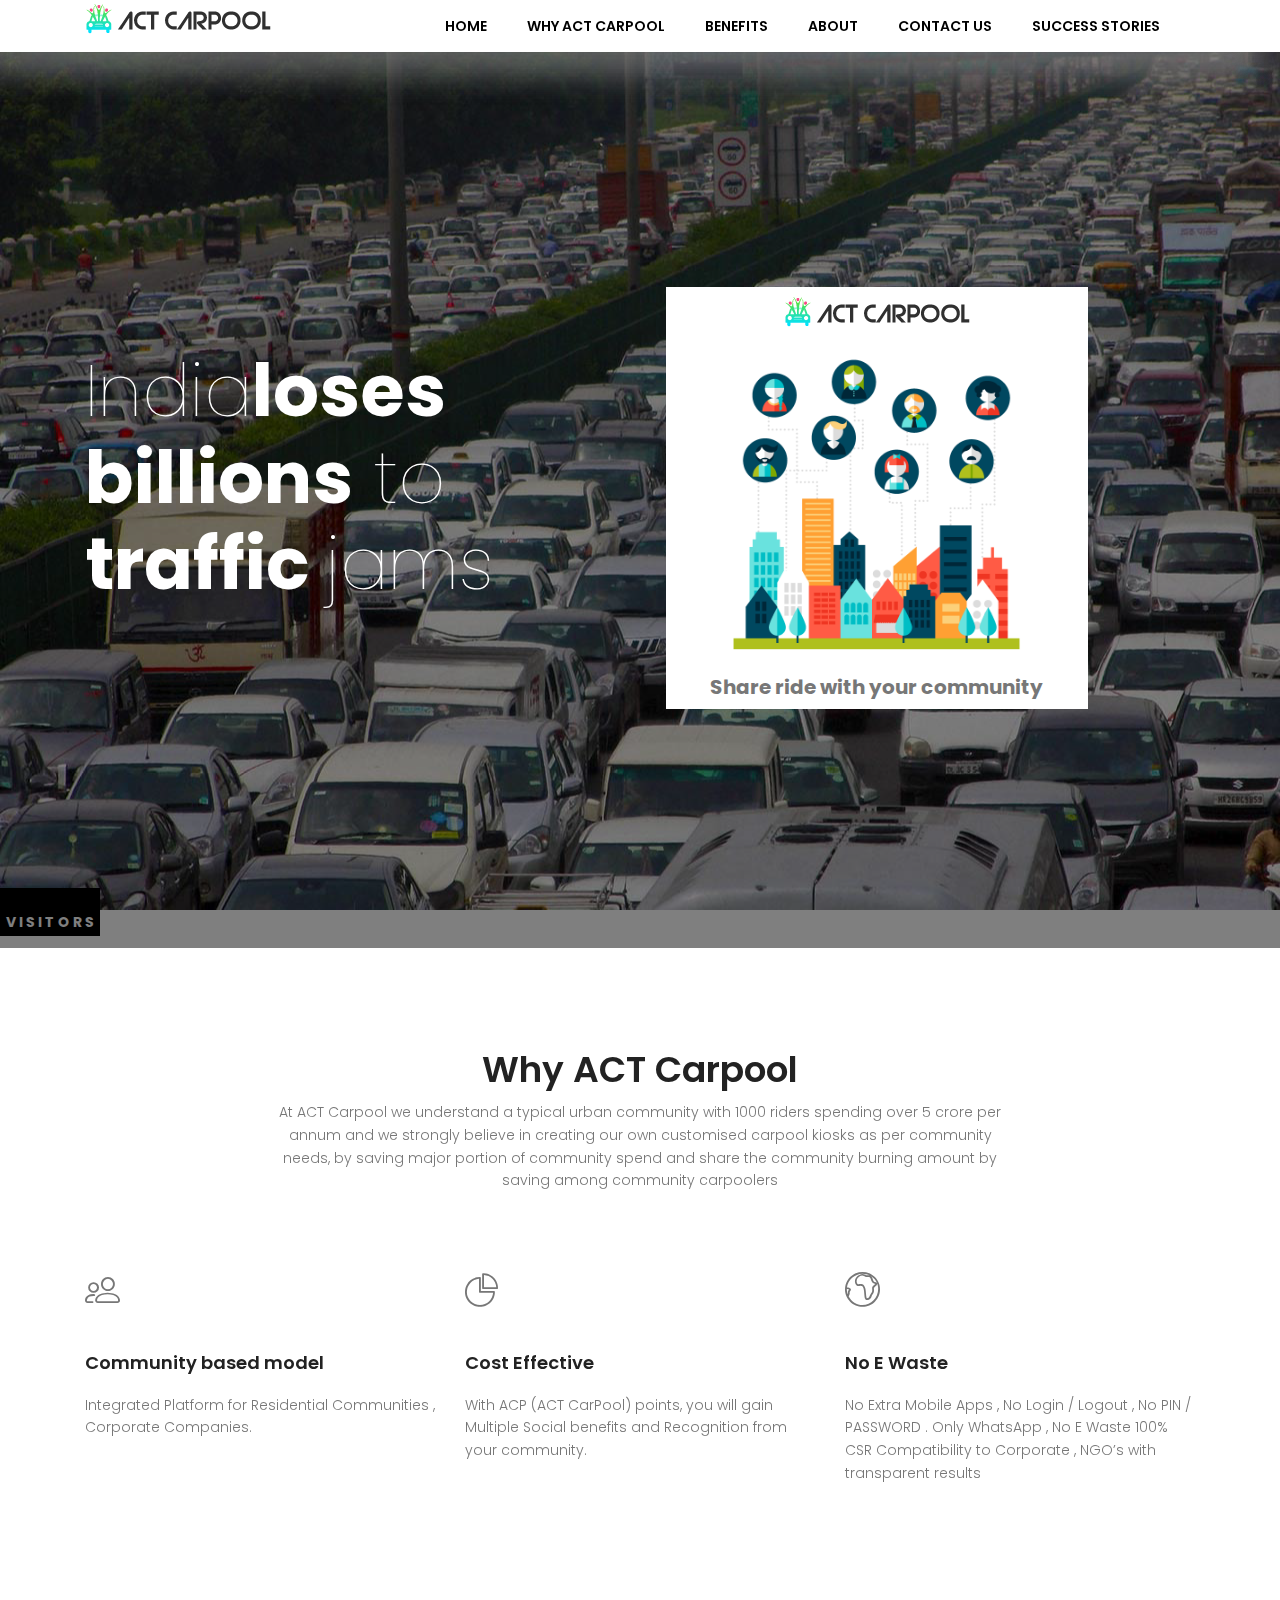
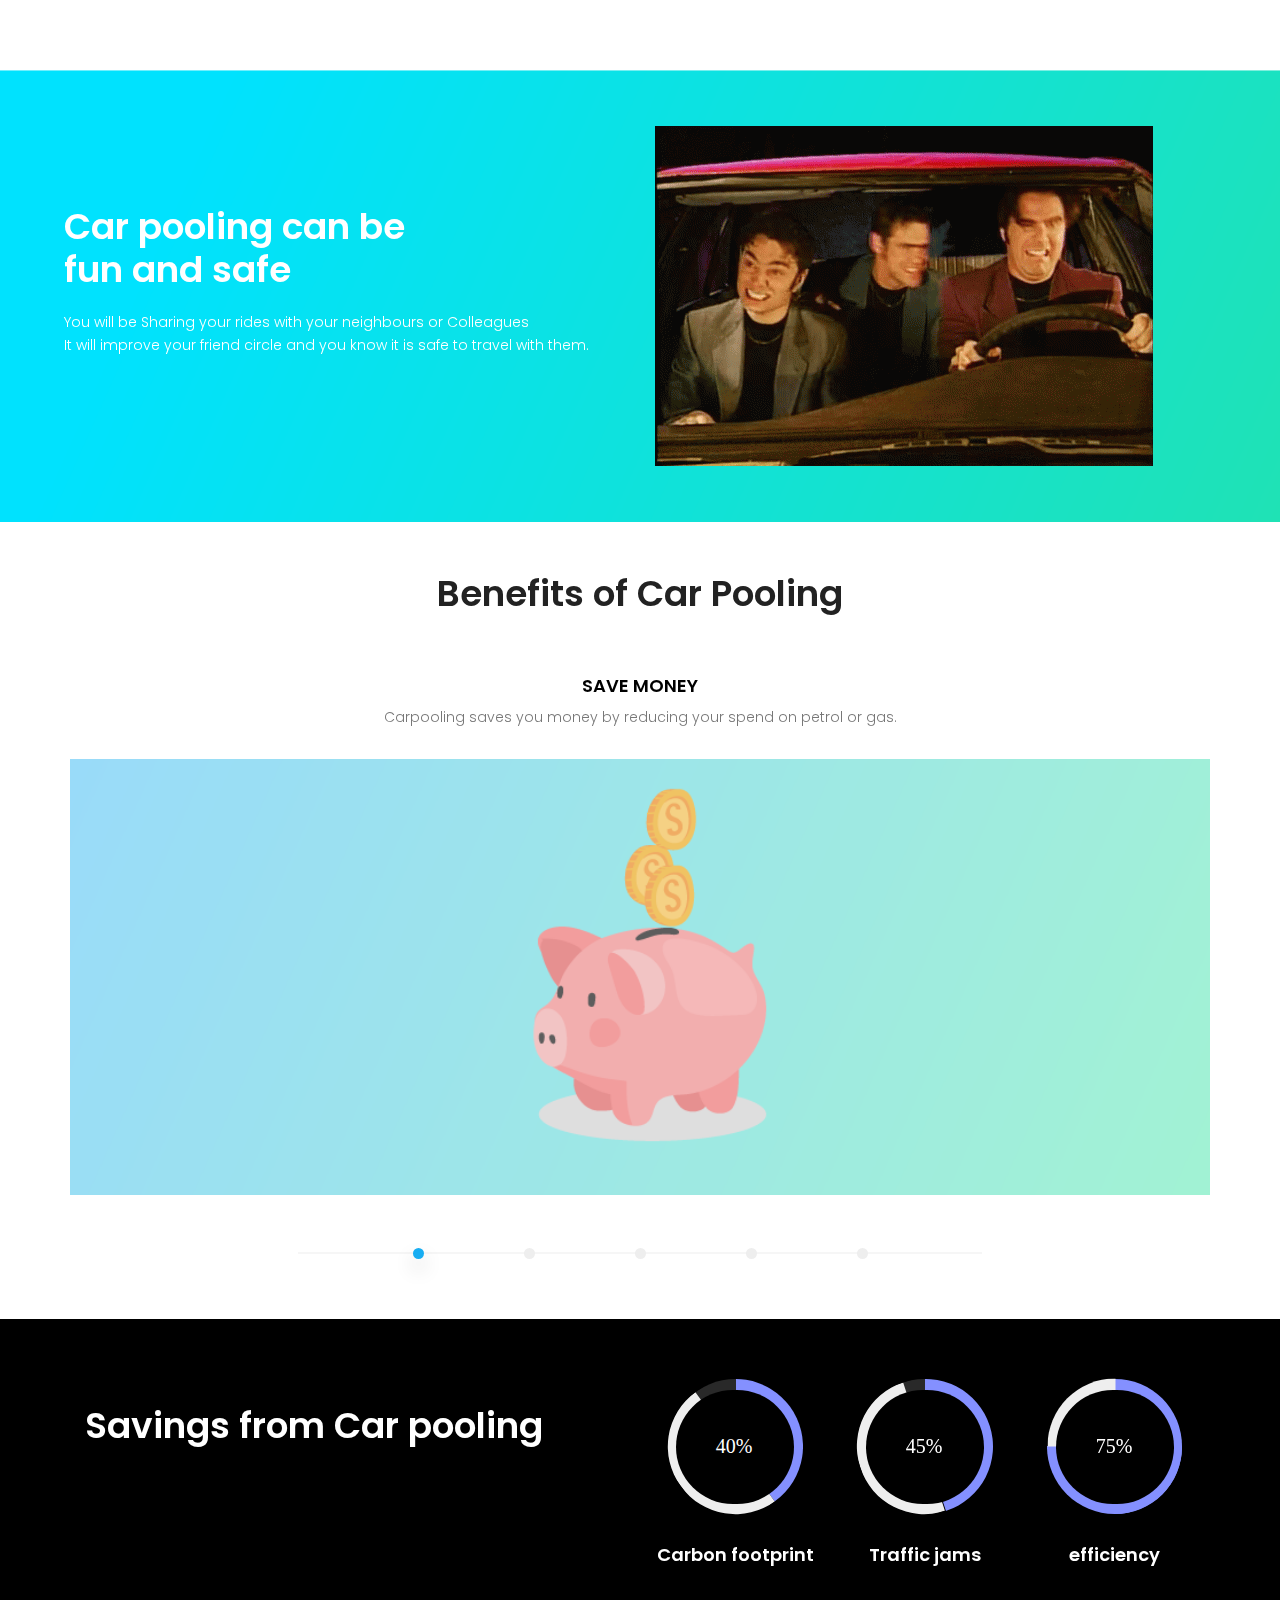
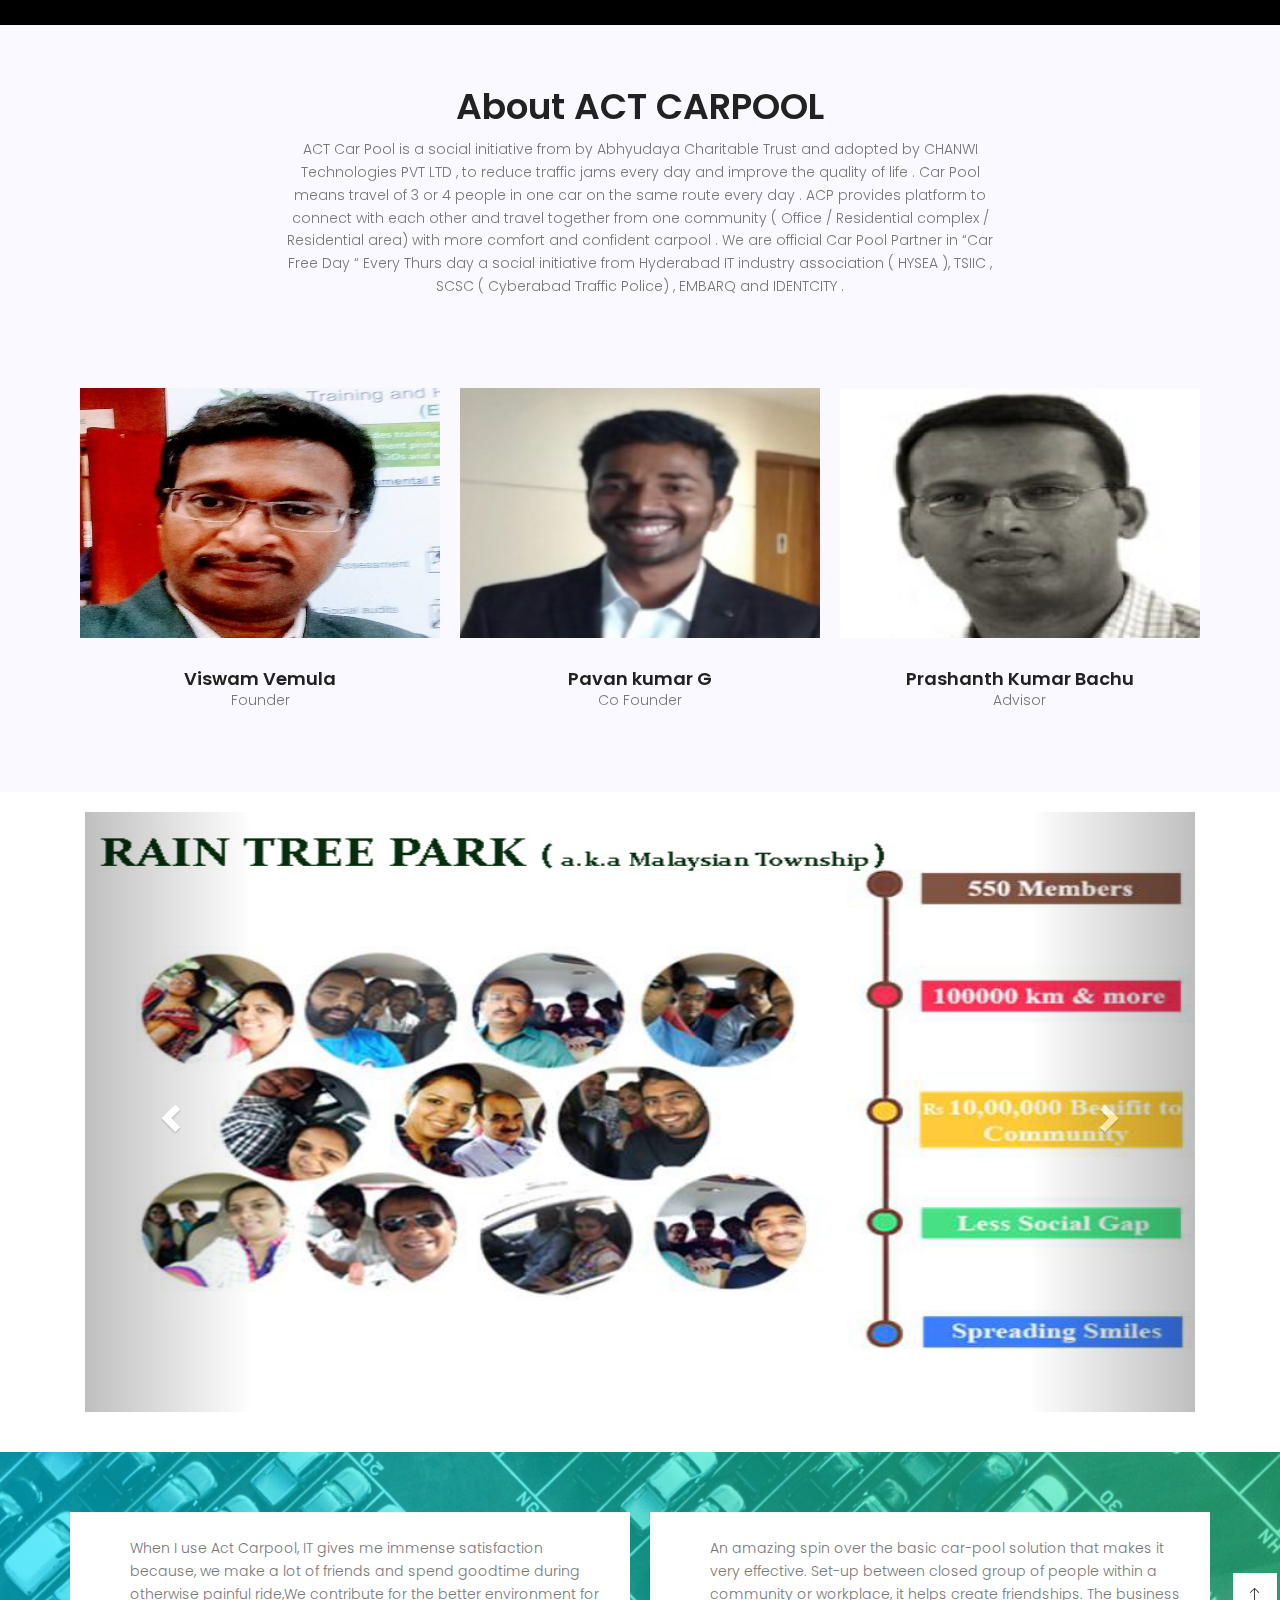
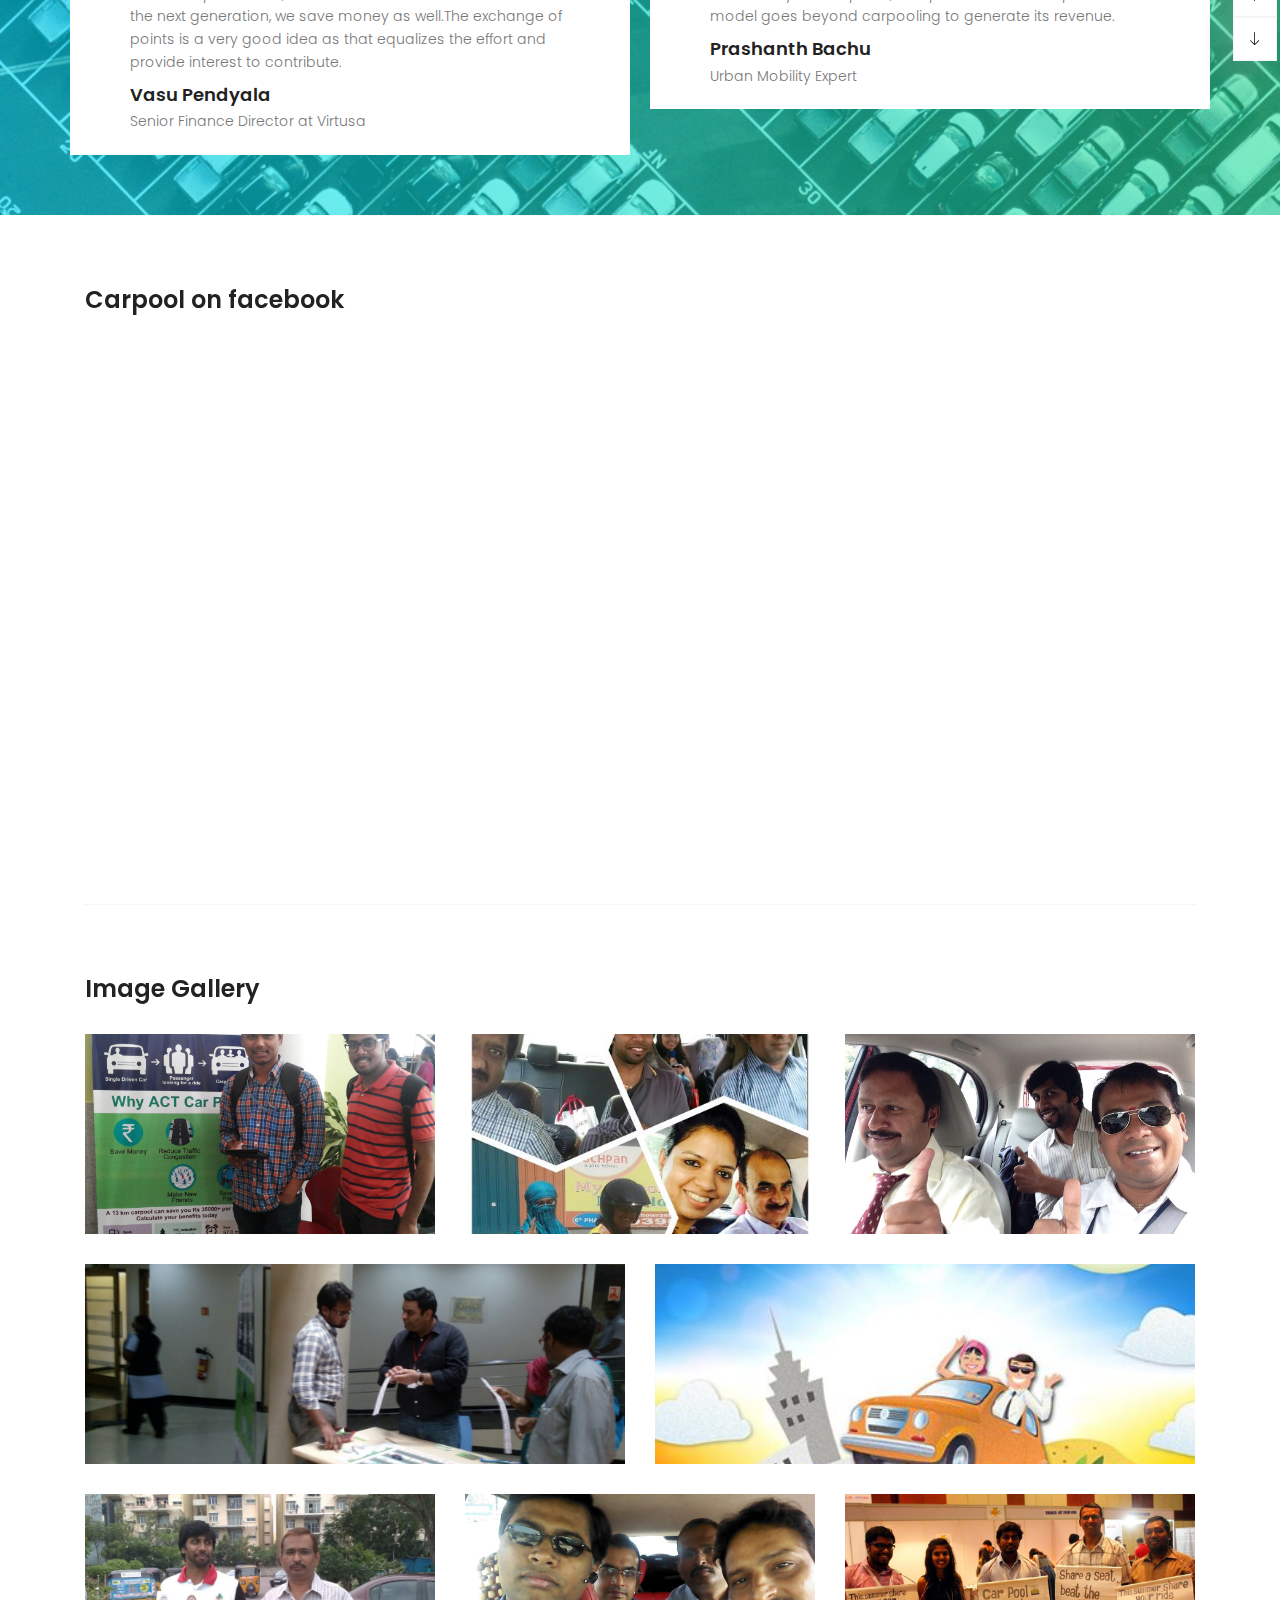
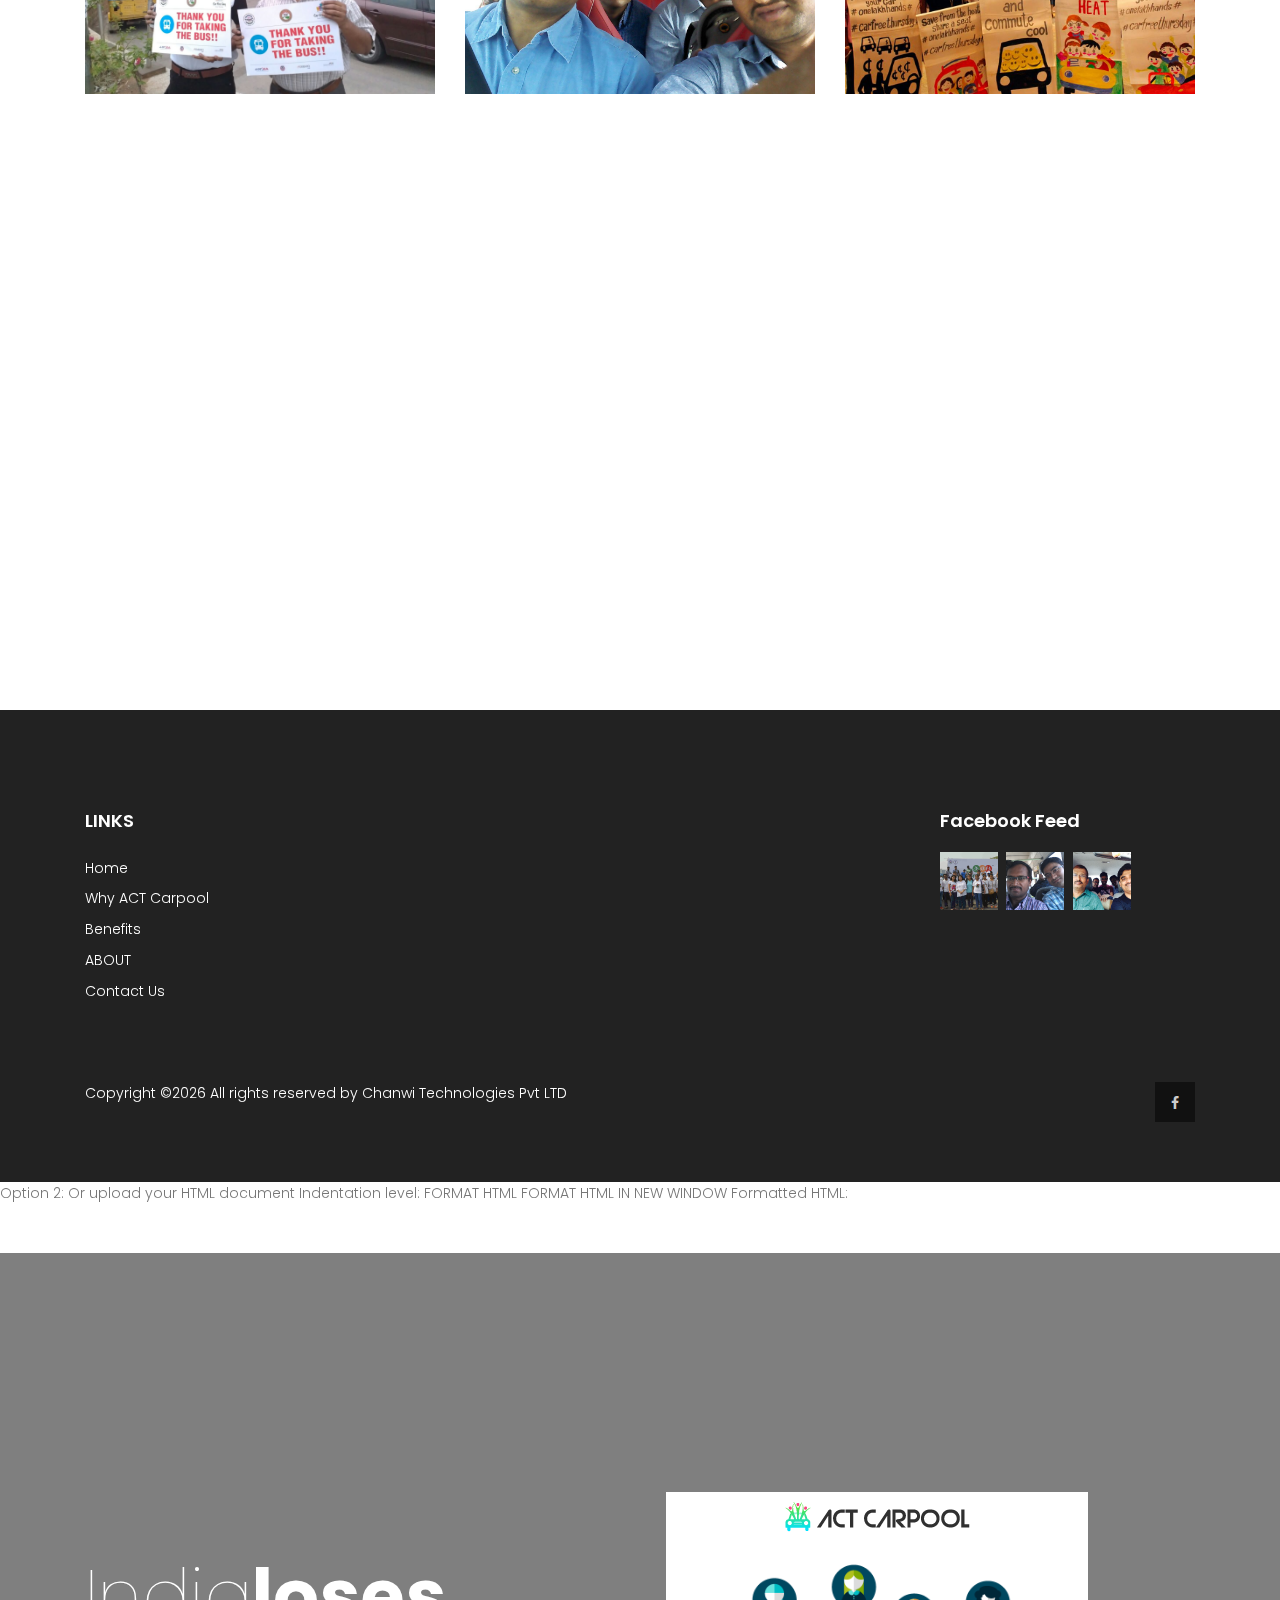
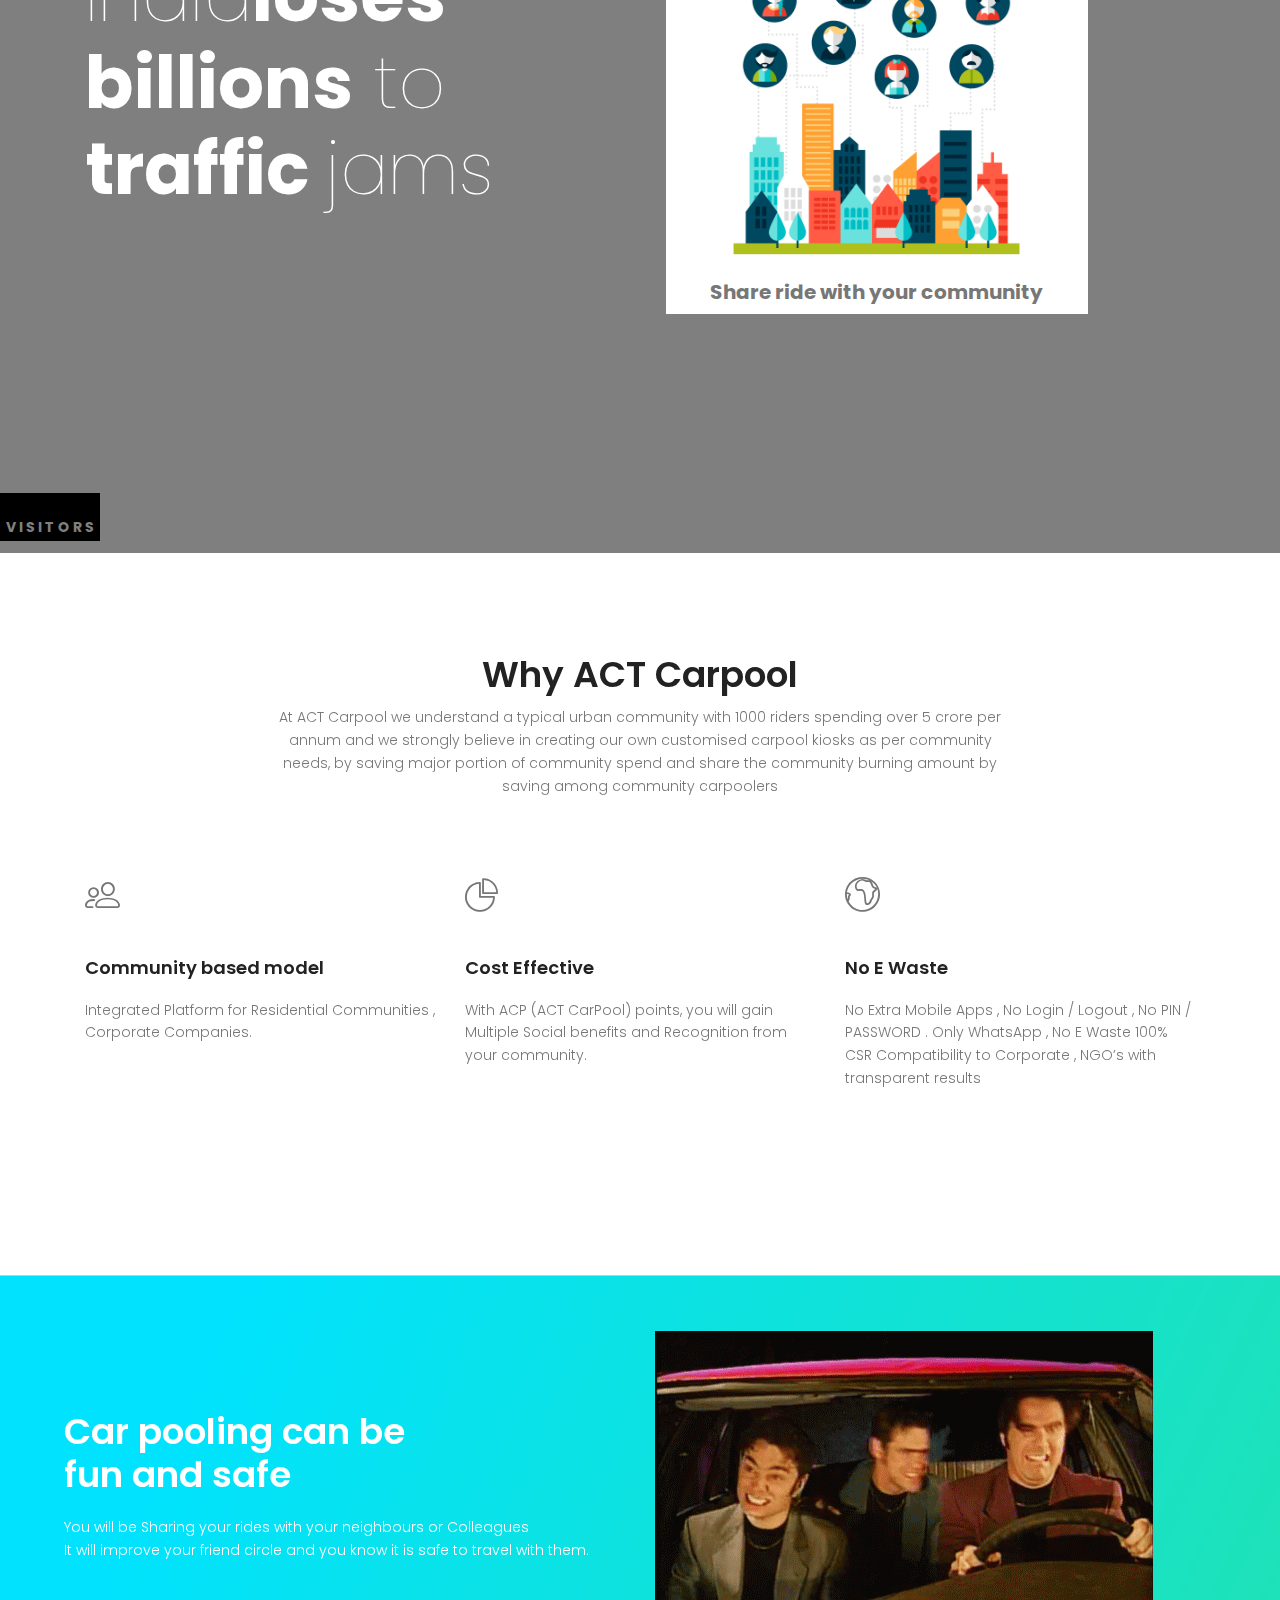
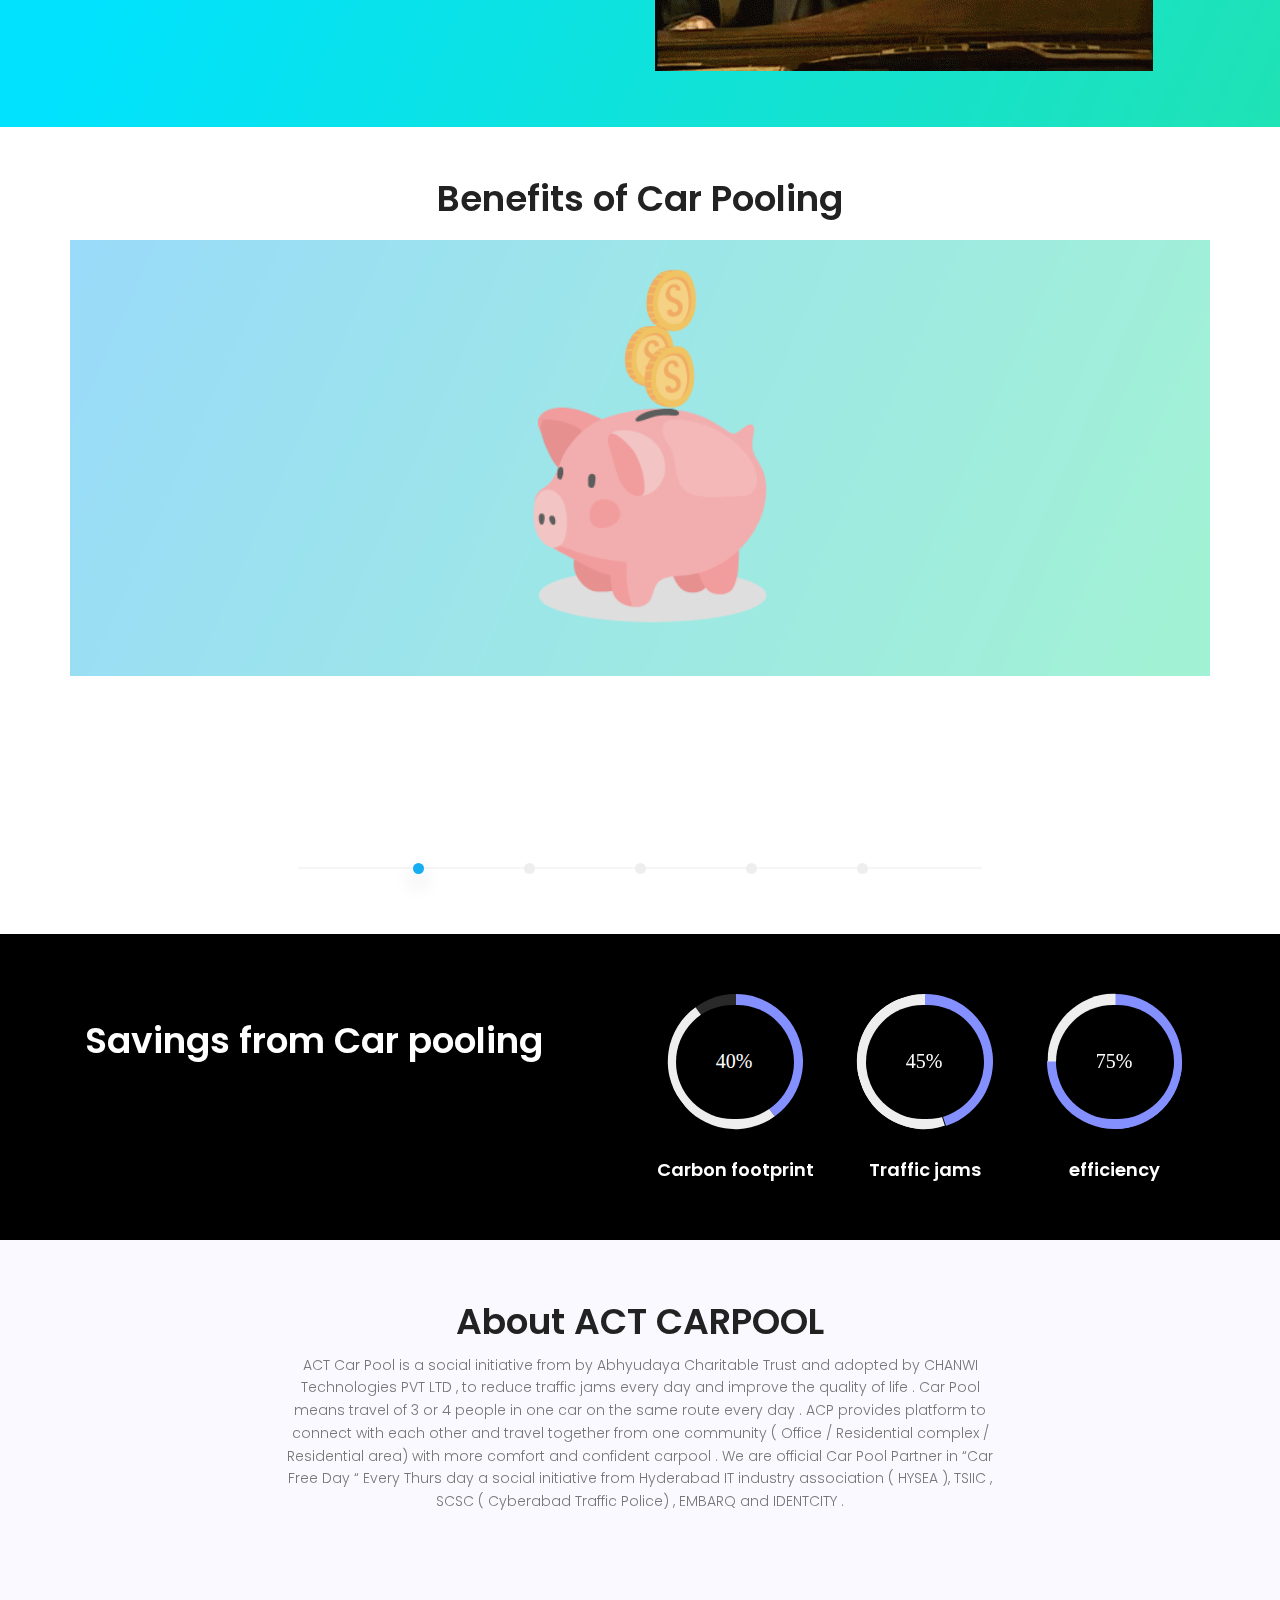
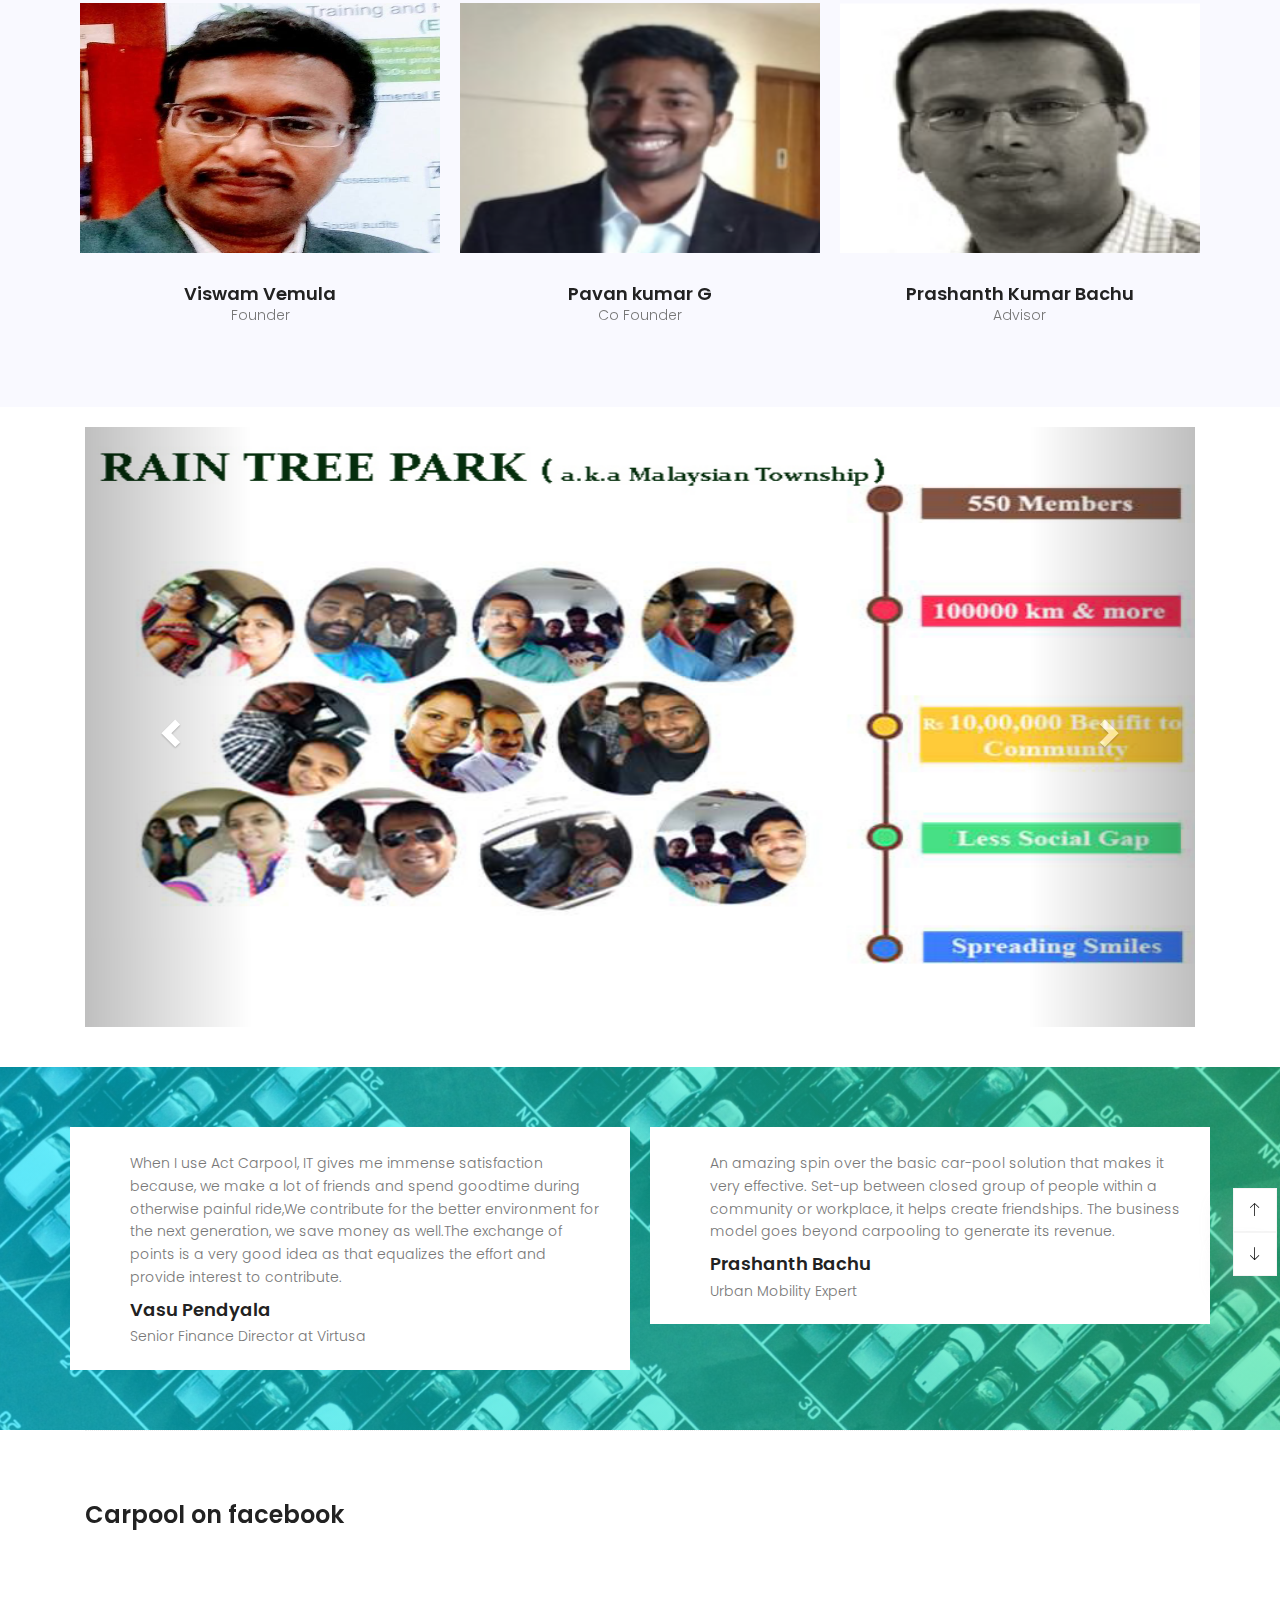
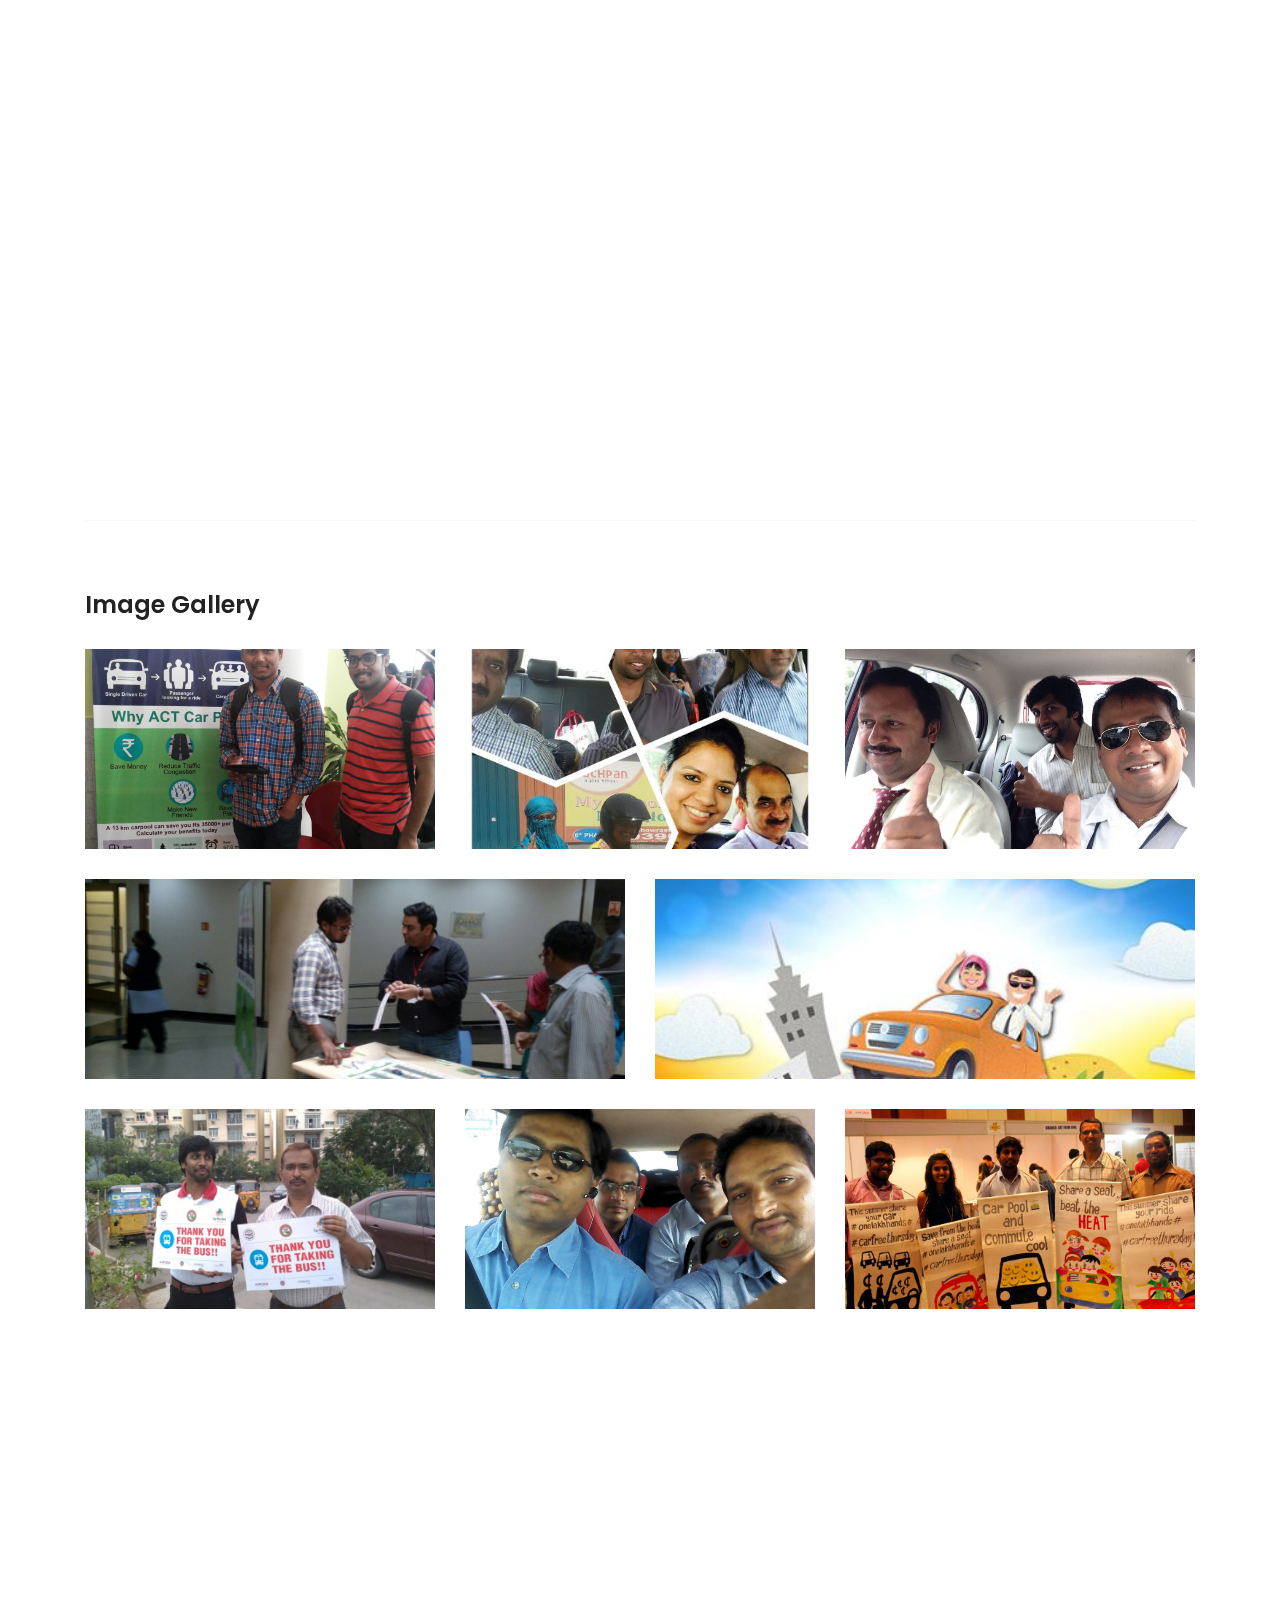
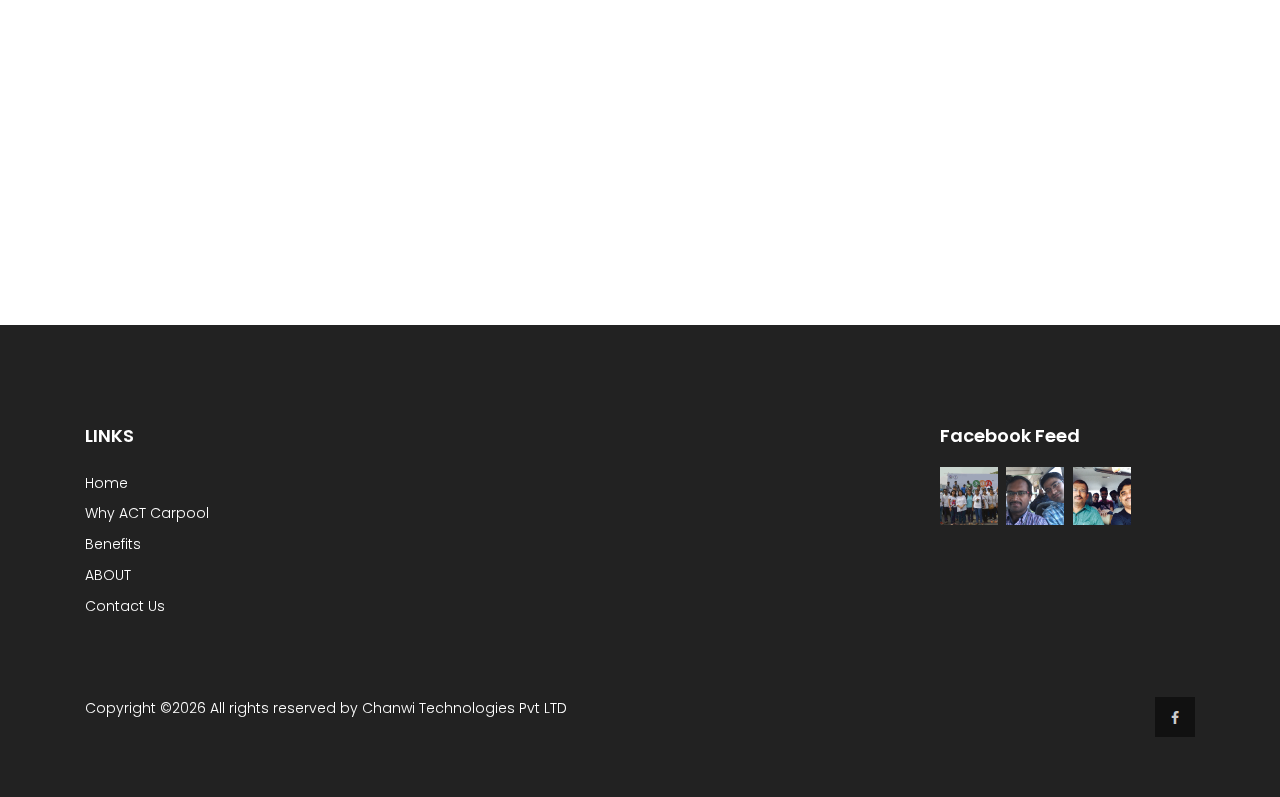
==== commit db103212: "benefits n section gaps changed" ====
--- a/index.html
+++ b/index.html
@@ -1,4 +1,4 @@
-	<!DOCTYPE html>
+<!DOCTYPE html>
 	<html lang="zxx" class="no-js">
 	<head>
 		<!-- clear cache memory on refresh -->
@@ -177,9 +177,9 @@
 			<section class="project-area section-gap" id="benifits">
 				<div class="container">
 					<div class="row d-flex justify-content-center">
-						<div class="menu-content pb-10 col-lg-8">
+						<div class="menu-content pb-10 col-lg-8" style="padding-bottom: 0;">
 							<div class="title text-center">
-								<h1 class="mb-10">Benefits of Car Pooling</h1>
+								<h1 class="mb-10" style="margin-bottom: 0;">Benefits of Car Pooling</h1>
 								<p></p>
 							</div>
 						</div>
@@ -187,41 +187,46 @@
 					<div class="row">
 						<div class="active-works-carousel mt-30">
 							<div class="item">
-								<img class="img-fluid" src="img/uses1.png" alt="">
-								<div class="caption text-center mt-20">
+							    <div class="caption text-center mt-20">
 									<h6 class="text-uppercase">Save Money</h6>
 									<p>Carpooling  saves you money by reducing your spend on petrol or gas.</p>
 								</div>
+								<img class="img-fluid" src="img/uses1.png" alt="">
+							
 							</div>
 							<div class="item">
-								<img class="img-fluid" src="img/uses2.png" alt="">
 								<div class="caption text-center mt-20">
 									<h6 class="text-uppercase">Be stress Free</h6>
 									<p>As a typical indian driver, everybody knows the stress while driving. with carpool, you will be able to 
 									listen music or meditate while travelling with your friends</p>
 								</div>
+								<img class="img-fluid" src="img/uses2.png" alt="">
+								
 							</div>
 							<div class="item">
-								<img class="img-fluid" src="img/uses3.png" alt="">
 								<div class="caption text-center mt-20">
 									<h6 class="text-uppercase">Save Time</h6>
 									<p>As more and more people are carpooling, there will less traffic jams and time spent waiting at traffic
 									signals will be dropped significantly.</p>
 								</div>
+								<img class="img-fluid" src="img/uses3.png" alt="">
+								
 							</div>
 							<div class="item">
-								<img class="img-fluid" src="img/uses5.png" alt="">
 								<div class="caption text-center mt-20">
 									<h6 class="text-uppercase">Help Environment </h6>
 									<p>By using less petrol or fuel, you will be doing your part fgor mother nature. Its helps our ecosystem and reduces the pollution and carbon footprint.</p>
 								</div>
+								<img class="img-fluid" src="img/uses5.png" alt="">
+								
 							</div>
 							<div class="item">
-								<img class="img-fluid" src="img/uses4.png" alt="">
 								<div class="caption text-center mt-20">
 									<h6 class="text-uppercase">Reduces Traffic</h6>
 									<p>As vehicles will be reduced from the roads, there wil less traffic jams and waiting times at signals.</p>
 								</div>
+								<img class="img-fluid" src="img/uses4.png" alt="">
+								
 							</div>
 						</div>
 					</div>
@@ -368,7 +373,7 @@
 			<!-- End team Area -->
              
              <!-- Success Stories -->
-                    <section class="container" id="success">
+  <section class="container" id="success">
   <div id="myCarousel" class="carousel slide" data-ride="carousel">
     <!-- Indicators -->
     <ol class="carousel-indicators">
@@ -681,4 +686,677 @@
   	width:500px;
   	height: 600px;
   }
+  #benifits{
+  	padding-top:50px;
+  }
 </style>
+
+Option 2: Or upload your HTML document
+  
+Indentation level:
+
+FORMAT HTML  FORMAT HTML IN NEW WINDOW
+Formatted HTML:
+<!DOCTYPE html>
+<html lang="zxx" class="no-js">
+   <head>
+      <!-- clear cache memory on refresh -->
+      <meta http-equiv="expires" content="0">
+      <!-- Mobile Specific Meta -->
+      <meta name="viewport" content="width=device-width, initial-scale=1, shrink-to-fit=no">
+      <!-- Favicon-->
+      <link rel="shortcut icon" href="img/fav.png">
+      <!-- Author Meta -->
+      <meta name="author" content="CodePixar">
+      <!-- Meta Description -->
+      <meta name="description" content="">
+      <!-- Meta Keyword -->
+      <meta name="keywords" content="">
+      <!-- meta character set -->
+      <meta charset="UTF-8">
+      <!-- Site Title -->
+      <title>ACT CARPOOL </title>
+      <link href="https://fonts.googleapis.com/css?family=Poppins:100,200,400,300,500,600,700" rel="stylesheet">
+      <!--
+         CSS
+         ============================================= -->
+      <link rel="stylesheet" href="https://maxcdn.bootstrapcdn.com/bootstrap/3.3.7/css/bootstrap.min.css">
+      <link rel="stylesheet" href="css/linearicons.css">
+      <link rel="stylesheet" href="css/font-awesome.min.css">
+      <link rel="stylesheet" href="css/jquery.DonutWidget.min.css">
+      <link rel="stylesheet" href="css/bootstrap.css">
+      <link rel="stylesheet" href="css/owl.carousel.css">
+      <link rel="stylesheet" href="css/main.css">
+   </head>
+   <body>
+      <!-- Start Header Area -->
+      <header class="default-header" >
+         <nav class="navbar navbar-expand-lg  navbar-light">
+            <div class="container">
+               <a class="navbar-brand" href="index.html">
+               <img src="img/logo.png" alt="">
+               </a>
+               <button class="navbar-toggler" type="button" data-toggle="collapse" data-target="#navbarSupportedContent" aria-controls="navbarSupportedContent" aria-expanded="false" aria-label="Toggle navigation">
+               <span class="navbar-toggler-icon"></span>
+               </button>
+               <div class="collapse navbar-collapse justify-content-end align-items-center" id="navbarSupportedContent">
+                  <ul class="navbar-nav">
+                     <li><a href="#home">Home</a></li>
+                     <li><a href="#about">Why ACT Carpool</a></li>
+                     <li><a href="#benifits">Benefits</a></li>
+                     <li><a href="#team">ABOUT</a></li>
+                     <li><a href="#contact">Contact Us</a></li>
+                     <li><a href="#success">Success Stories</a></li>
+                     <!-- Dropdown -->
+                     <!-- <li class="dropdown">
+                        <a class="dropdown-toggle" href="#" id="navbardrop" data-toggle="dropdown">
+                          Pages
+                        </a>
+                        <div class="dropdown-menu">
+                          <a class="dropdown-item" href="generic.html">Generic</a>
+                          <a class="dropdown-item" href="elements.html">Elements</a>
+                        </div>
+                        </li>	 -->								
+                  </ul>
+               </div>
+            </div>
+         </nav>
+      </header>
+      <!-- End Header Area -->
+      <!-- start banner Area -->
+      <section class="banner-area relative" id="home" data-parallax="scroll" data-image-src="img/banner1.png">
+         <div class="overlay-bg overlay"></div>
+         <div class="carpool">
+            <img src="img/logo.png" id="logo-b" class="pt-10" alt="">
+            <img src="img/social-04.png" alt="">
+            <p>Share ride with your community</p>
+         </div>
+         <div class="container">
+            <div class="row fullscreen  d-flex align-items-center justify-content-start">
+               <div class="banner-content col-lg-6 col-md-12">
+                  <h1>
+                     India<span>loses</span>   <br>
+                     <span>billions</span>  to <br>
+                     <span>traffic </span>	jams						
+                  </h1>
+                  <!-- <a href="#" class="primary-btn2 header-btn text-uppercase">Hire Us Now!</a> -->
+               </div>
+            </div>
+         </div>
+         <div id="vcount" style="float: left;text-align: center;margin-top: -60px;color: white; background: black; width: 100px; font-weight: bold;">
+            <a href="http://www.reliablecounter.com" target="_blank"><img src="https://www.reliablecounter.com/count.php?page=actcarpool.com14026625&digit=style/plain/31/&reloads=1" alt="" title="" border="0"></a><br /><a href="http://	www.reliablecounter.com/blog/garmin-vivoactive-hr-vs-forerunner-235/" target="_blank" style="font-family: Geneva, Arial; font-size: 9px; color: #330010; text-decoration: none;"></a>
+            <span id="visitors">V I S I T O R S</span>
+         </div>
+      </section>
+      <!-- End banner Area -->	
+      <!-- start service Area-->
+      <section class="service-area pt-100 pb-150" id="about">
+         <div class="container">
+            <div class="row d-flex justify-content-center">
+               <div class="menu-content pb-70 col-lg-8">
+                  <div class="title text-center">
+                     <h1 class="mb-10">Why ACT Carpool</h1>
+                     <p>At ACT Carpool we understand a typical urban community with 1000 riders spending over 5 crore per annum  and we strongly  believe in creating our own customised carpool kiosks as per community needs, by saving major portion of community spend and share the community burning amount by saving among community carpoolers</p>
+                  </div>
+               </div>
+            </div>
+            <div class="row">
+               <div class="sigle-service col-lg-4 col-md-6">
+                  <span class="lnr lnr-users"></span>
+                  <h4>Community based model</h4>
+                  <p>
+                     Integrated Platform for Residential Communities ,  Corporate Companies.
+                  </p>
+                  <!-- <a href="#" class="text-uppercase primary-btn2 primary-border circle">View Details</a> -->
+               </div>
+               <div class="sigle-service col-lg-4 col-md-6">
+                  <span class="lnr lnr-pie-chart"></span>
+                  <h4>Cost Effective</h4>
+                  <p>
+                     With ACP (ACT CarPool)  points, you will gain Multiple Social benefits  and Recognition from your community.
+                  </p>
+                  <!-- <a href="#" class="text-uppercase primary-btn2 primary-border circle">View Details</a> -->
+               </div>
+               <div class="sigle-service col-lg-4 col-md-6">
+                  <span class="lnr lnr-earth"></span>
+                  <h4>No E Waste</h4>
+                  <p>
+                     No  Extra Mobile Apps ,  No Login / Logout , No PIN / PASSWORD . Only WhatsApp , No E Waste
+                     100% CSR Compatibility to Corporate , NGO’s  with transparent results
+                  </p>
+                  <!-- <a href="#" class="text-uppercase primary-btn2 primary-border circle">View Details</a> -->
+               </div>
+               <!-- <div class="sigle-service col-lg-3 col-md-6">
+                  <span class="lnr lnr-phone"></span>
+                  <h4>Dedicated Support</h4>
+                  <p>
+                  	inappropriate behavior is often laughed off as “boys will be boys,” women face higher conduct.
+                  </p>
+                  
+                  </div>	 -->																	
+            </div>
+         </div>
+      </section>
+      <!-- end service Area-->
+      <!-- Start About Area -->
+      <section class="about-area">
+         <div class="container-fluid">
+            <div class="row justify-content-end align-items-center d-flex no-padding">
+               <div class="col-lg-6 about-left ">
+                  <h1>Car pooling can be <br>fun and safe</h1>
+                  <p>
+                     You will be Sharing your rides with your neighbours or Colleagues<br>  It will improve your friend circle and you know it is safe to travel with them. <br> 
+                  </p>
+                  <!-- <div class="buttons">
+                     <a href="#" class="about-btn text-uppercase primary-border circle">What we offer</a>
+                     <a href="#" class="about-btn text-uppercase  primary-border circle">Get a free quote</a>
+                     </div> -->
+               </div>
+               <div class="col-lg-6 about-right">
+                  <img class="img-fluid" src="img/tenor.gif" alt="">
+               </div>
+            </div>
+         </div>
+      </section>
+      <!-- End About Area -->
+      <!-- Start project Area -->
+      <section class="project-area section-gap" id="benifits">
+         <div class="container">
+            <div class="row d-flex justify-content-center">
+               <div class="menu-content pb-10 col-lg-8">
+                  <div class="title text-center">
+                     <h1 class="mb-10">Benefits of Car Pooling</h1>
+                     <p></p>
+                  </div>
+               </div>
+            </div>
+            <div class="row">
+               <div class="active-works-carousel mt-30">
+                  <div class="item">
+                     <!-- <div class="caption text-center mt-20">
+                        <h6 class="text-uppercase">Save Money</h6>
+                        <p>Carpooling  saves you money by reducing your spend on petrol or gas.</p>
+                     </div> -->
+                     <img class="img-fluid" src="img/uses1.png" alt="">
+                  
+                  </div>
+                  <div class="item">
+                  <div class="caption text-center mt-20">
+                        <h6 class="text-uppercase">Be stress Free</h6>
+                        <p>As a typical indian driver, everybody knows the stress while driving. with carpool, you will be able to 
+                           listen music or meditate while travelling with your friends
+                        </p>
+                     </div>
+                     <img class="img-fluid" src="img/uses2.png" alt="">
+                     
+                  </div>
+                  <div class="item">
+                   <div class="caption text-center mt-20">
+                        <h6 class="text-uppercase">Save Time</h6>
+                        <p>As more and more people are carpooling, there will less traffic jams and time spent waiting at traffic
+                           signals will be dropped significantly.
+                        </p>
+                     </div>
+                     <img class="img-fluid" src="img/uses3.png" alt="">
+                    
+                  </div>
+                  <div class="item">
+                     <div class="caption text-center mt-20">
+                        <h6 class="text-uppercase">Help Environment </h6>
+                        <p>By using less petrol or fuel, you will be doing your part fgor mother nature. Its helps our ecosystem and reduces the pollution and carbon footprint.</p>
+                     </div>
+
+                     <img class="img-fluid" src="img/uses5.png" alt="">
+                 
+                  </div>
+                  <div class="item">
+                      <div class="caption text-center mt-20">
+                        <h6 class="text-uppercase">Reduces Traffic</h6>
+                        <p>As vehicles will be reduced from the roads, there wil less traffic jams and waiting times at signals.</p>
+                     </div>
+                     <img class="img-fluid" src="img/uses4.png" alt="">
+                 
+                  </div>
+               </div>
+            </div>
+         </div>
+      </section>
+      <!-- End project Area -->
+      <!-- Start skill Area -->
+      <section class="skill-area section-gap">
+         <div class="container">
+            <div class="row">
+               <div class="col-lg-6 skill-left">
+                  <h1 class="text-white mb-30">Savings from Car pooling</h1>
+                  <p>
+                  </p>
+               </div>
+               <div class="col-lg-6 skill-right">
+                  <div class="row d-flex justify-content-center">
+                     <div class="col-lg-4 col-md-4 single-skill">
+                        <div class="skill1 d-block mx-auto"></div>
+                        <h4>Carbon footprint</h4>
+                     </div>
+                     <div class="col-lg-4 col-md-4 single-skill">
+                        <div class="skill2 d-block mx-auto"></div>
+                        <h4>Traffic jams</h4>
+                     </div>
+                     <div class="col-lg-4 col-md-4 single-skill">
+                        <div class="skill3 d-block mx-auto"></div>
+                        <h4>efficiency</h4>
+                     </div>
+                  </div>
+               </div>
+            </div>
+         </div>
+      </section>
+      <!-- End skill Area -->
+      <!-- Start team Area -->
+      <section class="team-area section-gap" id="team">
+         <div class="container">
+            <div class="row d-flex justify-content-center">
+               <div class="menu-content pb-70 col-lg-8">
+                  <div class="title text-center">
+                     <h1 class="mb-10">About ACT CARPOOL </h1>
+                     <p>ACT Car Pool is a social initiative from by Abhyudaya Charitable Trust and adopted by CHANWI Technologies PVT LTD , to reduce traffic jams every day and improve the quality of life . Car Pool means travel of 3 or 4 people in one car on the same route every day . ACP provides platform to connect with each other and travel together from one community ( Office / Residential complex / Residential area) with more comfort and confident carpool .
+                        We are official Car Pool  Partner in “Car Free Day “  Every Thurs day a social initiative from Hyderabad IT industry association ( HYSEA ), TSIIC , SCSC ( Cyberabad Traffic Police) , EMBARQ and IDENTCITY .
+                     </p>
+                  </div>
+               </div>
+            </div>
+            <div class="row justify-content-center d-flex align-items-center">
+               <div class="col-md-4 single-team">
+                  <div class="thumb">
+                     <img class="img-fluid" src="img/VISWAMPP.jpg" alt="">
+                     <!-- <div class="align-items-center justify-content-center d-flex">
+                        <a href="#"><i class="fa fa-facebook"></i></a>
+                        <a href="#"><i class="fa fa-twitter"></i></a>
+                        <a href="#"><i class="fa fa-linkedin"></i></a>
+                             </div> -->
+                  </div>
+                  <div class="meta-text mt-30 text-center">
+                     <h4>Viswam Vemula</h4>
+                     <p>Founder</p>
+                  </div>
+               </div>
+               <div class="col-md-4 single-team">
+                  <div class="thumb">
+                     <img class="img-fluid" src="img/pavan.png" alt="">
+                     <!-- <div class="align-items-center justify-content-center d-flex">
+                        <a href="#"><i class="fa fa-facebook"></i></a>
+                        <a href="#"><i class="fa fa-twitter"></i></a>
+                        <a href="#"><i class="fa fa-linkedin"></i></a>
+                             </div> -->
+                  </div>
+                  <div class="meta-text mt-30 text-center">
+                     <h4>Pavan kumar G</h4>
+                     <p>Co Founder</p>
+                  </div>
+               </div>
+               <!-- <div class="col-md-3 single-team">
+                  <div class="thumb">
+                      <img class="img-fluid" src="img/shiva.png" alt="">
+                      <div class="align-items-center justify-content-center d-flex">
+                  <a href="#"><i class="fa fa-facebook"></i></a>
+                  <a href="#"><i class="fa fa-twitter"></i></a>
+                  <a href="#"><i class="fa fa-linkedin"></i></a>
+                      </div>
+                  </div>
+                  <div class="meta-text mt-30 text-center">
+                   <h4>Shiva Kolasani</h4>
+                   <p>Co-founder</p>									    	
+                  </div>
+                  </div> -->
+               <div class="col-md-4 single-team">
+                  <div class="thumb">
+                     <img class="img-fluid" src="img/prashanth-kumar-bachu.png" alt="">
+                     <!-- <div class="align-items-center justify-content-center d-flex">
+                        <a href="#"><i class="fa fa-facebook"></i></a>
+                        <a href="#"><i class="fa fa-twitter"></i></a>
+                        <a href="#"><i class="fa fa-linkedin"></i></a>
+                             </div> -->
+                  </div>
+                  <div class="meta-text mt-30 text-center">
+                     <h4>Prashanth Kumar Bachu</h4>
+                     <p>Advisor</p>
+                  </div>
+               </div>
+               <!-- <div class="col-md-3 single-team">
+                  <div class="thumb">
+                      <img class="img-fluid" src="img/t3.jpg" alt="">
+                      <div class="align-items-center justify-content-center d-flex">
+                  <a href="#"><i class="fa fa-facebook"></i></a>
+                  <a href="#"><i class="fa fa-twitter"></i></a>
+                  <a href="#"><i class="fa fa-linkedin"></i></a>
+                      </div>
+                  </div>
+                  <div class="meta-text mt-30 text-center">
+                   <h4>Dora Walker</h4>
+                   <p>Senior Core Developer</p>			    	
+                  </div>
+                  </div>	
+                  <div class="col-md-3 single-team">
+                  <div class="thumb">
+                      <img class="img-fluid" src="img/t4.jpg" alt="">
+                      <div class="align-items-center justify-content-center d-flex">
+                  <a href="#"><i class="fa fa-facebook"></i></a>
+                  <a href="#"><i class="fa fa-twitter"></i></a>
+                  <a href="#"><i class="fa fa-linkedin"></i></a>
+                      </div>
+                  </div>
+                  <div class="meta-text mt-30 text-center">
+                   <h4>Lena Keller</h4>
+                   <p>Creative Content Developer</p>			    	
+                  </div>
+                  </div>	 -->																								
+            </div>
+         </div>
+      </section>
+      <!-- End team Area -->
+      <!-- Success Stories -->
+      <section class="container" id="success">
+         <div id="myCarousel" class="carousel slide" data-ride="carousel">
+            <!-- Indicators -->
+            <ol class="carousel-indicators">
+               <li data-target="#myCarousel" data-slide-to="0" class="active"></li>
+               <li data-target="#myCarousel" data-slide-to="1"></li>
+               <li data-target="#myCarousel" data-slide-to="2"></li>
+            </ol>
+            <!-- Wrapper for slides -->
+            <div class="carousel-inner">
+               <div class="item active">
+                  <img src="img/casestudy-rtp.jpg" alt="Los Angeles" style="width:100%;">
+               </div>
+               <div class="item">
+                  <img src="img/casestudy-polaris.jpg" alt="Chicago" style="width:100%;">
+               </div>
+               <div class="item">
+                  <img src="img/casestudy-wipro.jpg" alt="New york" style="width:100%;">
+               </div>
+            </div>
+            <!-- Left and right controls -->
+            <a class="left carousel-control" href="#myCarousel" data-slide="prev">
+            <span class="glyphicon glyphicon-chevron-left"></span>
+            <span class="sr-only">Previous</span>
+            </a>
+            <a class="right carousel-control" href="#myCarousel" data-slide="next">
+            <span class="glyphicon glyphicon-chevron-right"></span>
+            <span class="sr-only">Next</span>
+            </a>
+         </div>
+      </section>
+      <!-- end of success stories -->
+      <!-- Start testimonial Area -->
+      <section class="testimonial-area relative section-gap">
+         <div class="overlay overlay-bg"></div>
+         <div class="container">
+            <div class="row">
+               <div class="active-testimonial">
+                  <div class="single-testimonial item d-flex flex-row">
+                     <div class="thumb">
+                        <img class="img-fluid" src="img/user1.png" alt="">
+                     </div>
+                     <div class="desc">
+                        <p>
+                           When I use Act Carpool, IT gives me immense satisfaction because, we make a lot of friends  and spend
+                           goodtime during otherwise painful ride,We contribute for the better environment for the next generation,
+                           we save money as well.The exchange of points is a very good idea as that equalizes the effort and provide
+                           interest to contribute.
+                        </p>
+                        <h4 mt-30>Vasu Pendyala</h4>
+                        <p> Senior Finance Director at Virtusa</p>
+                     </div>
+                  </div>
+                  <div class="single-testimonial item d-flex flex-row">
+                     <div class="thumb">
+                        <img class="img-fluid" src="img/user2.png" alt="">
+                     </div>
+                     <div class="desc">
+                        <p>
+                           An amazing spin over the basic car-pool solution that makes it very effective. Set-up between closed group of people within a community or workplace, it helps create friendships. The business model goes beyond carpooling to generate its revenue.
+                        </p>
+                        <h4 mt-30>Prashanth Bachu</h4>
+                        <p>  Urban Mobility Expert</p>
+                     </div>
+                  </div>
+               </div>
+            </div>
+         </div>
+      </section>
+      <!-- End testimonial Area -->
+      <!-- start blog Area -->		
+      <!-- <section class="blog-area section-gap" id="blog">
+         <div class="container">
+         	<div class="row d-flex justify-content-center">
+         		<div class="menu-content pb-70 col-lg-8">
+         			<div class="title text-center">
+         				<h1 class="mb-10">Latest From Our Blog</h1>
+         				<p>Lorem ipsum dolor sit amet, consectetur adipisicing elit, sed do eiusmod tempor incididunt ut labore  et dolore magna aliqua.</p>
+         			</div>
+         		</div>
+         	</div>					
+         	<div class="row">
+         		<div class="col-lg-3 col-md-6 single-blog">
+         			<img class="img-fluid" src="img/b1.jpg" alt="">
+         			<p class="date">10 Jan 2018</p>
+         			<h4><a href="#">Addiction When Gambling
+         			Becomes A Problem</a></h4>
+         			<p>
+         				inappropriate behavior ipsum dolor sit amet, consectetur.
+         			</p>
+         			<div class="meta-bottom d-flex justify-content-between">
+         				<p><span class="lnr lnr-heart"></span> 15 Likes</p>
+         				<p><span class="lnr lnr-bubble"></span> 02 Comments</p>
+         			</div>									
+         		</div>
+         		<div class="col-lg-3 col-md-6 single-blog">
+         			<img class="img-fluid" src="img/b2.jpg" alt="">
+         			<p class="date">10 Jan 2018</p>
+         			<h4><a href="#">Addiction When Gambling
+         			Becomes A Problem</a></h4>
+         			<p>
+         				inappropriate behavior ipsum dolor sit amet, consectetur.
+         			</p>
+         			<div class="meta-bottom d-flex justify-content-between">
+         				<p><span class="lnr lnr-heart"></span> 15 Likes</p>
+         				<p><span class="lnr lnr-bubble"></span> 02 Comments</p>
+         			</div>									
+         		</div>
+         		<div class="col-lg-3 col-md-6 single-blog">
+         			<img class="img-fluid" src="img/b3.jpg" alt="">
+         			<p class="date">10 Jan 2018</p>
+         			<h4><a href="#">Addiction When Gambling
+         			Becomes A Problem</a></h4>
+         			<p>
+         				inappropriate behavior ipsum dolor sit amet, consectetur.
+         			</p>
+         			<div class="meta-bottom d-flex justify-content-between">
+         				<p><span class="lnr lnr-heart"></span> 15 Likes</p>
+         				<p><span class="lnr lnr-bubble"></span> 02 Comments</p>
+         			</div>									
+         		</div>
+         		<div class="col-lg-3 col-md-6 single-blog">
+         			<img class="img-fluid" src="img/b4.jpg" alt="">
+         			<p class="date">10 Jan 2018</p>
+         			<h4><a href="#">Addiction When Gambling
+         			Becomes A Problem</a></h4>
+         			<p>
+         				inappropriate behavior ipsum dolor sit amet, consectetur.
+         			</p>
+         			<div class="meta-bottom d-flex justify-content-between">
+         				<p><span class="lnr lnr-heart"></span> 15 Likes</p>
+         				<p><span class="lnr lnr-bubble"></span> 02 Comments</p>
+         			</div>									
+         		</div>						
+         	</div>
+         </div>	
+         </section> -->
+      <!-- end blog Area -->		
+      <!-- start pool dairies -->
+      <div class="container">
+         <div class="section-top-border">
+            <h3 class="mb-30">Carpool on facebook</h3>
+            <div class="row">
+               <div class="col-md-4">
+                  <div class="single-defination">
+                     <!-- <h4 class="mb-20">Definition 01</h4> -->
+                     <iframe src="https://www.facebook.com/plugins/post.php?href=https%3A%2F%2Fwww.facebook.com%2Fact.carpool%2Fposts%2F2105238982824146&width=350&show_text=false&appId=274401979250625&height=483" width="350" height="483" style="border:none;overflow:hidden" scrolling="no" frameborder="0" allowTransparency="true" allow="encrypted-media"></iframe>
+                  </div>
+               </div>
+               <div class="col-md-4">
+                  <div class="single-defination">
+                     <!-- <h4 class="mb-20">Definition 02</h4> -->
+                     <iframe src="https://www.facebook.com/plugins/post.php?href=https%3A%2F%2Fwww.facebook.com%2Fact.carpool%2Fposts%2F2004971052850940&width=350&show_text=false&appId=274401979250625&height=350" width="350" height="350" style="border:none;overflow:hidden" scrolling="no" frameborder="0" allowTransparency="true" allow="encrypted-media"></iframe>
+                  </div>
+               </div>
+               <div class="col-md-4">
+                  <div class="single-defination">
+                     <!-- <h4 class="mb-20">Definition 03</h4> -->
+                     <iframe src="https://www.facebook.com/plugins/post.php?href=https%3A%2F%2Fwww.facebook.com%2Fact.carpool%2Fposts%2F1985191834828862&width=350&show_text=false&appId=274401979250625&height=473" width="350" height="473" style="border:none;overflow:hidden" scrolling="no" frameborder="0" allowTransparency="true" allow="encrypted-media"></iframe>
+                  </div>
+               </div>
+            </div>
+         </div>
+         <div class="section-top-border">
+            <h3>Image Gallery</h3>
+            <div class="row gallery-item">
+               <div class="col-md-4">
+                  <div class="single-gallery-image" style="background: url(img/img1.jpg);"></div>
+               </div>
+               <div class="col-md-4">
+                  <div class="single-gallery-image" style="background: url(img/img2.jpg);"></div>
+               </div>
+               <div class="col-md-4">
+                  <div class="single-gallery-image" style="background: url(img/img3.jpg);"></div>
+               </div>
+               <div class="col-md-6">
+                  <div class="single-gallery-image" style="background: url(img/img4.jpg);"></div>
+               </div>
+               <div class="col-md-6">
+                  <div class="single-gallery-image" style="background: url(img/img5.jpg);"></div>
+               </div>
+               <div class="col-md-4">
+                  <div class="single-gallery-image" style="background: url(img/img6.jpg);"></div>
+               </div>
+               <div class="col-md-4">
+                  <div class="single-gallery-image" style="background: url(img/img7.jpg);"></div>
+               </div>
+               <div class="col-md-4">
+                  <div class="single-gallery-image" style="background: url(img/img8.jpg);"></div>
+               </div>
+            </div>
+         </div>
+      </div>
+      <!-- end pool dairies -->
+      <!-- start contact form -->
+      <div class="container-fluid" id="contact">
+         <iframe id="JotFormIFrame-81872647370464" onload="window.parent.scrollTo(0,0)" allowtransparency="true" allowfullscreen="true" allow="geolocation; microphone; camera" src="https://form.jotform.me/81872647370464" frameborder="0" style="width: 1px; min-width: 100%; height:539px; border:none;" scrolling="no" > </iframe> <script type="text/javascript"> var ifr = document.getElementById("JotFormIFrame-81872647370464"); if(window.location.href && window.location.href.indexOf("?") > -1) { var get = window.location.href.substr(window.location.href.indexOf("?") + 1); if(ifr && get.length > 0) { var src = ifr.src; src = src.indexOf("?") > -1 ? src + "&" + get : src + "?" + get; ifr.src = src; } } window.handleIFrameMessage = function(e) { var args = e.data.split(":"); if (args.length > 2) { iframe = document.getElementById("JotFormIFrame-" + args[(args.length - 1)]); } else { iframe = document.getElementById("JotFormIFrame"); } if (!iframe) { return; } switch (args[0]) { case "scrollIntoView": iframe.scrollIntoView(); break; case "setHeight": iframe.style.height = args[1] + "px"; break; case "collapseErrorPage": if (iframe.clientHeight > window.innerHeight) { iframe.style.height = window.innerHeight + "px"; } break; case "reloadPage": window.location.reload(); break; case "loadScript": var src = args[1]; if (args.length > 3) { src = args[1] + ':' + args[2]; } var script = document.createElement('script'); script.src = src; script.type = 'text/javascript'; document.body.appendChild(script); break; case "exitFullscreen": if (window.document.exitFullscreen) window.document.exitFullscreen(); else if (window.document.mozCancelFullScreen) window.document.mozCancelFullScreen(); else if (window.document.mozCancelFullscreen) window.document.mozCancelFullScreen(); else if (window.document.webkitExitFullscreen) window.document.webkitExitFullscreen(); else if (window.document.msExitFullscreen) window.document.msExitFullscreen(); break; } var isJotForm = (e.origin.indexOf("jotform") > -1) ? true : false; if(isJotForm && "contentWindow" in iframe && "postMessage" in iframe.contentWindow) { var urls = {"docurl":encodeURIComponent(document.URL),"referrer":encodeURIComponent(document.referrer)}; iframe.contentWindow.postMessage(JSON.stringify({"type":"urls","value":urls}), "*"); } }; if (window.addEventListener) { window.addEventListener("message", handleIFrameMessage, false); } else if (window.attachEvent) { window.attachEvent("onmessage", handleIFrameMessage); } </script>
+      </div>
+      <!-- end contact form -->
+      <!-- start footer Area -->		
+      <footer class="footer-area section-gap">
+         <div class="container">
+            <div class="row">
+               <div class="col-lg-3  col-md-12">
+                  <div class="single-footer-widget">
+                     <h6>LINKS</h6>
+                     <ul class="footer-nav">
+                        <li><a href="#home">Home</a></li>
+                        <li><a href="#about">Why ACT Carpool</a></li>
+                        <li><a href="#benifits">Benefits</a></li>
+                        <li><a href="#team">ABOUT</a></li>
+                        <li><a href="#contact">Contact Us</a></li>
+                     </ul>
+                  </div>
+               </div>
+               <div class="col-lg-6  col-md-12">
+                  <!-- <div class="single-footer-widget newsletter">
+                     <h6>Newsletter</h6>
+                     <p>You can trust us. we only send promo offers, not a single spam.</p>
+                     <div id="mc_embed_signup">
+                     	<form target="_blank" novalidate="true" action="https://spondonit.us12.list-manage.com/subscribe/post?u=1462626880ade1ac87bd9c93a&amp;id=92a4423d01" method="get" class="form-inline">
+                     
+                     		<div class="form-group row" style="width: 100%">
+                     			<div class="col-lg-8 col-md-12">
+                     				<input name="EMAIL" placeholder="Enter Email" onfocus="this.placeholder = ''" onblur="this.placeholder = 'Enter Email '" required="" type="email">
+                     				<div style="position: absolute; left: -5000px;">
+                     					<input name="b_36c4fd991d266f23781ded980_aefe40901a" tabindex="-1" value="" type="text">
+                     				</div>
+                     			</div> 
+                     		
+                     			<div class="col-lg-4 col-md-12">
+                     				<button class="nw-btn primary-btn">Subscribe<span class="lnr lnr-arrow-right"></span></button>
+                     			</div> 
+                     		</div>		
+                     		<div class="info"></div>
+                     	</form>
+                     </div>		
+                     </div> -->
+               </div>
+               <div class="col-lg-3  col-md-12">
+                  <div class="single-footer-widget mail-chimp">
+                     <h6 class="mb-20">Facebook Feed</h6>
+                     <ul class="instafeed d-flex flex-wrap">
+                        <li><img src="img/f1.png" alt=""></li>
+                        <li><img src="img/f2.png" alt=""></li>
+                        <li><img src="img/f3.png" alt=""></li>
+                        <!-- <li><img src="img/i4.jpg" alt=""></li>
+                           <li><img src="img/i5.jpg" alt=""></li>
+                           <li><img src="img/i6.jpg" alt=""></li>
+                           <li><img src="img/i7.jpg" alt=""></li>
+                           <li><img src="img/i8.jpg" alt=""></li> -->
+                     </ul>
+                  </div>
+               </div>
+            </div>
+            <div class="row footer-bottom d-flex justify-content-between">
+               <!-- Link back to Colorlib can't be removed. Template is licensed under CC BY 3.0. -->
+               <p class="col-lg-8 col-sm-12 footer-text m-0 text-white">
+                  Copyright &copy;<script>document.write(new Date().getFullYear());</script> All rights reserved by Chanwi Technologies Pvt LTD 
+               </p>
+               <div class="col-lg-4 col-sm-12 footer-social">
+                  <a href="https://www.facebook.com/act.carpool/"><i class="fa fa-facebook"></i></a>
+                  <!-- <a href="#"><i class="fa fa-twitter"></i></a>
+                     <a href="#"><i class="fa fa-dribbble"></i></a>
+                     <a href="#"><i class="fa fa-behance"></i></a> -->
+               </div>
+            </div>
+         </div>
+      </footer>
+      <!-- End footer Area -->		
+      <script src="https://ajax.googleapis.com/ajax/libs/jquery/3.3.1/jquery.min.js"></script>
+      <script src="https://maxcdn.bootstrapcdn.com/bootstrap/3.3.7/js/bootstrap.min.js"></script>
+      <script src="js/vendor/jquery-2.2.4.min.js"></script>
+      <script src="https://cdnjs.cloudflare.com/ajax/libs/popper.js/1.11.0/umd/popper.min.js" integrity="sha384-b/U6ypiBEHpOf/4+1nzFpr53nxSS+GLCkfwBdFNTxtclqqenISfwAzpKaMNFNmj4" crossorigin="anonymous"></script>
+      <script src="js/vendor/bootstrap.min.js"></script>
+      <script src="js/jquery.ajaxchimp.min.js"></script>
+      <script src="js/parallax.min.js"></script>			
+      <script src="js/owl.carousel.min.js"></script>			
+      <script src="js/jquery.sticky.js"></script>
+      <script src="js/jquery.DonutWidget.min.js"></script>
+      <script src="js/jquery.magnific-popup.min.js"></script>			
+      <script src="js/main.js"></script>	
+   </body>
+</html>
+<style>
+   header{
+   padding: 0;
+   }
+   .navbar{
+   padding: 0;
+   margin:0;
+   }
+   #success{
+   margin-bottom: 40px;
+   }
+   #myCarousel{
+   margin-top:20px;
+   }
+   #myCarousel img{
+   width:500px;
+   height: 600px;
+   }
+   .active-works-carousel{
+   	margin-top: 0;
+   }
+</style>--- a/css/main.css
+++ b/css/main.css
@@ -1927,7 +1927,7 @@
 }
 
 .section-gap {
-  padding: 120px 0;
+  padding: 60px 0;
 }
 
 .section-title {
@@ -2514,8 +2514,8 @@
   color: #fff;
   opacity: 0;
   transition: opacity 0.5s;
-}
-
+
+}
 .team-area .thumb div i {
   color: #fff;
   font-size: 20px;
@@ -2526,6 +2526,7 @@
 .team-area .thumb img {
   display: block;
   width: 100%;
+  height: 250px;
 }
 
 .team-area .thumb div span {
--- a/css/main.css
+++ b/css/main.css
@@ -1927,7 +1927,7 @@
 }
 
 .section-gap {
-  padding: 120px 0;
+  padding: 60px 0;
 }
 
 .section-title {
@@ -2514,8 +2514,8 @@
   color: #fff;
   opacity: 0;
   transition: opacity 0.5s;
-}
-
+
+}
 .team-area .thumb div i {
   color: #fff;
   font-size: 20px;
@@ -2526,6 +2526,7 @@
 .team-area .thumb img {
   display: block;
   width: 100%;
+  height: 250px;
 }
 
 .team-area .thumb div span {
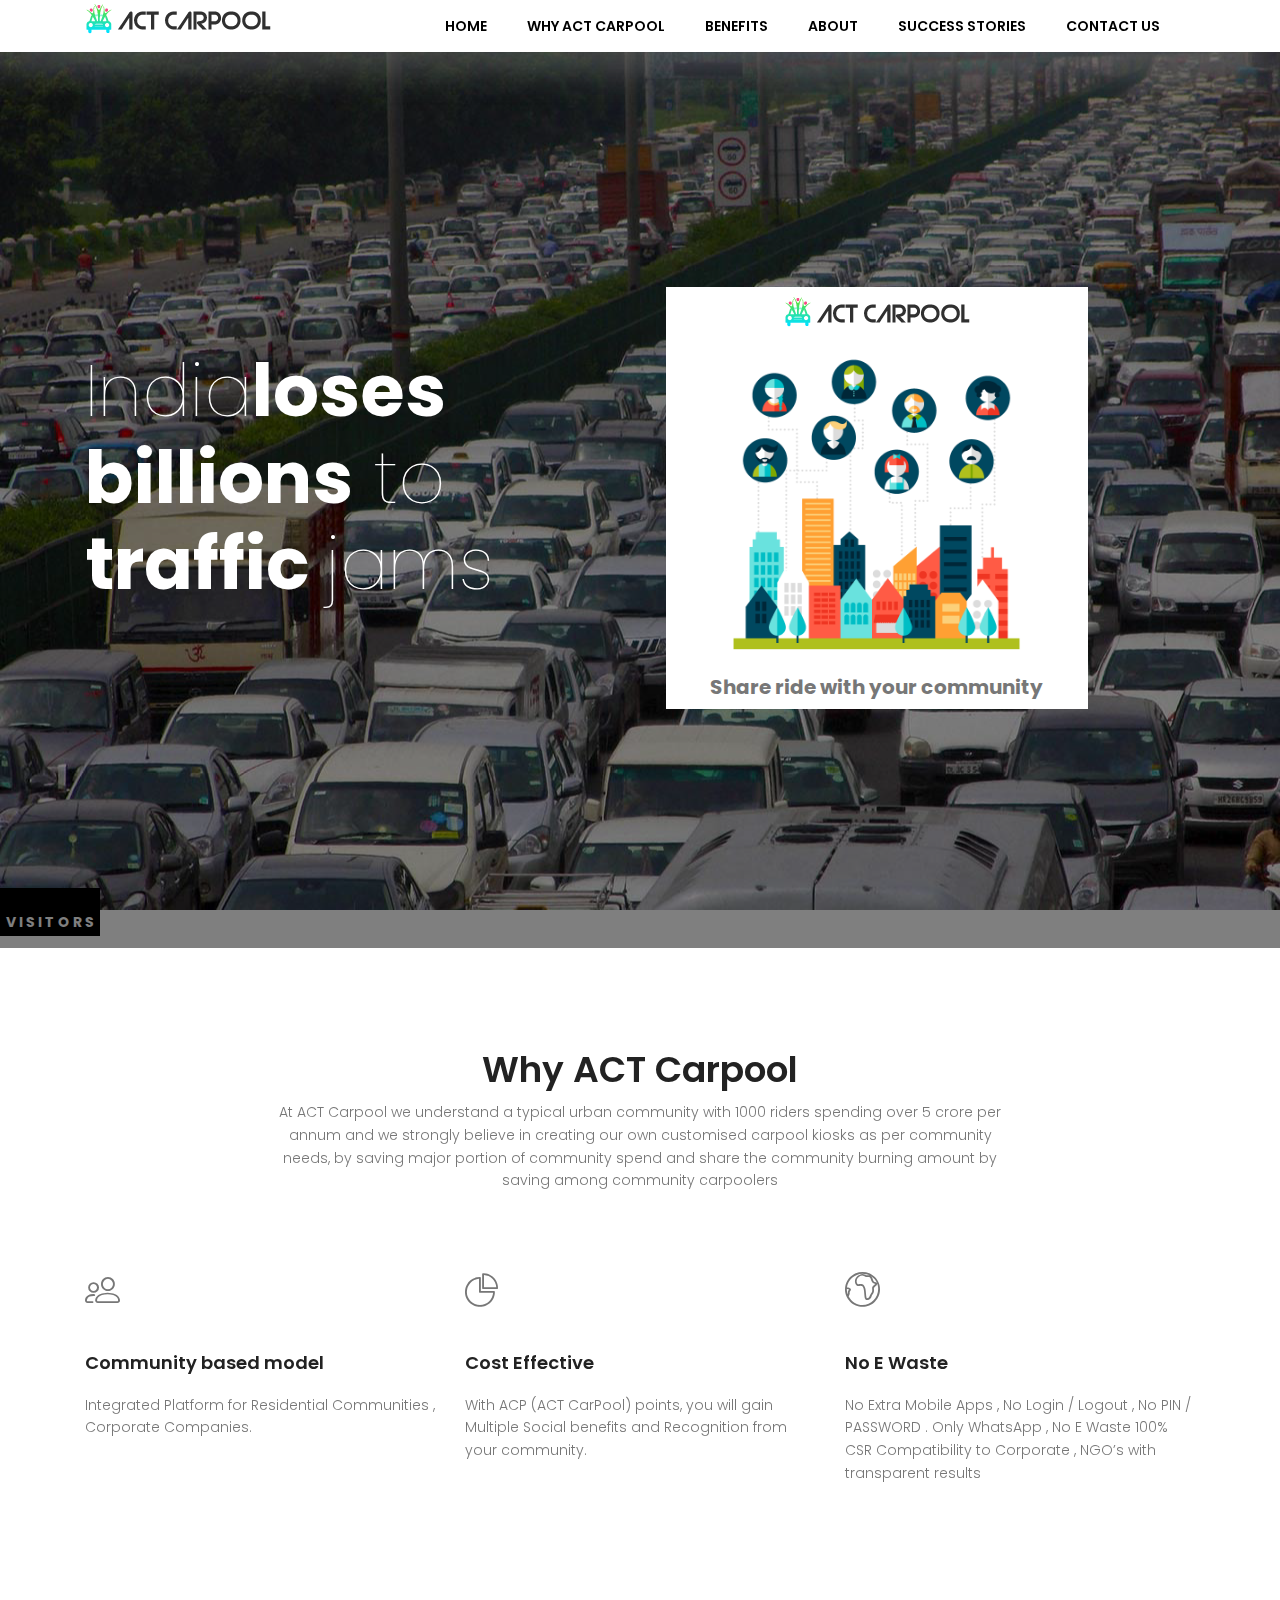
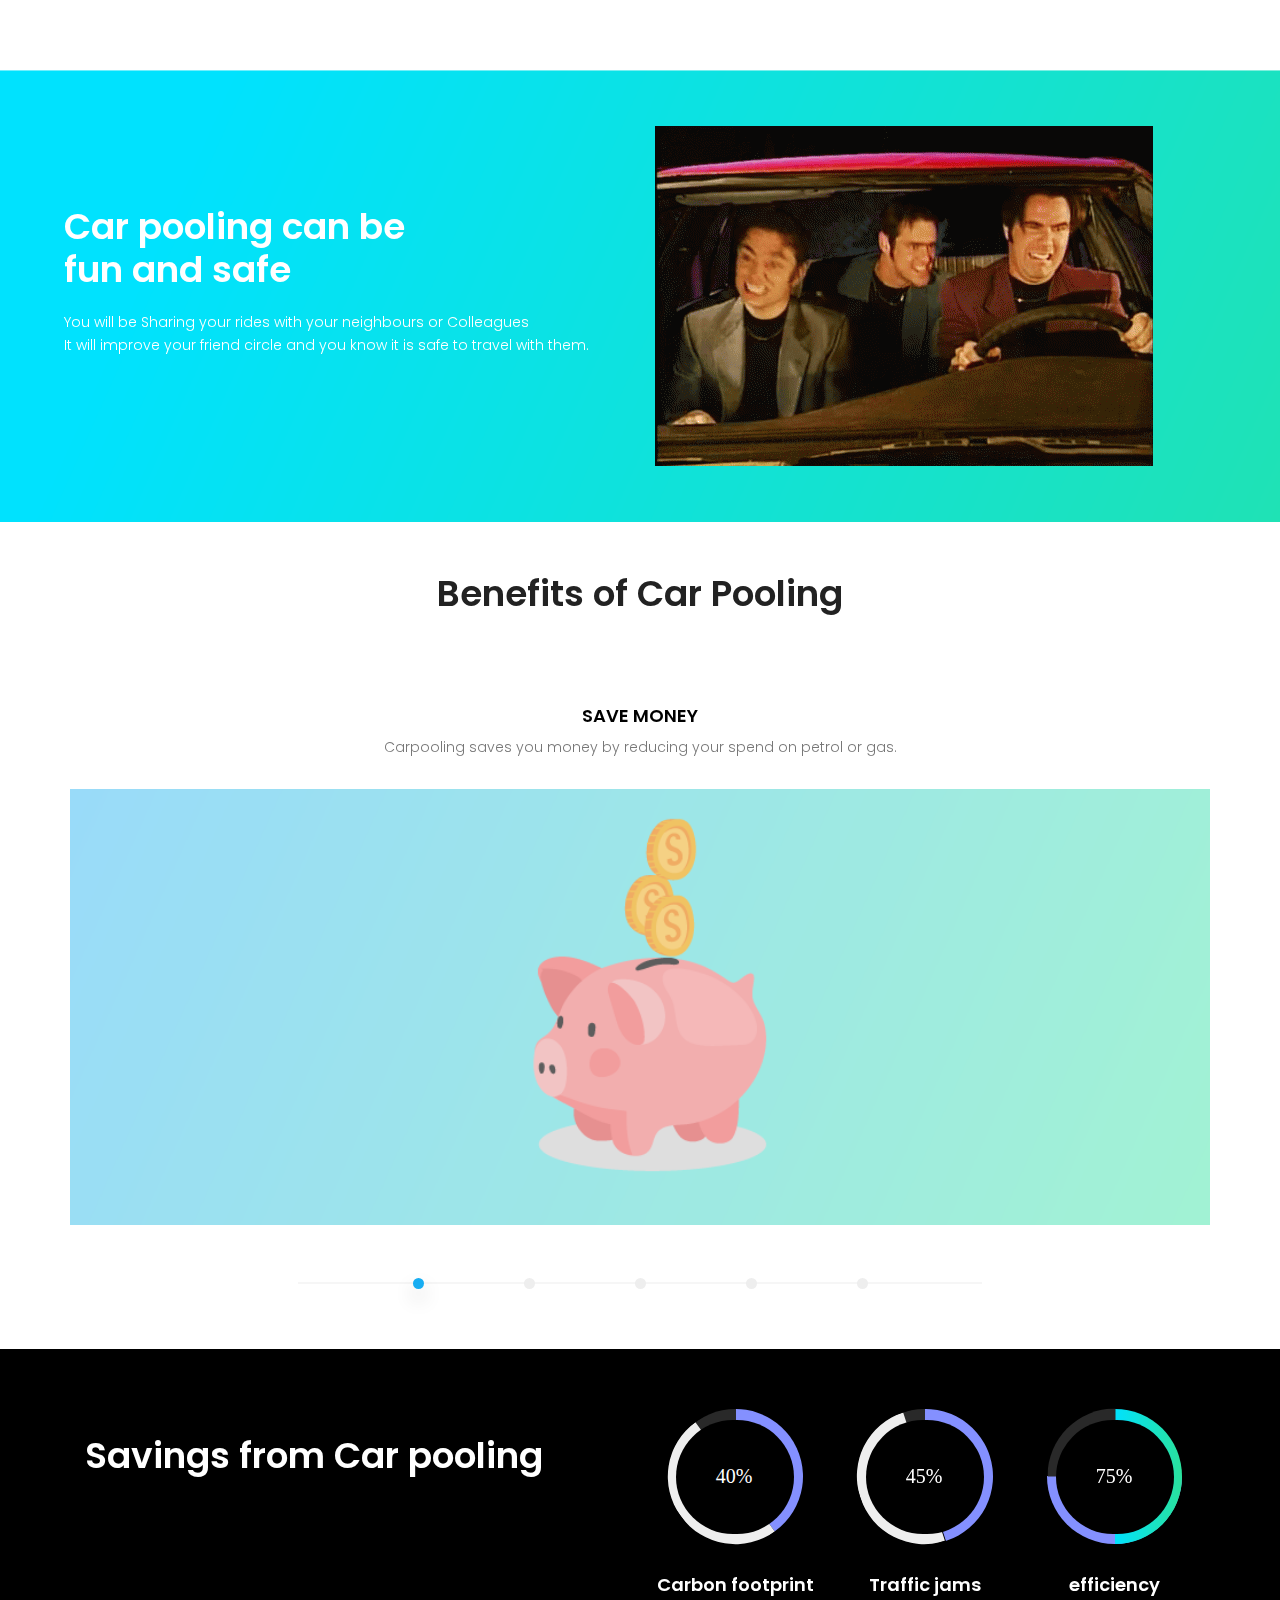
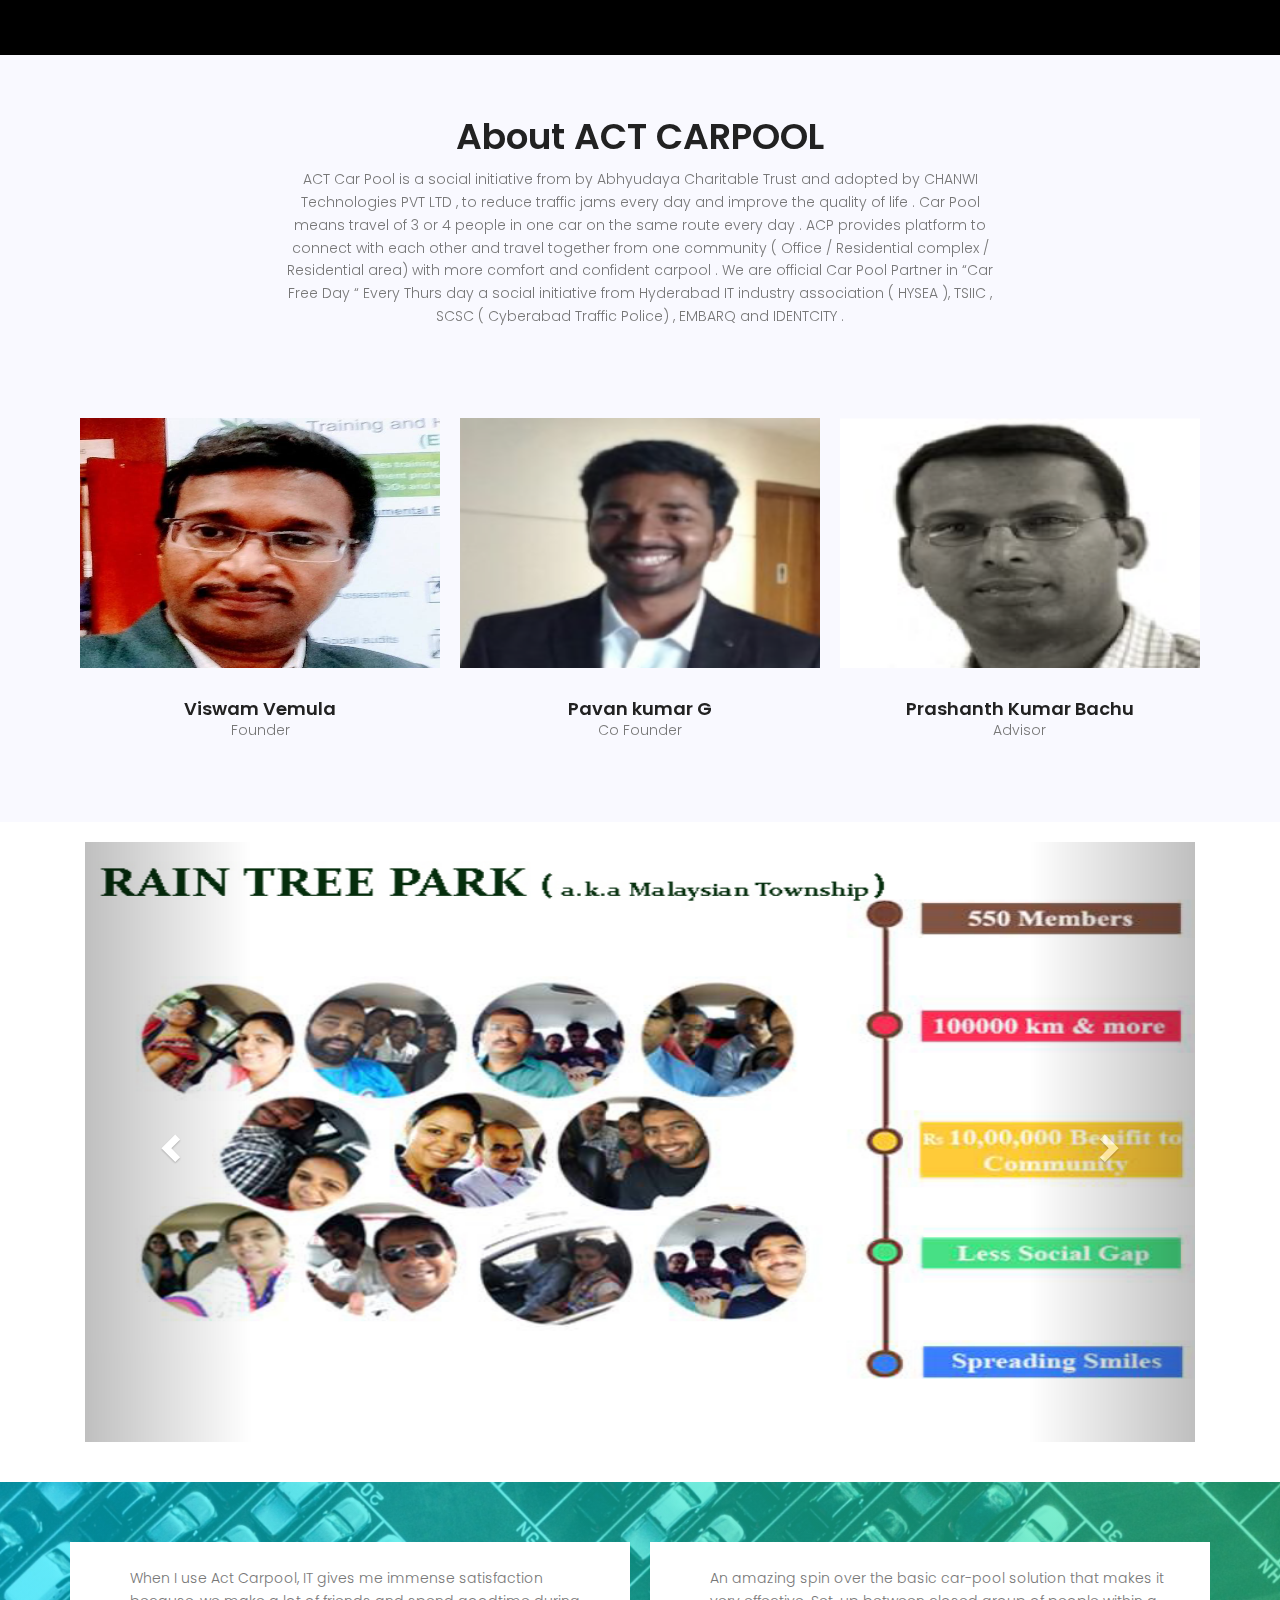
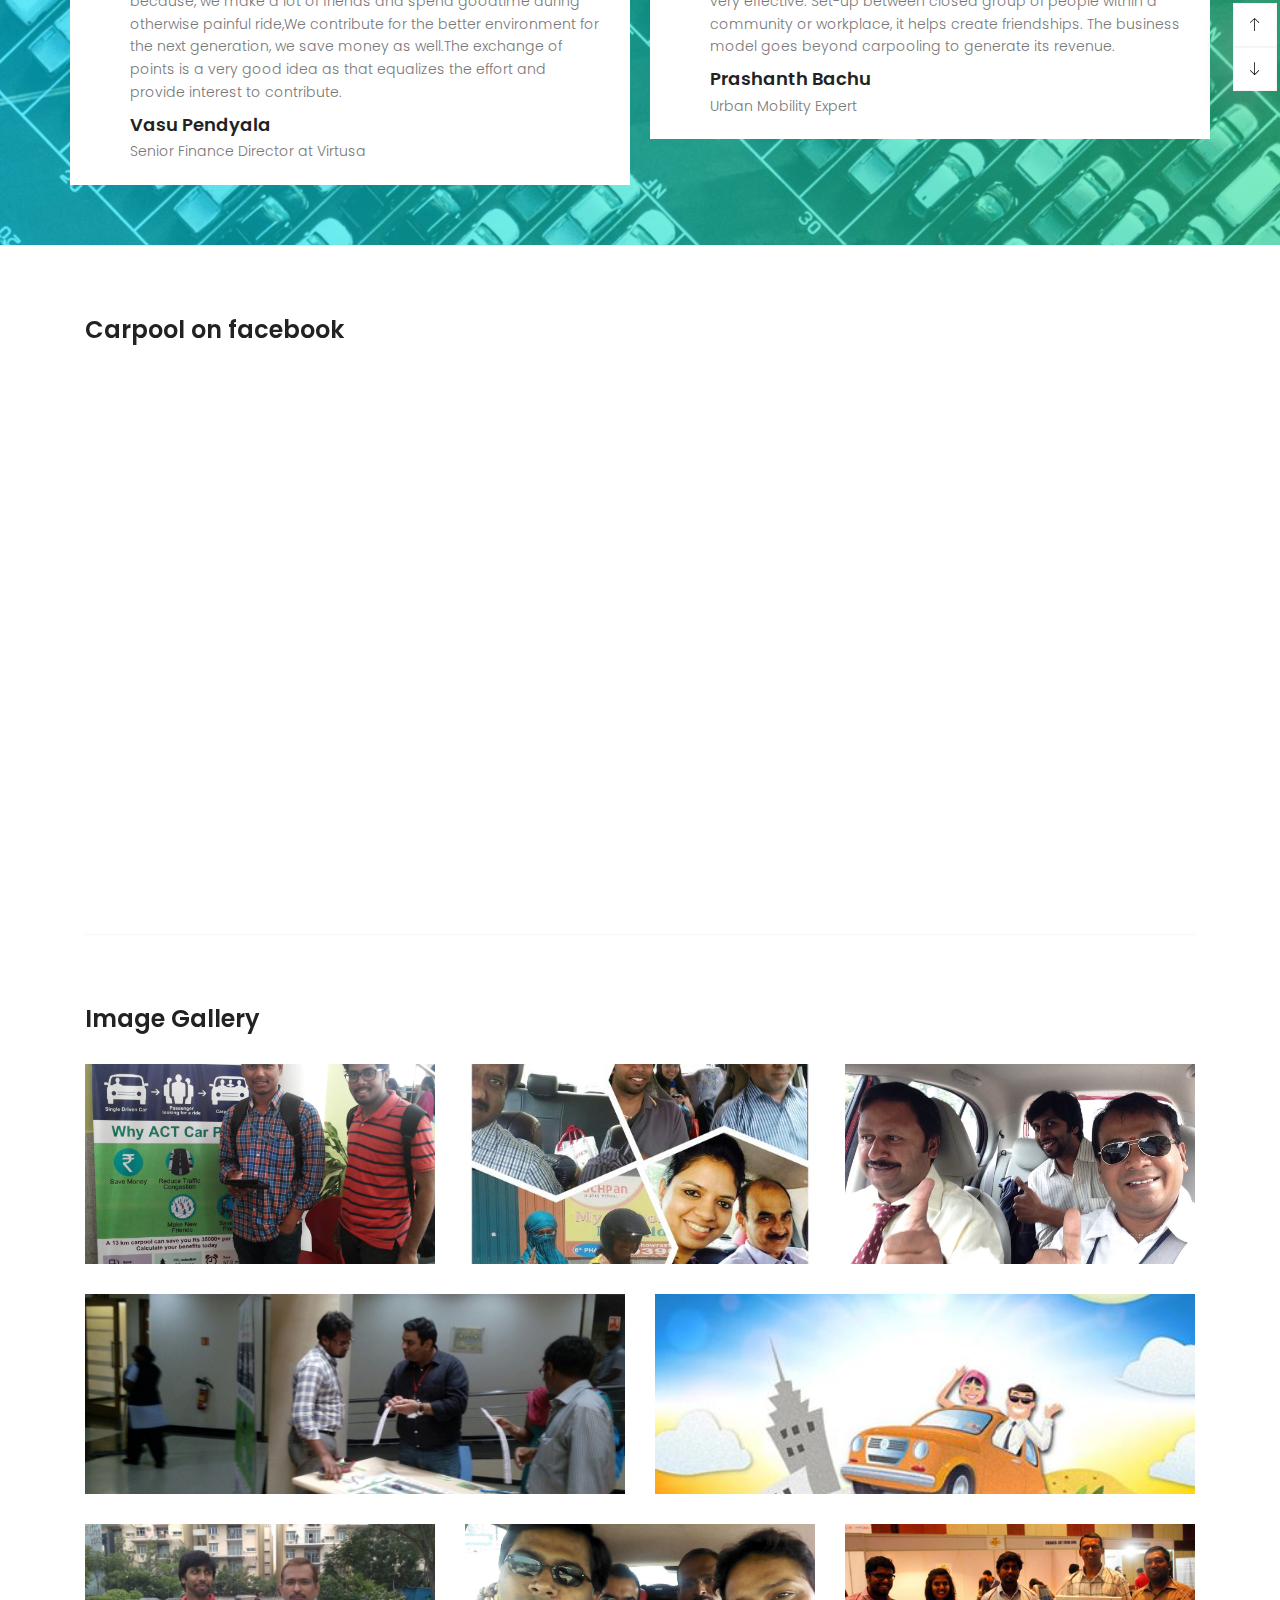
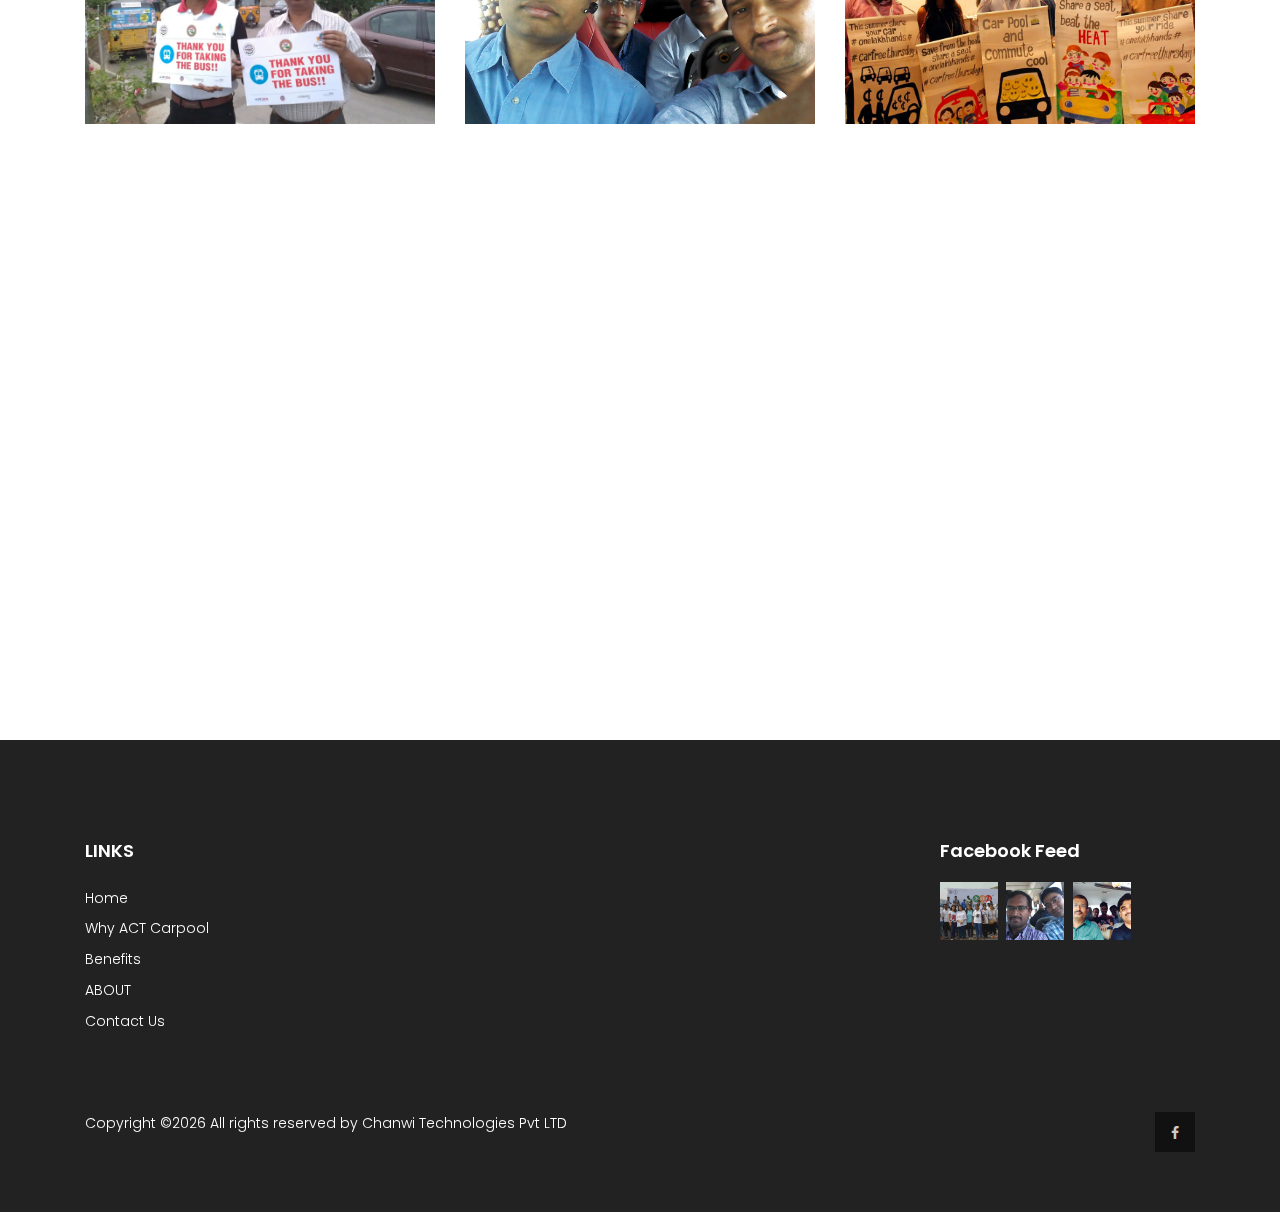
==== commit 11bac6dd: "ui bugs removed" ====
--- a/index.html
+++ b/index.html
@@ -49,8 +49,9 @@
 								<li><a href="#about">Why ACT Carpool</a></li>
 								<li><a href="#benifits">Benefits</a></li>
 								<li><a href="#team">ABOUT</a></li>
+								<li><a href="#success">Success Stories</a></li>
 								<li><a href="#contact">Contact Us</a></li>
-								<li><a href="#success">Success Stories</a></li>
+								
 								
 							   <!-- Dropdown -->
 							    <!-- <li class="dropdown">
@@ -689,674 +690,4 @@
   #benifits{
   	padding-top:50px;
   }
-</style>
-
-Option 2: Or upload your HTML document
-  
-Indentation level:
-
-FORMAT HTML  FORMAT HTML IN NEW WINDOW
-Formatted HTML:
-<!DOCTYPE html>
-<html lang="zxx" class="no-js">
-   <head>
-      <!-- clear cache memory on refresh -->
-      <meta http-equiv="expires" content="0">
-      <!-- Mobile Specific Meta -->
-      <meta name="viewport" content="width=device-width, initial-scale=1, shrink-to-fit=no">
-      <!-- Favicon-->
-      <link rel="shortcut icon" href="img/fav.png">
-      <!-- Author Meta -->
-      <meta name="author" content="CodePixar">
-      <!-- Meta Description -->
-      <meta name="description" content="">
-      <!-- Meta Keyword -->
-      <meta name="keywords" content="">
-      <!-- meta character set -->
-      <meta charset="UTF-8">
-      <!-- Site Title -->
-      <title>ACT CARPOOL </title>
-      <link href="https://fonts.googleapis.com/css?family=Poppins:100,200,400,300,500,600,700" rel="stylesheet">
-      <!--
-         CSS
-         ============================================= -->
-      <link rel="stylesheet" href="https://maxcdn.bootstrapcdn.com/bootstrap/3.3.7/css/bootstrap.min.css">
-      <link rel="stylesheet" href="css/linearicons.css">
-      <link rel="stylesheet" href="css/font-awesome.min.css">
-      <link rel="stylesheet" href="css/jquery.DonutWidget.min.css">
-      <link rel="stylesheet" href="css/bootstrap.css">
-      <link rel="stylesheet" href="css/owl.carousel.css">
-      <link rel="stylesheet" href="css/main.css">
-   </head>
-   <body>
-      <!-- Start Header Area -->
-      <header class="default-header" >
-         <nav class="navbar navbar-expand-lg  navbar-light">
-            <div class="container">
-               <a class="navbar-brand" href="index.html">
-               <img src="img/logo.png" alt="">
-               </a>
-               <button class="navbar-toggler" type="button" data-toggle="collapse" data-target="#navbarSupportedContent" aria-controls="navbarSupportedContent" aria-expanded="false" aria-label="Toggle navigation">
-               <span class="navbar-toggler-icon"></span>
-               </button>
-               <div class="collapse navbar-collapse justify-content-end align-items-center" id="navbarSupportedContent">
-                  <ul class="navbar-nav">
-                     <li><a href="#home">Home</a></li>
-                     <li><a href="#about">Why ACT Carpool</a></li>
-                     <li><a href="#benifits">Benefits</a></li>
-                     <li><a href="#team">ABOUT</a></li>
-                     <li><a href="#contact">Contact Us</a></li>
-                     <li><a href="#success">Success Stories</a></li>
-                     <!-- Dropdown -->
-                     <!-- <li class="dropdown">
-                        <a class="dropdown-toggle" href="#" id="navbardrop" data-toggle="dropdown">
-                          Pages
-                        </a>
-                        <div class="dropdown-menu">
-                          <a class="dropdown-item" href="generic.html">Generic</a>
-                          <a class="dropdown-item" href="elements.html">Elements</a>
-                        </div>
-                        </li>	 -->								
-                  </ul>
-               </div>
-            </div>
-         </nav>
-      </header>
-      <!-- End Header Area -->
-      <!-- start banner Area -->
-      <section class="banner-area relative" id="home" data-parallax="scroll" data-image-src="img/banner1.png">
-         <div class="overlay-bg overlay"></div>
-         <div class="carpool">
-            <img src="img/logo.png" id="logo-b" class="pt-10" alt="">
-            <img src="img/social-04.png" alt="">
-            <p>Share ride with your community</p>
-         </div>
-         <div class="container">
-            <div class="row fullscreen  d-flex align-items-center justify-content-start">
-               <div class="banner-content col-lg-6 col-md-12">
-                  <h1>
-                     India<span>loses</span>   <br>
-                     <span>billions</span>  to <br>
-                     <span>traffic </span>	jams						
-                  </h1>
-                  <!-- <a href="#" class="primary-btn2 header-btn text-uppercase">Hire Us Now!</a> -->
-               </div>
-            </div>
-         </div>
-         <div id="vcount" style="float: left;text-align: center;margin-top: -60px;color: white; background: black; width: 100px; font-weight: bold;">
-            <a href="http://www.reliablecounter.com" target="_blank"><img src="https://www.reliablecounter.com/count.php?page=actcarpool.com14026625&digit=style/plain/31/&reloads=1" alt="" title="" border="0"></a><br /><a href="http://	www.reliablecounter.com/blog/garmin-vivoactive-hr-vs-forerunner-235/" target="_blank" style="font-family: Geneva, Arial; font-size: 9px; color: #330010; text-decoration: none;"></a>
-            <span id="visitors">V I S I T O R S</span>
-         </div>
-      </section>
-      <!-- End banner Area -->	
-      <!-- start service Area-->
-      <section class="service-area pt-100 pb-150" id="about">
-         <div class="container">
-            <div class="row d-flex justify-content-center">
-               <div class="menu-content pb-70 col-lg-8">
-                  <div class="title text-center">
-                     <h1 class="mb-10">Why ACT Carpool</h1>
-                     <p>At ACT Carpool we understand a typical urban community with 1000 riders spending over 5 crore per annum  and we strongly  believe in creating our own customised carpool kiosks as per community needs, by saving major portion of community spend and share the community burning amount by saving among community carpoolers</p>
-                  </div>
-               </div>
-            </div>
-            <div class="row">
-               <div class="sigle-service col-lg-4 col-md-6">
-                  <span class="lnr lnr-users"></span>
-                  <h4>Community based model</h4>
-                  <p>
-                     Integrated Platform for Residential Communities ,  Corporate Companies.
-                  </p>
-                  <!-- <a href="#" class="text-uppercase primary-btn2 primary-border circle">View Details</a> -->
-               </div>
-               <div class="sigle-service col-lg-4 col-md-6">
-                  <span class="lnr lnr-pie-chart"></span>
-                  <h4>Cost Effective</h4>
-                  <p>
-                     With ACP (ACT CarPool)  points, you will gain Multiple Social benefits  and Recognition from your community.
-                  </p>
-                  <!-- <a href="#" class="text-uppercase primary-btn2 primary-border circle">View Details</a> -->
-               </div>
-               <div class="sigle-service col-lg-4 col-md-6">
-                  <span class="lnr lnr-earth"></span>
-                  <h4>No E Waste</h4>
-                  <p>
-                     No  Extra Mobile Apps ,  No Login / Logout , No PIN / PASSWORD . Only WhatsApp , No E Waste
-                     100% CSR Compatibility to Corporate , NGO’s  with transparent results
-                  </p>
-                  <!-- <a href="#" class="text-uppercase primary-btn2 primary-border circle">View Details</a> -->
-               </div>
-               <!-- <div class="sigle-service col-lg-3 col-md-6">
-                  <span class="lnr lnr-phone"></span>
-                  <h4>Dedicated Support</h4>
-                  <p>
-                  	inappropriate behavior is often laughed off as “boys will be boys,” women face higher conduct.
-                  </p>
-                  
-                  </div>	 -->																	
-            </div>
-         </div>
-      </section>
-      <!-- end service Area-->
-      <!-- Start About Area -->
-      <section class="about-area">
-         <div class="container-fluid">
-            <div class="row justify-content-end align-items-center d-flex no-padding">
-               <div class="col-lg-6 about-left ">
-                  <h1>Car pooling can be <br>fun and safe</h1>
-                  <p>
-                     You will be Sharing your rides with your neighbours or Colleagues<br>  It will improve your friend circle and you know it is safe to travel with them. <br> 
-                  </p>
-                  <!-- <div class="buttons">
-                     <a href="#" class="about-btn text-uppercase primary-border circle">What we offer</a>
-                     <a href="#" class="about-btn text-uppercase  primary-border circle">Get a free quote</a>
-                     </div> -->
-               </div>
-               <div class="col-lg-6 about-right">
-                  <img class="img-fluid" src="img/tenor.gif" alt="">
-               </div>
-            </div>
-         </div>
-      </section>
-      <!-- End About Area -->
-      <!-- Start project Area -->
-      <section class="project-area section-gap" id="benifits">
-         <div class="container">
-            <div class="row d-flex justify-content-center">
-               <div class="menu-content pb-10 col-lg-8">
-                  <div class="title text-center">
-                     <h1 class="mb-10">Benefits of Car Pooling</h1>
-                     <p></p>
-                  </div>
-               </div>
-            </div>
-            <div class="row">
-               <div class="active-works-carousel mt-30">
-                  <div class="item">
-                     <!-- <div class="caption text-center mt-20">
-                        <h6 class="text-uppercase">Save Money</h6>
-                        <p>Carpooling  saves you money by reducing your spend on petrol or gas.</p>
-                     </div> -->
-                     <img class="img-fluid" src="img/uses1.png" alt="">
-                  
-                  </div>
-                  <div class="item">
-                  <div class="caption text-center mt-20">
-                        <h6 class="text-uppercase">Be stress Free</h6>
-                        <p>As a typical indian driver, everybody knows the stress while driving. with carpool, you will be able to 
-                           listen music or meditate while travelling with your friends
-                        </p>
-                     </div>
-                     <img class="img-fluid" src="img/uses2.png" alt="">
-                     
-                  </div>
-                  <div class="item">
-                   <div class="caption text-center mt-20">
-                        <h6 class="text-uppercase">Save Time</h6>
-                        <p>As more and more people are carpooling, there will less traffic jams and time spent waiting at traffic
-                           signals will be dropped significantly.
-                        </p>
-                     </div>
-                     <img class="img-fluid" src="img/uses3.png" alt="">
-                    
-                  </div>
-                  <div class="item">
-                     <div class="caption text-center mt-20">
-                        <h6 class="text-uppercase">Help Environment </h6>
-                        <p>By using less petrol or fuel, you will be doing your part fgor mother nature. Its helps our ecosystem and reduces the pollution and carbon footprint.</p>
-                     </div>
-
-                     <img class="img-fluid" src="img/uses5.png" alt="">
-                 
-                  </div>
-                  <div class="item">
-                      <div class="caption text-center mt-20">
-                        <h6 class="text-uppercase">Reduces Traffic</h6>
-                        <p>As vehicles will be reduced from the roads, there wil less traffic jams and waiting times at signals.</p>
-                     </div>
-                     <img class="img-fluid" src="img/uses4.png" alt="">
-                 
-                  </div>
-               </div>
-            </div>
-         </div>
-      </section>
-      <!-- End project Area -->
-      <!-- Start skill Area -->
-      <section class="skill-area section-gap">
-         <div class="container">
-            <div class="row">
-               <div class="col-lg-6 skill-left">
-                  <h1 class="text-white mb-30">Savings from Car pooling</h1>
-                  <p>
-                  </p>
-               </div>
-               <div class="col-lg-6 skill-right">
-                  <div class="row d-flex justify-content-center">
-                     <div class="col-lg-4 col-md-4 single-skill">
-                        <div class="skill1 d-block mx-auto"></div>
-                        <h4>Carbon footprint</h4>
-                     </div>
-                     <div class="col-lg-4 col-md-4 single-skill">
-                        <div class="skill2 d-block mx-auto"></div>
-                        <h4>Traffic jams</h4>
-                     </div>
-                     <div class="col-lg-4 col-md-4 single-skill">
-                        <div class="skill3 d-block mx-auto"></div>
-                        <h4>efficiency</h4>
-                     </div>
-                  </div>
-               </div>
-            </div>
-         </div>
-      </section>
-      <!-- End skill Area -->
-      <!-- Start team Area -->
-      <section class="team-area section-gap" id="team">
-         <div class="container">
-            <div class="row d-flex justify-content-center">
-               <div class="menu-content pb-70 col-lg-8">
-                  <div class="title text-center">
-                     <h1 class="mb-10">About ACT CARPOOL </h1>
-                     <p>ACT Car Pool is a social initiative from by Abhyudaya Charitable Trust and adopted by CHANWI Technologies PVT LTD , to reduce traffic jams every day and improve the quality of life . Car Pool means travel of 3 or 4 people in one car on the same route every day . ACP provides platform to connect with each other and travel together from one community ( Office / Residential complex / Residential area) with more comfort and confident carpool .
-                        We are official Car Pool  Partner in “Car Free Day “  Every Thurs day a social initiative from Hyderabad IT industry association ( HYSEA ), TSIIC , SCSC ( Cyberabad Traffic Police) , EMBARQ and IDENTCITY .
-                     </p>
-                  </div>
-               </div>
-            </div>
-            <div class="row justify-content-center d-flex align-items-center">
-               <div class="col-md-4 single-team">
-                  <div class="thumb">
-                     <img class="img-fluid" src="img/VISWAMPP.jpg" alt="">
-                     <!-- <div class="align-items-center justify-content-center d-flex">
-                        <a href="#"><i class="fa fa-facebook"></i></a>
-                        <a href="#"><i class="fa fa-twitter"></i></a>
-                        <a href="#"><i class="fa fa-linkedin"></i></a>
-                             </div> -->
-                  </div>
-                  <div class="meta-text mt-30 text-center">
-                     <h4>Viswam Vemula</h4>
-                     <p>Founder</p>
-                  </div>
-               </div>
-               <div class="col-md-4 single-team">
-                  <div class="thumb">
-                     <img class="img-fluid" src="img/pavan.png" alt="">
-                     <!-- <div class="align-items-center justify-content-center d-flex">
-                        <a href="#"><i class="fa fa-facebook"></i></a>
-                        <a href="#"><i class="fa fa-twitter"></i></a>
-                        <a href="#"><i class="fa fa-linkedin"></i></a>
-                             </div> -->
-                  </div>
-                  <div class="meta-text mt-30 text-center">
-                     <h4>Pavan kumar G</h4>
-                     <p>Co Founder</p>
-                  </div>
-               </div>
-               <!-- <div class="col-md-3 single-team">
-                  <div class="thumb">
-                      <img class="img-fluid" src="img/shiva.png" alt="">
-                      <div class="align-items-center justify-content-center d-flex">
-                  <a href="#"><i class="fa fa-facebook"></i></a>
-                  <a href="#"><i class="fa fa-twitter"></i></a>
-                  <a href="#"><i class="fa fa-linkedin"></i></a>
-                      </div>
-                  </div>
-                  <div class="meta-text mt-30 text-center">
-                   <h4>Shiva Kolasani</h4>
-                   <p>Co-founder</p>									    	
-                  </div>
-                  </div> -->
-               <div class="col-md-4 single-team">
-                  <div class="thumb">
-                     <img class="img-fluid" src="img/prashanth-kumar-bachu.png" alt="">
-                     <!-- <div class="align-items-center justify-content-center d-flex">
-                        <a href="#"><i class="fa fa-facebook"></i></a>
-                        <a href="#"><i class="fa fa-twitter"></i></a>
-                        <a href="#"><i class="fa fa-linkedin"></i></a>
-                             </div> -->
-                  </div>
-                  <div class="meta-text mt-30 text-center">
-                     <h4>Prashanth Kumar Bachu</h4>
-                     <p>Advisor</p>
-                  </div>
-               </div>
-               <!-- <div class="col-md-3 single-team">
-                  <div class="thumb">
-                      <img class="img-fluid" src="img/t3.jpg" alt="">
-                      <div class="align-items-center justify-content-center d-flex">
-                  <a href="#"><i class="fa fa-facebook"></i></a>
-                  <a href="#"><i class="fa fa-twitter"></i></a>
-                  <a href="#"><i class="fa fa-linkedin"></i></a>
-                      </div>
-                  </div>
-                  <div class="meta-text mt-30 text-center">
-                   <h4>Dora Walker</h4>
-                   <p>Senior Core Developer</p>			    	
-                  </div>
-                  </div>	
-                  <div class="col-md-3 single-team">
-                  <div class="thumb">
-                      <img class="img-fluid" src="img/t4.jpg" alt="">
-                      <div class="align-items-center justify-content-center d-flex">
-                  <a href="#"><i class="fa fa-facebook"></i></a>
-                  <a href="#"><i class="fa fa-twitter"></i></a>
-                  <a href="#"><i class="fa fa-linkedin"></i></a>
-                      </div>
-                  </div>
-                  <div class="meta-text mt-30 text-center">
-                   <h4>Lena Keller</h4>
-                   <p>Creative Content Developer</p>			    	
-                  </div>
-                  </div>	 -->																								
-            </div>
-         </div>
-      </section>
-      <!-- End team Area -->
-      <!-- Success Stories -->
-      <section class="container" id="success">
-         <div id="myCarousel" class="carousel slide" data-ride="carousel">
-            <!-- Indicators -->
-            <ol class="carousel-indicators">
-               <li data-target="#myCarousel" data-slide-to="0" class="active"></li>
-               <li data-target="#myCarousel" data-slide-to="1"></li>
-               <li data-target="#myCarousel" data-slide-to="2"></li>
-            </ol>
-            <!-- Wrapper for slides -->
-            <div class="carousel-inner">
-               <div class="item active">
-                  <img src="img/casestudy-rtp.jpg" alt="Los Angeles" style="width:100%;">
-               </div>
-               <div class="item">
-                  <img src="img/casestudy-polaris.jpg" alt="Chicago" style="width:100%;">
-               </div>
-               <div class="item">
-                  <img src="img/casestudy-wipro.jpg" alt="New york" style="width:100%;">
-               </div>
-            </div>
-            <!-- Left and right controls -->
-            <a class="left carousel-control" href="#myCarousel" data-slide="prev">
-            <span class="glyphicon glyphicon-chevron-left"></span>
-            <span class="sr-only">Previous</span>
-            </a>
-            <a class="right carousel-control" href="#myCarousel" data-slide="next">
-            <span class="glyphicon glyphicon-chevron-right"></span>
-            <span class="sr-only">Next</span>
-            </a>
-         </div>
-      </section>
-      <!-- end of success stories -->
-      <!-- Start testimonial Area -->
-      <section class="testimonial-area relative section-gap">
-         <div class="overlay overlay-bg"></div>
-         <div class="container">
-            <div class="row">
-               <div class="active-testimonial">
-                  <div class="single-testimonial item d-flex flex-row">
-                     <div class="thumb">
-                        <img class="img-fluid" src="img/user1.png" alt="">
-                     </div>
-                     <div class="desc">
-                        <p>
-                           When I use Act Carpool, IT gives me immense satisfaction because, we make a lot of friends  and spend
-                           goodtime during otherwise painful ride,We contribute for the better environment for the next generation,
-                           we save money as well.The exchange of points is a very good idea as that equalizes the effort and provide
-                           interest to contribute.
-                        </p>
-                        <h4 mt-30>Vasu Pendyala</h4>
-                        <p> Senior Finance Director at Virtusa</p>
-                     </div>
-                  </div>
-                  <div class="single-testimonial item d-flex flex-row">
-                     <div class="thumb">
-                        <img class="img-fluid" src="img/user2.png" alt="">
-                     </div>
-                     <div class="desc">
-                        <p>
-                           An amazing spin over the basic car-pool solution that makes it very effective. Set-up between closed group of people within a community or workplace, it helps create friendships. The business model goes beyond carpooling to generate its revenue.
-                        </p>
-                        <h4 mt-30>Prashanth Bachu</h4>
-                        <p>  Urban Mobility Expert</p>
-                     </div>
-                  </div>
-               </div>
-            </div>
-         </div>
-      </section>
-      <!-- End testimonial Area -->
-      <!-- start blog Area -->		
-      <!-- <section class="blog-area section-gap" id="blog">
-         <div class="container">
-         	<div class="row d-flex justify-content-center">
-         		<div class="menu-content pb-70 col-lg-8">
-         			<div class="title text-center">
-         				<h1 class="mb-10">Latest From Our Blog</h1>
-         				<p>Lorem ipsum dolor sit amet, consectetur adipisicing elit, sed do eiusmod tempor incididunt ut labore  et dolore magna aliqua.</p>
-         			</div>
-         		</div>
-         	</div>					
-         	<div class="row">
-         		<div class="col-lg-3 col-md-6 single-blog">
-         			<img class="img-fluid" src="img/b1.jpg" alt="">
-         			<p class="date">10 Jan 2018</p>
-         			<h4><a href="#">Addiction When Gambling
-         			Becomes A Problem</a></h4>
-         			<p>
-         				inappropriate behavior ipsum dolor sit amet, consectetur.
-         			</p>
-         			<div class="meta-bottom d-flex justify-content-between">
-         				<p><span class="lnr lnr-heart"></span> 15 Likes</p>
-         				<p><span class="lnr lnr-bubble"></span> 02 Comments</p>
-         			</div>									
-         		</div>
-         		<div class="col-lg-3 col-md-6 single-blog">
-         			<img class="img-fluid" src="img/b2.jpg" alt="">
-         			<p class="date">10 Jan 2018</p>
-         			<h4><a href="#">Addiction When Gambling
-         			Becomes A Problem</a></h4>
-         			<p>
-         				inappropriate behavior ipsum dolor sit amet, consectetur.
-         			</p>
-         			<div class="meta-bottom d-flex justify-content-between">
-         				<p><span class="lnr lnr-heart"></span> 15 Likes</p>
-         				<p><span class="lnr lnr-bubble"></span> 02 Comments</p>
-         			</div>									
-         		</div>
-         		<div class="col-lg-3 col-md-6 single-blog">
-         			<img class="img-fluid" src="img/b3.jpg" alt="">
-         			<p class="date">10 Jan 2018</p>
-         			<h4><a href="#">Addiction When Gambling
-         			Becomes A Problem</a></h4>
-         			<p>
-         				inappropriate behavior ipsum dolor sit amet, consectetur.
-         			</p>
-         			<div class="meta-bottom d-flex justify-content-between">
-         				<p><span class="lnr lnr-heart"></span> 15 Likes</p>
-         				<p><span class="lnr lnr-bubble"></span> 02 Comments</p>
-         			</div>									
-         		</div>
-         		<div class="col-lg-3 col-md-6 single-blog">
-         			<img class="img-fluid" src="img/b4.jpg" alt="">
-         			<p class="date">10 Jan 2018</p>
-         			<h4><a href="#">Addiction When Gambling
-         			Becomes A Problem</a></h4>
-         			<p>
-         				inappropriate behavior ipsum dolor sit amet, consectetur.
-         			</p>
-         			<div class="meta-bottom d-flex justify-content-between">
-         				<p><span class="lnr lnr-heart"></span> 15 Likes</p>
-         				<p><span class="lnr lnr-bubble"></span> 02 Comments</p>
-         			</div>									
-         		</div>						
-         	</div>
-         </div>	
-         </section> -->
-      <!-- end blog Area -->		
-      <!-- start pool dairies -->
-      <div class="container">
-         <div class="section-top-border">
-            <h3 class="mb-30">Carpool on facebook</h3>
-            <div class="row">
-               <div class="col-md-4">
-                  <div class="single-defination">
-                     <!-- <h4 class="mb-20">Definition 01</h4> -->
-                     <iframe src="https://www.facebook.com/plugins/post.php?href=https%3A%2F%2Fwww.facebook.com%2Fact.carpool%2Fposts%2F2105238982824146&width=350&show_text=false&appId=274401979250625&height=483" width="350" height="483" style="border:none;overflow:hidden" scrolling="no" frameborder="0" allowTransparency="true" allow="encrypted-media"></iframe>
-                  </div>
-               </div>
-               <div class="col-md-4">
-                  <div class="single-defination">
-                     <!-- <h4 class="mb-20">Definition 02</h4> -->
-                     <iframe src="https://www.facebook.com/plugins/post.php?href=https%3A%2F%2Fwww.facebook.com%2Fact.carpool%2Fposts%2F2004971052850940&width=350&show_text=false&appId=274401979250625&height=350" width="350" height="350" style="border:none;overflow:hidden" scrolling="no" frameborder="0" allowTransparency="true" allow="encrypted-media"></iframe>
-                  </div>
-               </div>
-               <div class="col-md-4">
-                  <div class="single-defination">
-                     <!-- <h4 class="mb-20">Definition 03</h4> -->
-                     <iframe src="https://www.facebook.com/plugins/post.php?href=https%3A%2F%2Fwww.facebook.com%2Fact.carpool%2Fposts%2F1985191834828862&width=350&show_text=false&appId=274401979250625&height=473" width="350" height="473" style="border:none;overflow:hidden" scrolling="no" frameborder="0" allowTransparency="true" allow="encrypted-media"></iframe>
-                  </div>
-               </div>
-            </div>
-         </div>
-         <div class="section-top-border">
-            <h3>Image Gallery</h3>
-            <div class="row gallery-item">
-               <div class="col-md-4">
-                  <div class="single-gallery-image" style="background: url(img/img1.jpg);"></div>
-               </div>
-               <div class="col-md-4">
-                  <div class="single-gallery-image" style="background: url(img/img2.jpg);"></div>
-               </div>
-               <div class="col-md-4">
-                  <div class="single-gallery-image" style="background: url(img/img3.jpg);"></div>
-               </div>
-               <div class="col-md-6">
-                  <div class="single-gallery-image" style="background: url(img/img4.jpg);"></div>
-               </div>
-               <div class="col-md-6">
-                  <div class="single-gallery-image" style="background: url(img/img5.jpg);"></div>
-               </div>
-               <div class="col-md-4">
-                  <div class="single-gallery-image" style="background: url(img/img6.jpg);"></div>
-               </div>
-               <div class="col-md-4">
-                  <div class="single-gallery-image" style="background: url(img/img7.jpg);"></div>
-               </div>
-               <div class="col-md-4">
-                  <div class="single-gallery-image" style="background: url(img/img8.jpg);"></div>
-               </div>
-            </div>
-         </div>
-      </div>
-      <!-- end pool dairies -->
-      <!-- start contact form -->
-      <div class="container-fluid" id="contact">
-         <iframe id="JotFormIFrame-81872647370464" onload="window.parent.scrollTo(0,0)" allowtransparency="true" allowfullscreen="true" allow="geolocation; microphone; camera" src="https://form.jotform.me/81872647370464" frameborder="0" style="width: 1px; min-width: 100%; height:539px; border:none;" scrolling="no" > </iframe> <script type="text/javascript"> var ifr = document.getElementById("JotFormIFrame-81872647370464"); if(window.location.href && window.location.href.indexOf("?") > -1) { var get = window.location.href.substr(window.location.href.indexOf("?") + 1); if(ifr && get.length > 0) { var src = ifr.src; src = src.indexOf("?") > -1 ? src + "&" + get : src + "?" + get; ifr.src = src; } } window.handleIFrameMessage = function(e) { var args = e.data.split(":"); if (args.length > 2) { iframe = document.getElementById("JotFormIFrame-" + args[(args.length - 1)]); } else { iframe = document.getElementById("JotFormIFrame"); } if (!iframe) { return; } switch (args[0]) { case "scrollIntoView": iframe.scrollIntoView(); break; case "setHeight": iframe.style.height = args[1] + "px"; break; case "collapseErrorPage": if (iframe.clientHeight > window.innerHeight) { iframe.style.height = window.innerHeight + "px"; } break; case "reloadPage": window.location.reload(); break; case "loadScript": var src = args[1]; if (args.length > 3) { src = args[1] + ':' + args[2]; } var script = document.createElement('script'); script.src = src; script.type = 'text/javascript'; document.body.appendChild(script); break; case "exitFullscreen": if (window.document.exitFullscreen) window.document.exitFullscreen(); else if (window.document.mozCancelFullScreen) window.document.mozCancelFullScreen(); else if (window.document.mozCancelFullscreen) window.document.mozCancelFullScreen(); else if (window.document.webkitExitFullscreen) window.document.webkitExitFullscreen(); else if (window.document.msExitFullscreen) window.document.msExitFullscreen(); break; } var isJotForm = (e.origin.indexOf("jotform") > -1) ? true : false; if(isJotForm && "contentWindow" in iframe && "postMessage" in iframe.contentWindow) { var urls = {"docurl":encodeURIComponent(document.URL),"referrer":encodeURIComponent(document.referrer)}; iframe.contentWindow.postMessage(JSON.stringify({"type":"urls","value":urls}), "*"); } }; if (window.addEventListener) { window.addEventListener("message", handleIFrameMessage, false); } else if (window.attachEvent) { window.attachEvent("onmessage", handleIFrameMessage); } </script>
-      </div>
-      <!-- end contact form -->
-      <!-- start footer Area -->		
-      <footer class="footer-area section-gap">
-         <div class="container">
-            <div class="row">
-               <div class="col-lg-3  col-md-12">
-                  <div class="single-footer-widget">
-                     <h6>LINKS</h6>
-                     <ul class="footer-nav">
-                        <li><a href="#home">Home</a></li>
-                        <li><a href="#about">Why ACT Carpool</a></li>
-                        <li><a href="#benifits">Benefits</a></li>
-                        <li><a href="#team">ABOUT</a></li>
-                        <li><a href="#contact">Contact Us</a></li>
-                     </ul>
-                  </div>
-               </div>
-               <div class="col-lg-6  col-md-12">
-                  <!-- <div class="single-footer-widget newsletter">
-                     <h6>Newsletter</h6>
-                     <p>You can trust us. we only send promo offers, not a single spam.</p>
-                     <div id="mc_embed_signup">
-                     	<form target="_blank" novalidate="true" action="https://spondonit.us12.list-manage.com/subscribe/post?u=1462626880ade1ac87bd9c93a&amp;id=92a4423d01" method="get" class="form-inline">
-                     
-                     		<div class="form-group row" style="width: 100%">
-                     			<div class="col-lg-8 col-md-12">
-                     				<input name="EMAIL" placeholder="Enter Email" onfocus="this.placeholder = ''" onblur="this.placeholder = 'Enter Email '" required="" type="email">
-                     				<div style="position: absolute; left: -5000px;">
-                     					<input name="b_36c4fd991d266f23781ded980_aefe40901a" tabindex="-1" value="" type="text">
-                     				</div>
-                     			</div> 
-                     		
-                     			<div class="col-lg-4 col-md-12">
-                     				<button class="nw-btn primary-btn">Subscribe<span class="lnr lnr-arrow-right"></span></button>
-                     			</div> 
-                     		</div>		
-                     		<div class="info"></div>
-                     	</form>
-                     </div>		
-                     </div> -->
-               </div>
-               <div class="col-lg-3  col-md-12">
-                  <div class="single-footer-widget mail-chimp">
-                     <h6 class="mb-20">Facebook Feed</h6>
-                     <ul class="instafeed d-flex flex-wrap">
-                        <li><img src="img/f1.png" alt=""></li>
-                        <li><img src="img/f2.png" alt=""></li>
-                        <li><img src="img/f3.png" alt=""></li>
-                        <!-- <li><img src="img/i4.jpg" alt=""></li>
-                           <li><img src="img/i5.jpg" alt=""></li>
-                           <li><img src="img/i6.jpg" alt=""></li>
-                           <li><img src="img/i7.jpg" alt=""></li>
-                           <li><img src="img/i8.jpg" alt=""></li> -->
-                     </ul>
-                  </div>
-               </div>
-            </div>
-            <div class="row footer-bottom d-flex justify-content-between">
-               <!-- Link back to Colorlib can't be removed. Template is licensed under CC BY 3.0. -->
-               <p class="col-lg-8 col-sm-12 footer-text m-0 text-white">
-                  Copyright &copy;<script>document.write(new Date().getFullYear());</script> All rights reserved by Chanwi Technologies Pvt LTD 
-               </p>
-               <div class="col-lg-4 col-sm-12 footer-social">
-                  <a href="https://www.facebook.com/act.carpool/"><i class="fa fa-facebook"></i></a>
-                  <!-- <a href="#"><i class="fa fa-twitter"></i></a>
-                     <a href="#"><i class="fa fa-dribbble"></i></a>
-                     <a href="#"><i class="fa fa-behance"></i></a> -->
-               </div>
-            </div>
-         </div>
-      </footer>
-      <!-- End footer Area -->		
-      <script src="https://ajax.googleapis.com/ajax/libs/jquery/3.3.1/jquery.min.js"></script>
-      <script src="https://maxcdn.bootstrapcdn.com/bootstrap/3.3.7/js/bootstrap.min.js"></script>
-      <script src="js/vendor/jquery-2.2.4.min.js"></script>
-      <script src="https://cdnjs.cloudflare.com/ajax/libs/popper.js/1.11.0/umd/popper.min.js" integrity="sha384-b/U6ypiBEHpOf/4+1nzFpr53nxSS+GLCkfwBdFNTxtclqqenISfwAzpKaMNFNmj4" crossorigin="anonymous"></script>
-      <script src="js/vendor/bootstrap.min.js"></script>
-      <script src="js/jquery.ajaxchimp.min.js"></script>
-      <script src="js/parallax.min.js"></script>			
-      <script src="js/owl.carousel.min.js"></script>			
-      <script src="js/jquery.sticky.js"></script>
-      <script src="js/jquery.DonutWidget.min.js"></script>
-      <script src="js/jquery.magnific-popup.min.js"></script>			
-      <script src="js/main.js"></script>	
-   </body>
-</html>
-<style>
-   header{
-   padding: 0;
-   }
-   .navbar{
-   padding: 0;
-   margin:0;
-   }
-   #success{
-   margin-bottom: 40px;
-   }
-   #myCarousel{
-   margin-top:20px;
-   }
-   #myCarousel img{
-   width:500px;
-   height: 600px;
-   }
-   .active-works-carousel{
-   	margin-top: 0;
-   }
 </style>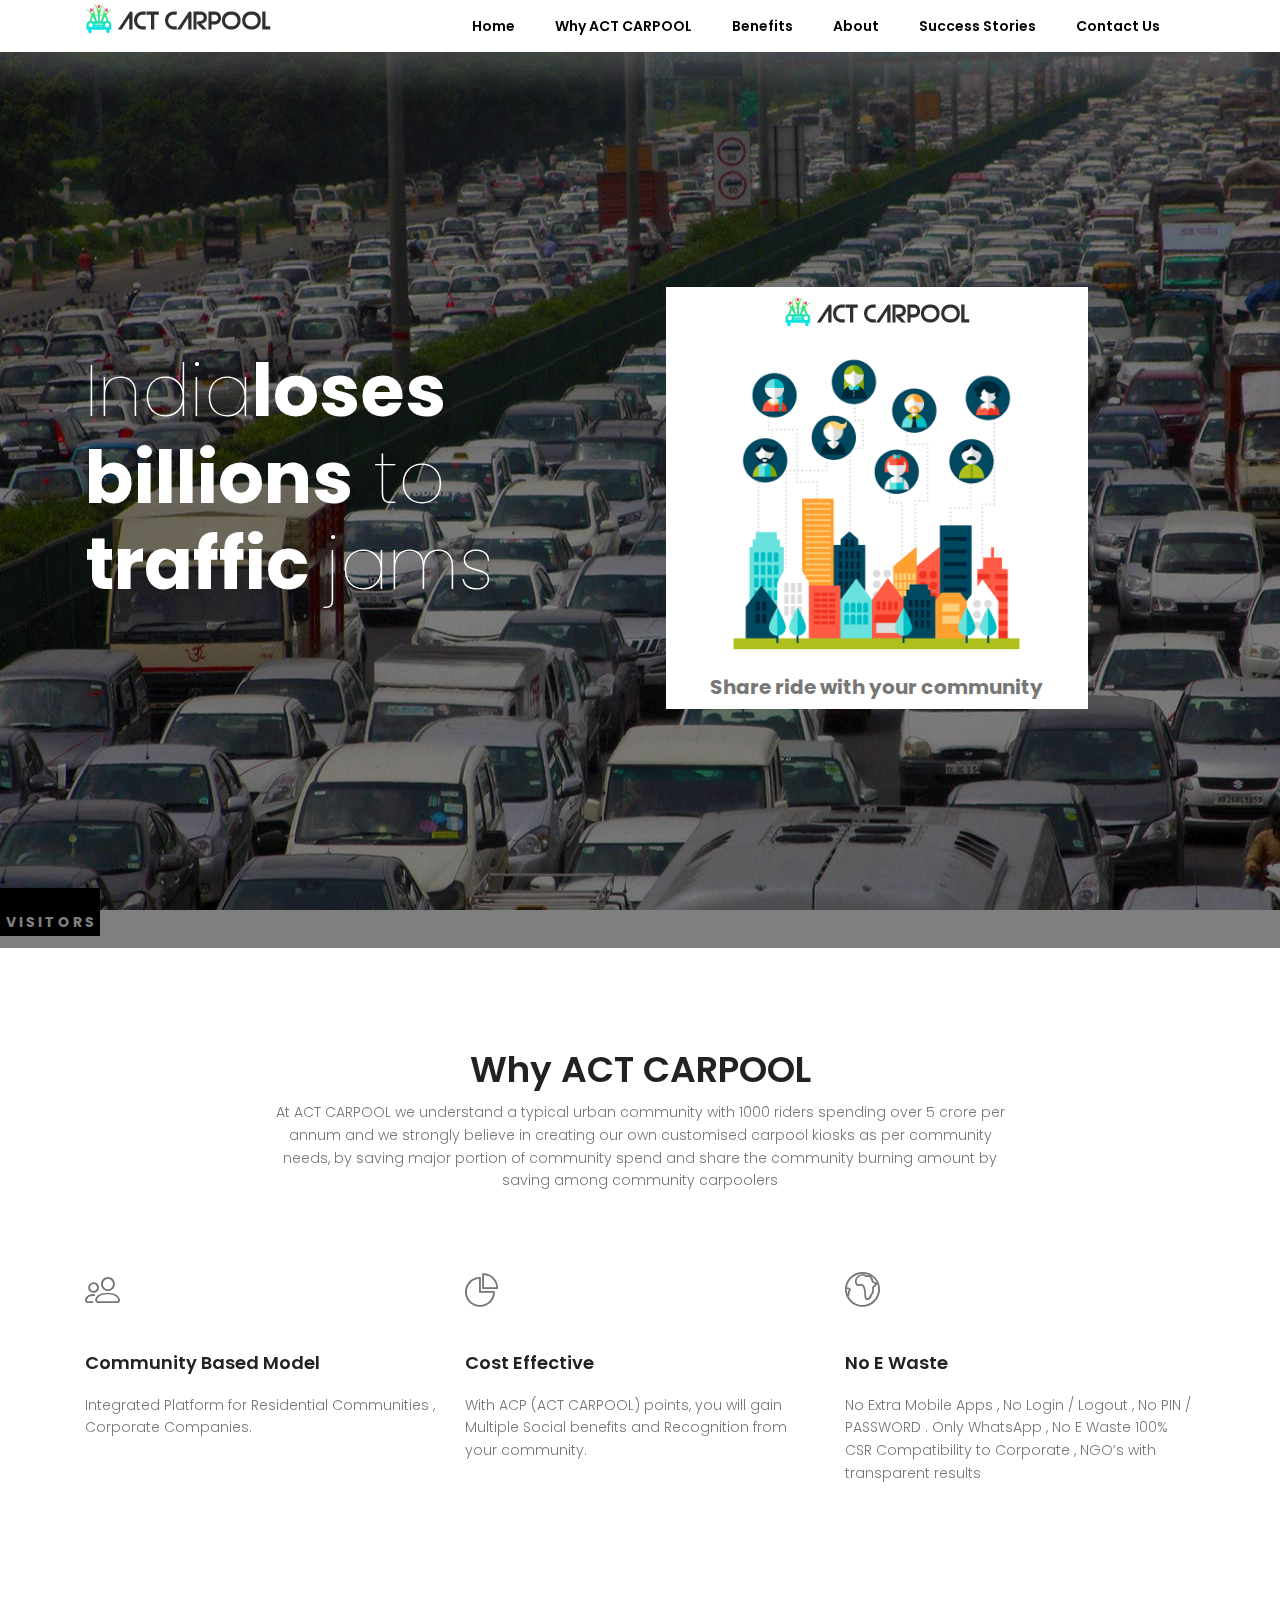
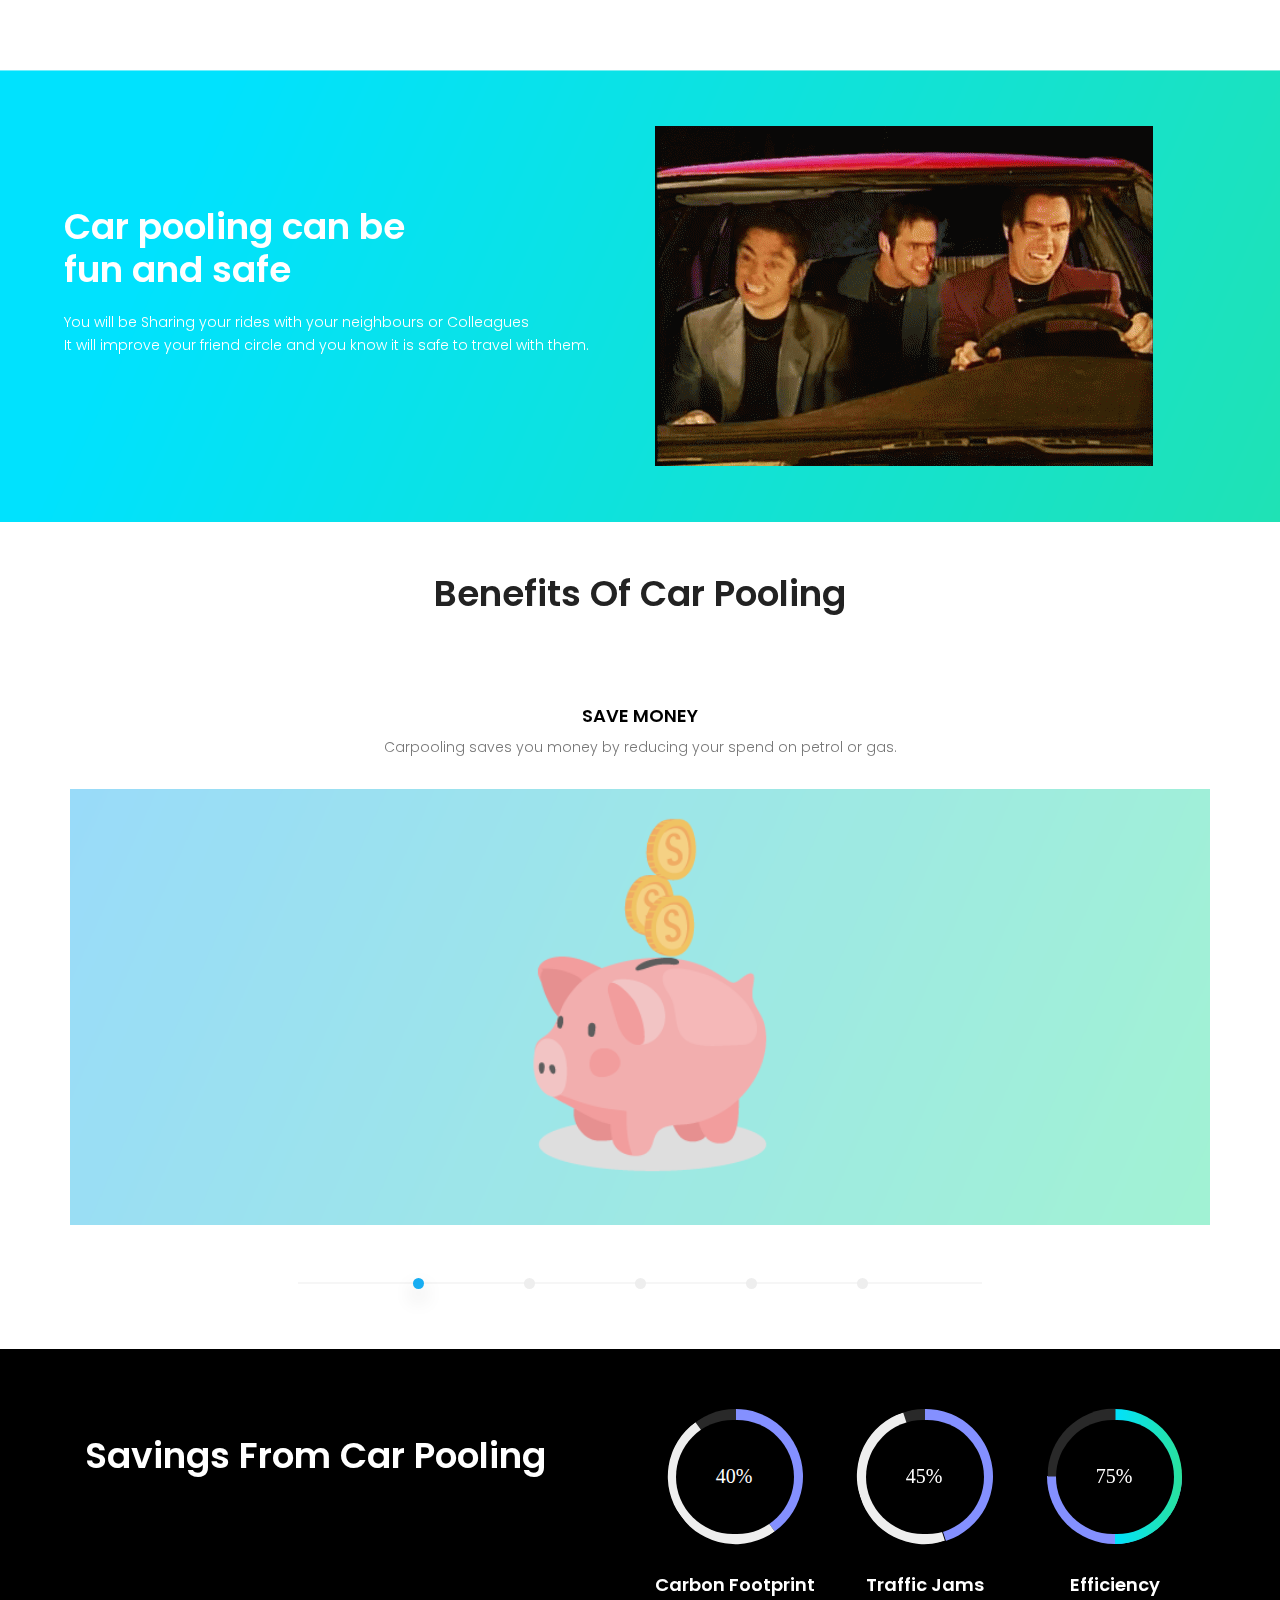
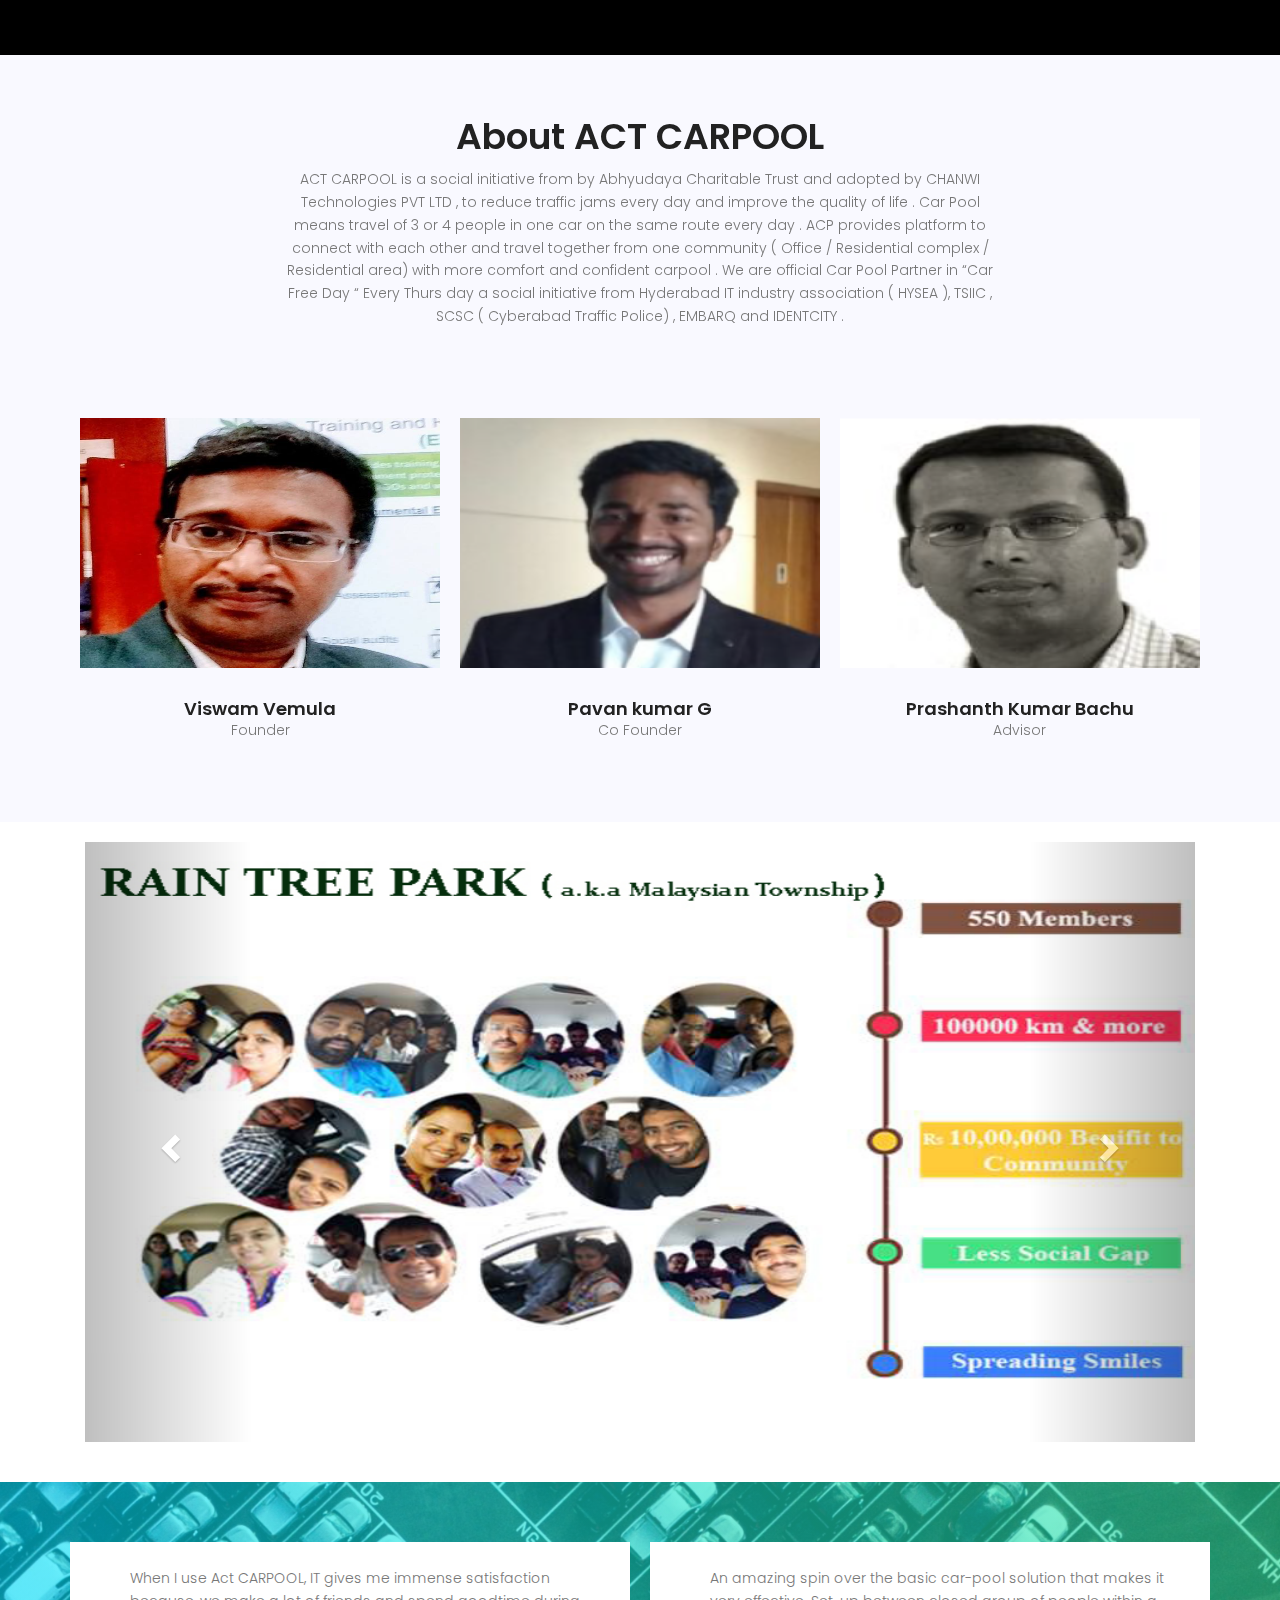
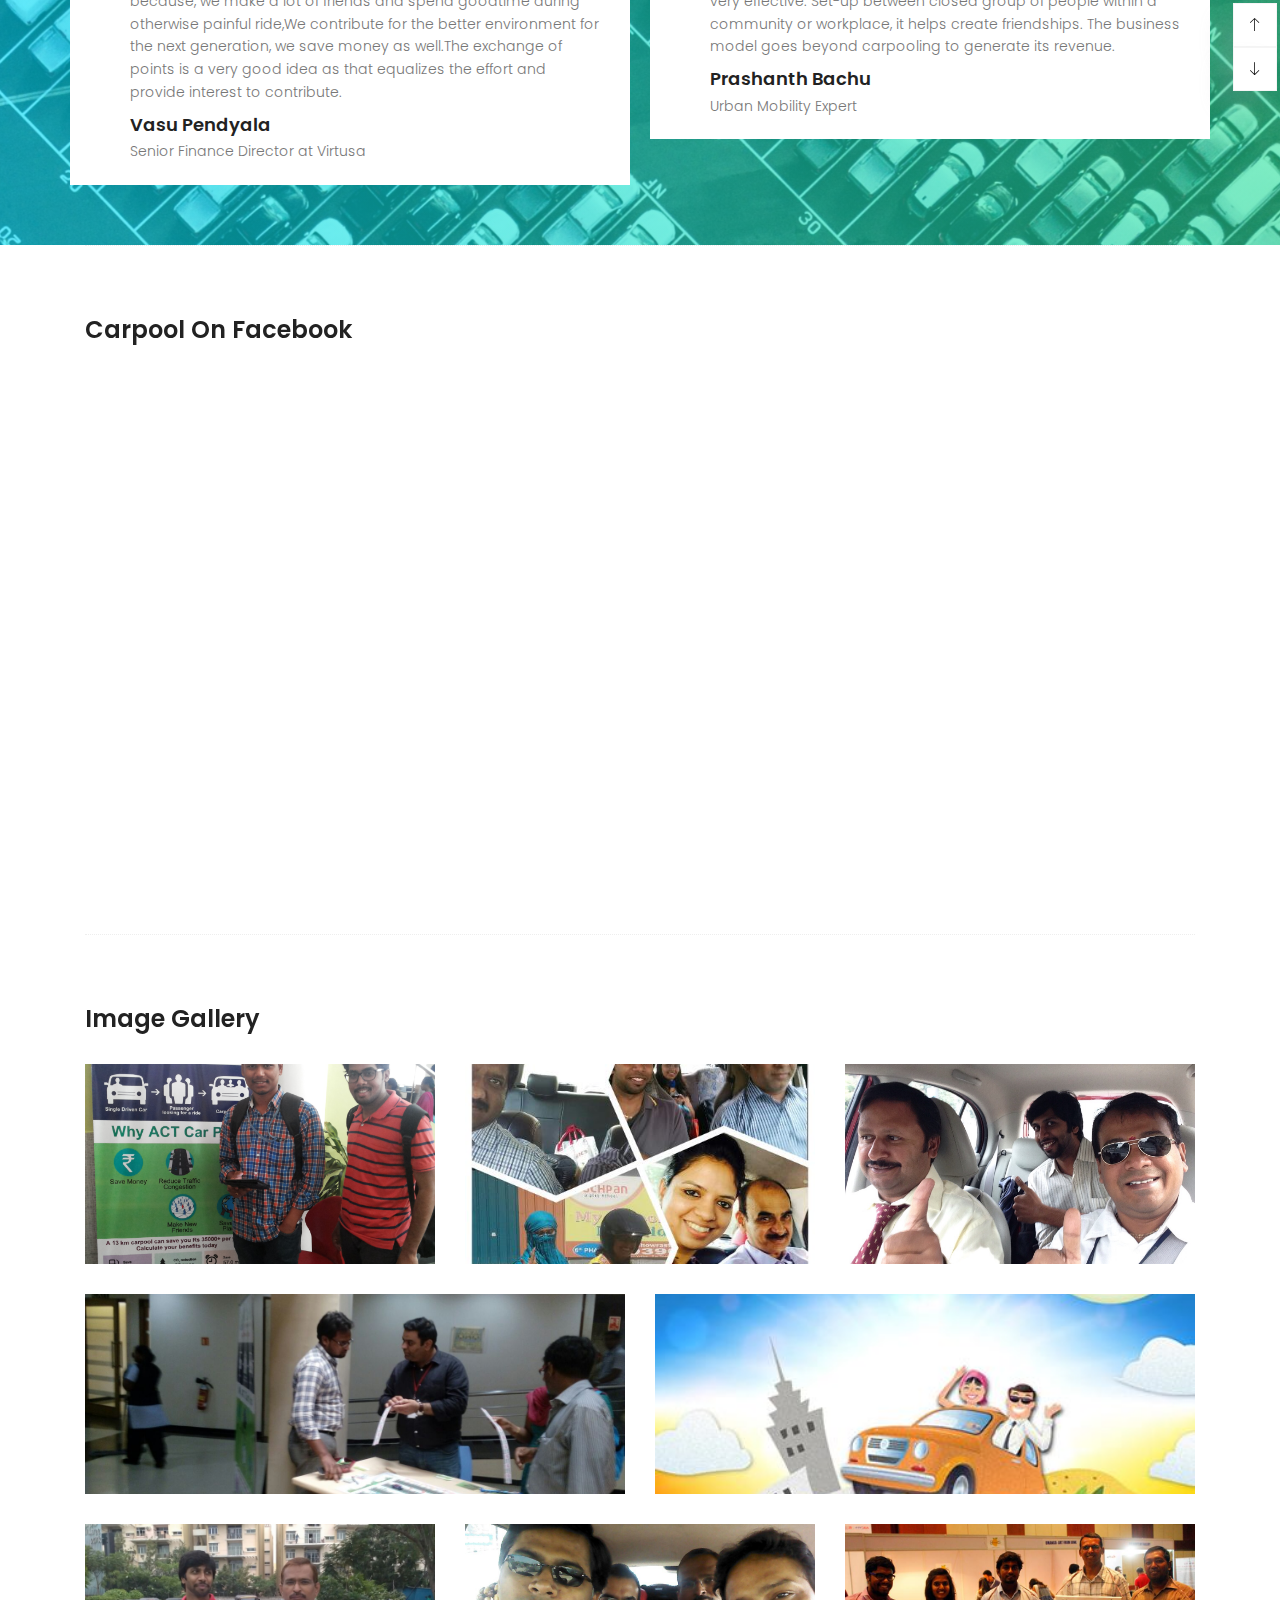
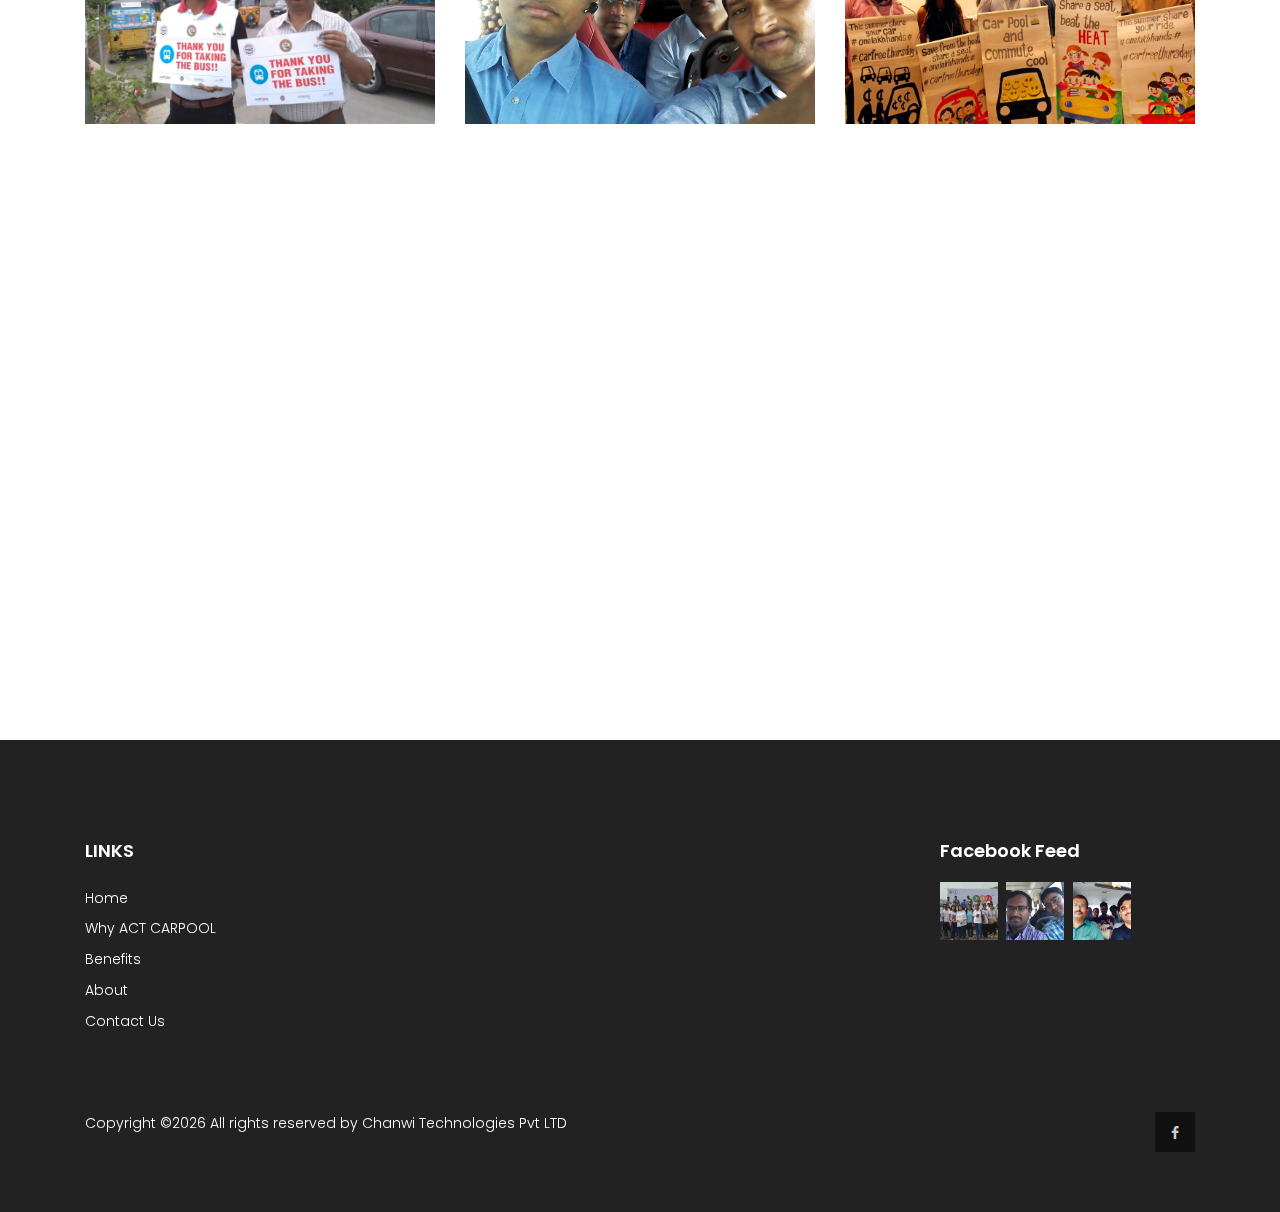
==== commit 6934676d: "text cases chagned" ====
--- a/index.html
+++ b/index.html
@@ -46,9 +46,9 @@
 						  <div class="collapse navbar-collapse justify-content-end align-items-center" id="navbarSupportedContent">
 						    <ul class="navbar-nav">
 								<li><a href="#home">Home</a></li>
-								<li><a href="#about">Why ACT Carpool</a></li>
+								<li><a href="#about">Why ACT CARPOOL</a></li>
 								<li><a href="#benifits">Benefits</a></li>
-								<li><a href="#team">ABOUT</a></li>
+								<li><a href="#team">About</a></li>
 								<li><a href="#success">Success Stories</a></li>
 								<li><a href="#contact">Contact Us</a></li>
 								
@@ -105,15 +105,15 @@
 					<div class="row d-flex justify-content-center">
 						<div class="menu-content pb-70 col-lg-8">
 							<div class="title text-center">
-								<h1 class="mb-10">Why ACT Carpool</h1>
-								<p>At ACT Carpool we understand a typical urban community with 1000 riders spending over 5 crore per annum  and we strongly  believe in creating our own customised carpool kiosks as per community needs, by saving major portion of community spend and share the community burning amount by saving among community carpoolers</p>
+								<h1 class="mb-10">Why ACT CARPOOL</h1>
+								<p>At ACT CARPOOL we understand a typical urban community with 1000 riders spending over 5 crore per annum  and we strongly  believe in creating our own customised carpool kiosks as per community needs, by saving major portion of community spend and share the community burning amount by saving among community carpoolers</p>
 							</div>
 						</div>
 					</div>	
 					<div class="row">
 						<div class="sigle-service col-lg-4 col-md-6">
 							<span class="lnr lnr-users"></span>
-							<h4>Community based model</h4>
+							<h4>Community Based Model</h4>
 							<p>
 								Integrated Platform for Residential Communities ,  Corporate Companies.
 							</p>
@@ -123,7 +123,7 @@
 							<span class="lnr lnr-pie-chart"></span>
 							<h4>Cost Effective</h4>
 							<p>
-								With ACP (ACT CarPool)  points, you will gain Multiple Social benefits  and Recognition from your community.
+								With ACP (ACT CARPOOL)  points, you will gain Multiple Social benefits  and Recognition from your community.
 							</p>
 							<!-- <a href="#" class="text-uppercase primary-btn2 primary-border circle">View Details</a> -->
 						</div>
@@ -180,7 +180,7 @@
 					<div class="row d-flex justify-content-center">
 						<div class="menu-content pb-10 col-lg-8" style="padding-bottom: 0;">
 							<div class="title text-center">
-								<h1 class="mb-10" style="margin-bottom: 0;">Benefits of Car Pooling</h1>
+								<h1 class="mb-10" style="margin-bottom: 0;">Benefits Of Car Pooling</h1>
 								<p></p>
 							</div>
 						</div>
@@ -241,7 +241,7 @@
 				<div class="container">
 					<div class="row">
 						<div class="col-lg-6 skill-left">
-							<h1 class="text-white mb-30">Savings from Car pooling</h1>
+							<h1 class="text-white mb-30">Savings From Car Pooling</h1>
 							<p>
 								
 							</p>
@@ -250,15 +250,15 @@
 							<div class="row d-flex justify-content-center">
 								<div class="col-lg-4 col-md-4 single-skill">
 									<div class="skill1 d-block mx-auto"></div>
-									<h4>Carbon footprint</h4>
+									<h4>Carbon Footprint</h4>
 								</div>
 								<div class="col-lg-4 col-md-4 single-skill">
 									<div class="skill2 d-block mx-auto"></div>
-									<h4>Traffic jams</h4>
+									<h4>Traffic Jams</h4>
 								</div>
 								<div class="col-lg-4 col-md-4 single-skill">
 									<div class="skill3 d-block mx-auto"></div>
-									<h4>efficiency</h4>
+									<h4>Efficiency</h4>
 								</div>																
 							</div>
 						</div>
@@ -275,7 +275,7 @@
 						<div class="menu-content pb-70 col-lg-8">
 							<div class="title text-center">
 								<h1 class="mb-10">About ACT CARPOOL </h1>
-								<p>ACT Car Pool is a social initiative from by Abhyudaya Charitable Trust and adopted by CHANWI Technologies PVT LTD , to reduce traffic jams every day and improve the quality of life . Car Pool means travel of 3 or 4 people in one car on the same route every day . ACP provides platform to connect with each other and travel together from one community ( Office / Residential complex / Residential area) with more comfort and confident carpool .
+								<p>ACT CARPOOL is a social initiative from by Abhyudaya Charitable Trust and adopted by CHANWI Technologies PVT LTD , to reduce traffic jams every day and improve the quality of life . Car Pool means travel of 3 or 4 people in one car on the same route every day . ACP provides platform to connect with each other and travel together from one community ( Office / Residential complex / Residential area) with more comfort and confident carpool .
 We are official Car Pool  Partner in “Car Free Day “  Every Thurs day a social initiative from Hyderabad IT industry association ( HYSEA ), TSIIC , SCSC ( Cyberabad Traffic Police) , EMBARQ and IDENTCITY .</p>
 							</div>
 						</div>
@@ -424,7 +424,7 @@
 								</div>
 								<div class="desc">
 									<p>
-										When I use Act Carpool, IT gives me immense satisfaction because, we make a lot of friends  and spend
+										When I use Act CARPOOL, IT gives me immense satisfaction because, we make a lot of friends  and spend
 										goodtime during otherwise painful ride,We contribute for the better environment for the next generation,
 										we save money as well.The exchange of points is a very good idea as that equalizes the effort and provide
 										interest to contribute.
@@ -523,7 +523,7 @@
 			<!-- start pool dairies -->
 			<div class="container">
 				<div class="section-top-border">
-						<h3 class="mb-30">Carpool on facebook</h3>
+						<h3 class="mb-30">Carpool On Facebook</h3>
 						<div class="row">
 							<div class="col-md-4">
 								<div class="single-defination">
@@ -592,9 +592,9 @@
 								<h6>LINKS</h6>
 								<ul class="footer-nav">
 									<li><a href="#home">Home</a></li>
-								<li><a href="#about">Why ACT Carpool</a></li>
+								<li><a href="#about">Why ACT CARPOOL</a></li>
 								<li><a href="#benifits">Benefits</a></li>
-								<li><a href="#team">ABOUT</a></li>
+								<li><a href="#team">About</a></li>
 								<li><a href="#contact">Contact Us</a></li>
 								</ul>
 							</div>
@@ -690,4 +690,8 @@
   #benifits{
   	padding-top:50px;
   }
+/*  @font-face {
+    font-family: Averta;
+    src: url(fonts/AvertaDemo-Regular.otf);
+}*/
 </style>--- a/css/main.css
+++ b/css/main.css
@@ -1904,7 +1904,7 @@
 }
 
 .navbar-nav a {
-  text-transform: uppercase;
+  text-transform: none;
   font-weight: 600;
   color: #000;
   padding: 20px;
